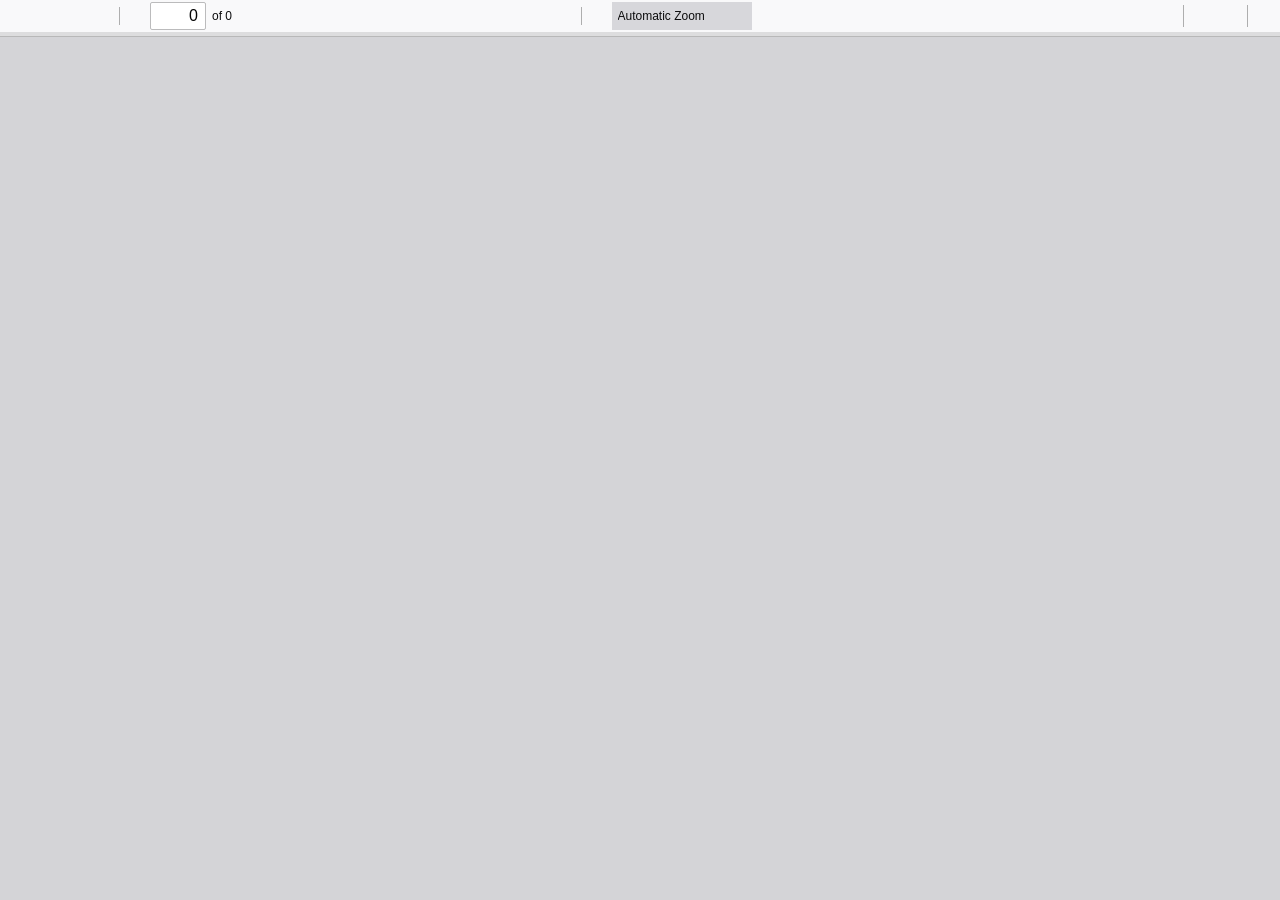
==== pdfjs-4.10.38-dist/web/viewer.html @ 03814161 "Add files via upload" ====
﻿<!DOCTYPE html>
<!--
Copyright 2012 Mozilla Foundation

Licensed under the Apache License, Version 2.0 (the "License");
you may not use this file except in compliance with the License.
You may obtain a copy of the License at

    http://www.apache.org/licenses/LICENSE-2.0

Unless required by applicable law or agreed to in writing, software
distributed under the License is distributed on an "AS IS" BASIS,
WITHOUT WARRANTIES OR CONDITIONS OF ANY KIND, either express or implied.
See the License for the specific language governing permissions and
limitations under the License.

Adobe CMap resources are covered by their own copyright but the same license:

    Copyright 1990-2015 Adobe Systems Incorporated.

See https://github.com/adobe-type-tools/cmap-resources
-->
<html dir="ltr" mozdisallowselectionprint>
  <head>
    <meta charset="utf-8">
    <meta name="viewport" content="width=device-width, initial-scale=1, maximum-scale=1">
    <meta name="google" content="notranslate">
    <title>PDF.js viewer</title>

<!-- This snippet is used in production (included from viewer.html) -->
<link rel="resource" type="application/l10n" href="locale/locale.json">
<script src="../build/pdf.mjs" type="module"></script>

    <link rel="stylesheet" href="viewer.css">

  <script src="viewer.mjs" type="module"></script>
  </head>

  <body tabindex="0">
    <div id="outerContainer">

      <div id="sidebarContainer">
        <div id="toolbarSidebar" class="toolbarHorizontalGroup">
          <div id="toolbarSidebarLeft">
            <div id="sidebarViewButtons" class="toolbarHorizontalGroup toggled" role="radiogroup">
              <button id="viewThumbnail" class="toolbarButton toggled" type="button" title="Show Thumbnails" tabindex="0" data-l10n-id="pdfjs-thumbs-button" role="radio" aria-checked="true" aria-controls="thumbnailView">
                 <span data-l10n-id="pdfjs-thumbs-button-label">Thumbnails</span>
              </button>
              <button id="viewOutline" class="toolbarButton" type="button" title="Show Document Outline (double-click to expand/collapse all items)" tabindex="0" data-l10n-id="pdfjs-document-outline-button" role="radio" aria-checked="false" aria-controls="outlineView">
                 <span data-l10n-id="pdfjs-document-outline-button-label">Document Outline</span>
              </button>
              <button id="viewAttachments" class="toolbarButton" type="button" title="Show Attachments" tabindex="0" data-l10n-id="pdfjs-attachments-button" role="radio" aria-checked="false" aria-controls="attachmentsView">
                 <span data-l10n-id="pdfjs-attachments-button-label">Attachments</span>
              </button>
              <button id="viewLayers" class="toolbarButton" type="button" title="Show Layers (double-click to reset all layers to the default state)" tabindex="0" data-l10n-id="pdfjs-layers-button" role="radio" aria-checked="false" aria-controls="layersView">
                 <span data-l10n-id="pdfjs-layers-button-label">Layers</span>
              </button>
            </div>
          </div>

          <div id="toolbarSidebarRight">
            <div id="outlineOptionsContainer" class="toolbarHorizontalGroup">
              <div class="verticalToolbarSeparator"></div>

              <button id="currentOutlineItem" class="toolbarButton" type="button" disabled="disabled" title="Find Current Outline Item" tabindex="0" data-l10n-id="pdfjs-current-outline-item-button">
                <span data-l10n-id="pdfjs-current-outline-item-button-label">Current Outline Item</span>
              </button>
            </div>
          </div>
        </div>
        <div id="sidebarContent">
          <div id="thumbnailView">
          </div>
          <div id="outlineView" class="hidden">
          </div>
          <div id="attachmentsView" class="hidden">
          </div>
          <div id="layersView" class="hidden">
          </div>
        </div>
        <div id="sidebarResizer"></div>
      </div>  <!-- sidebarContainer -->

      <div id="mainContainer">
        <div class="toolbar">
          <div id="toolbarContainer">
            <div id="toolbarViewer" class="toolbarHorizontalGroup">
              <div id="toolbarViewerLeft" class="toolbarHorizontalGroup">
                <button id="sidebarToggleButton" class="toolbarButton" type="button" title="Toggle Sidebar" tabindex="0" data-l10n-id="pdfjs-toggle-sidebar-button" aria-expanded="false" aria-haspopup="true" aria-controls="sidebarContainer">
                  <span data-l10n-id="pdfjs-toggle-sidebar-button-label">Toggle Sidebar</span>
                </button>
                <div class="toolbarButtonSpacer"></div>
                <div class="toolbarButtonWithContainer">
                  <button id="viewFindButton" class="toolbarButton" type="button" title="Find in Document" tabindex="0" data-l10n-id="pdfjs-findbar-button" aria-expanded="false" aria-controls="findbar">
                    <span data-l10n-id="pdfjs-findbar-button-label">Find</span>
                  </button>
                  <div class="hidden doorHanger toolbarHorizontalGroup" id="findbar">
                    <div id="findInputContainer" class="toolbarHorizontalGroup">
                      <span class="loadingInput end toolbarHorizontalGroup">
                        <input id="findInput" class="toolbarField" title="Find" placeholder="Find in document…" tabindex="0" data-l10n-id="pdfjs-find-input" aria-invalid="false">
                      </span>
                      <div class="toolbarHorizontalGroup">
                        <button id="findPreviousButton" class="toolbarButton" type="button" title="Find the previous occurrence of the phrase" tabindex="0" data-l10n-id="pdfjs-find-previous-button">
                          <span data-l10n-id="pdfjs-find-previous-button-label">Previous</span>
                        </button>
                        <div class="splitToolbarButtonSeparator"></div>
                        <button id="findNextButton" class="toolbarButton" type="button" title="Find the next occurrence of the phrase" tabindex="0" data-l10n-id="pdfjs-find-next-button">
                          <span data-l10n-id="pdfjs-find-next-button-label">Next</span>
                        </button>
                      </div>
                    </div>

                    <div id="findbarOptionsOneContainer" class="toolbarHorizontalGroup">
                      <div class="toggleButton toolbarLabel">
                        <input type="checkbox" id="findHighlightAll" tabindex="0" />
                        <label for="findHighlightAll" data-l10n-id="pdfjs-find-highlight-checkbox">Highlight All</label>
                      </div>
                      <div class="toggleButton toolbarLabel">
                        <input type="checkbox" id="findMatchCase" tabindex="0" />
                        <label for="findMatchCase" data-l10n-id="pdfjs-find-match-case-checkbox-label">Match Case</label>
                      </div>
                    </div>
                    <div id="findbarOptionsTwoContainer" class="toolbarHorizontalGroup">
                      <div class="toggleButton toolbarLabel">
                        <input type="checkbox" id="findMatchDiacritics" tabindex="0" />
                        <label for="findMatchDiacritics" data-l10n-id="pdfjs-find-match-diacritics-checkbox-label">Match Diacritics</label>
                      </div>
                      <div class="toggleButton toolbarLabel">
                        <input type="checkbox" id="findEntireWord" tabindex="0" />
                        <label for="findEntireWord" data-l10n-id="pdfjs-find-entire-word-checkbox-label">Whole Words</label>
                      </div>
                    </div>

                    <div id="findbarMessageContainer" class="toolbarHorizontalGroup" aria-live="polite">
                      <span id="findResultsCount" class="toolbarLabel"></span>
                      <span id="findMsg" class="toolbarLabel"></span>
                    </div>
                  </div>  <!-- findbar -->
                </div>
                <div class="toolbarHorizontalGroup hiddenSmallView">
                  <button class="toolbarButton" title="Previous Page" type="button" id="previous" tabindex="0" data-l10n-id="pdfjs-previous-button">
                    <span data-l10n-id="pdfjs-previous-button-label">Previous</span>
                  </button>
                  <div class="splitToolbarButtonSeparator"></div>
                  <button class="toolbarButton" type="button" title="Next Page" id="next" tabindex="0" data-l10n-id="pdfjs-next-button">
                    <span data-l10n-id="pdfjs-next-button-label">Next</span>
                  </button>
                </div>
                <div class="toolbarHorizontalGroup">
                  <span class="loadingInput start toolbarHorizontalGroup">
                    <input type="number" id="pageNumber" class="toolbarField" title="Page" value="1" min="1" tabindex="0" data-l10n-id="pdfjs-page-input" autocomplete="off">
                  </span>
                  <span id="numPages" class="toolbarLabel"></span>
                </div>
              </div>
              <div id="toolbarViewerMiddle" class="toolbarHorizontalGroup">
                <div class="toolbarHorizontalGroup">
                  <button id="zoomOutButton" class="toolbarButton" type="button" title="Zoom Out" tabindex="0" data-l10n-id="pdfjs-zoom-out-button">
                    <span data-l10n-id="pdfjs-zoom-out-button-label">Zoom Out</span>
                  </button>
                  <div class="splitToolbarButtonSeparator"></div>
                  <button id="zoomInButton" class="toolbarButton" type="button" title="Zoom In" tabindex="0" data-l10n-id="pdfjs-zoom-in-button">
                    <span data-l10n-id="pdfjs-zoom-in-button-label">Zoom In</span>
                  </button>
                </div>
                <span id="scaleSelectContainer" class="dropdownToolbarButton">
                  <select id="scaleSelect" title="Zoom" tabindex="0" data-l10n-id="pdfjs-zoom-select">
                    <option id="pageAutoOption" title="" value="auto" selected="selected" data-l10n-id="pdfjs-page-scale-auto">Automatic Zoom</option>
                    <option id="pageActualOption" title="" value="page-actual" data-l10n-id="pdfjs-page-scale-actual">Actual Size</option>
                    <option id="pageFitOption" title="" value="page-fit" data-l10n-id="pdfjs-page-scale-fit">Page Fit</option>
                    <option id="pageWidthOption" title="" value="page-width" data-l10n-id="pdfjs-page-scale-width">Page Width</option>
                    <option id="customScaleOption" title="" value="custom" disabled="disabled" hidden="true" data-l10n-id="pdfjs-page-scale-percent" data-l10n-args='{ "scale": 0 }'>0%</option>
                    <option title="" value="0.5" data-l10n-id="pdfjs-page-scale-percent" data-l10n-args='{ "scale": 50 }'>50%</option>
                    <option title="" value="0.75" data-l10n-id="pdfjs-page-scale-percent" data-l10n-args='{ "scale": 75 }'>75%</option>
                    <option title="" value="1" data-l10n-id="pdfjs-page-scale-percent" data-l10n-args='{ "scale": 100 }'>100%</option>
                    <option title="" value="1.25" data-l10n-id="pdfjs-page-scale-percent" data-l10n-args='{ "scale": 125 }'>125%</option>
                    <option title="" value="1.5" data-l10n-id="pdfjs-page-scale-percent" data-l10n-args='{ "scale": 150 }'>150%</option>
                    <option title="" value="2" data-l10n-id="pdfjs-page-scale-percent" data-l10n-args='{ "scale": 200 }'>200%</option>
                    <option title="" value="3" data-l10n-id="pdfjs-page-scale-percent" data-l10n-args='{ "scale": 300 }'>300%</option>
                    <option title="" value="4" data-l10n-id="pdfjs-page-scale-percent" data-l10n-args='{ "scale": 400 }'>400%</option>
                  </select>
                </span>
              </div>
              <div id="toolbarViewerRight" class="toolbarHorizontalGroup">
                <div id="editorModeButtons" class="toolbarHorizontalGroup" role="radiogroup">
                  <div id="editorHighlight" class="toolbarButtonWithContainer">
                    <button id="editorHighlightButton" class="toolbarButton" type="button" disabled="disabled" title="Highlight" role="radio" aria-expanded="false" aria-haspopup="true" aria-controls="editorHighlightParamsToolbar" tabindex="0" data-l10n-id="pdfjs-editor-highlight-button">
                      <span data-l10n-id="pdfjs-editor-highlight-button-label">Highlight</span>
                    </button>
                    <div class="editorParamsToolbar hidden doorHangerRight" id="editorHighlightParamsToolbar">
                      <div id="highlightParamsToolbarContainer" class="editorParamsToolbarContainer">
                        <div id="editorHighlightColorPicker" class="colorPicker">
                          <span id="highlightColorPickerLabel" class="editorParamsLabel" data-l10n-id="pdfjs-editor-highlight-colorpicker-label">Highlight color</span>
                        </div>
                        <div id="editorHighlightThickness">
                          <label for="editorFreeHighlightThickness" class="editorParamsLabel" data-l10n-id="pdfjs-editor-free-highlight-thickness-input">Thickness</label>
                          <div class="thicknessPicker">
                            <input type="range" id="editorFreeHighlightThickness" class="editorParamsSlider" data-l10n-id="pdfjs-editor-free-highlight-thickness-title" value="12" min="8" max="24" step="1" tabindex="0">
                          </div>
                        </div>
                        <div id="editorHighlightVisibility">
                          <div class="divider"></div>
                          <div class="toggler">
                            <label for="editorHighlightShowAll" class="editorParamsLabel" data-l10n-id="pdfjs-editor-highlight-show-all-button-label">Show all</label>
                            <button id="editorHighlightShowAll" class="toggle-button" type="button" data-l10n-id="pdfjs-editor-highlight-show-all-button" aria-pressed="true" tabindex="0"></button>
                          </div>
                        </div>
                      </div>
                    </div>
                  </div>
                  <div id="editorFreeText" class="toolbarButtonWithContainer">
                    <button id="editorFreeTextButton" class="toolbarButton" type="button" disabled="disabled" title="Text" role="radio" aria-expanded="false" aria-haspopup="true" aria-controls="editorFreeTextParamsToolbar" tabindex="0" data-l10n-id="pdfjs-editor-free-text-button">
                      <span data-l10n-id="pdfjs-editor-free-text-button-label">Text</span>
                    </button>
                    <div class="editorParamsToolbar hidden doorHangerRight" id="editorFreeTextParamsToolbar">
                      <div class="editorParamsToolbarContainer">
                        <div class="editorParamsSetter">
                          <label for="editorFreeTextColor" class="editorParamsLabel" data-l10n-id="pdfjs-editor-free-text-color-input">Color</label>
                          <input type="color" id="editorFreeTextColor" class="editorParamsColor" tabindex="0">
                        </div>
                        <div class="editorParamsSetter">
                          <label for="editorFreeTextFontSize" class="editorParamsLabel" data-l10n-id="pdfjs-editor-free-text-size-input">Size</label>
                          <input type="range" id="editorFreeTextFontSize" class="editorParamsSlider" value="10" min="5" max="100" step="1" tabindex="0">
                        </div>
                      </div>
                    </div>
                  </div>
                  <div id="editorInk" class="toolbarButtonWithContainer">
                    <button id="editorInkButton" class="toolbarButton" type="button" disabled="disabled" title="Draw" role="radio" aria-expanded="false" aria-haspopup="true" aria-controls="editorInkParamsToolbar" tabindex="0" data-l10n-id="pdfjs-editor-ink-button">
                      <span data-l10n-id="pdfjs-editor-ink-button-label">Draw</span>
                    </button>
                    <div class="editorParamsToolbar hidden doorHangerRight" id="editorInkParamsToolbar">
                      <div class="editorParamsToolbarContainer">
                        <div class="editorParamsSetter">
                          <label for="editorInkColor" class="editorParamsLabel" data-l10n-id="pdfjs-editor-ink-color-input">Color</label>
                          <input type="color" id="editorInkColor" class="editorParamsColor" tabindex="0">
                        </div>
                        <div class="editorParamsSetter">
                          <label for="editorInkThickness" class="editorParamsLabel" data-l10n-id="pdfjs-editor-ink-thickness-input">Thickness</label>
                          <input type="range" id="editorInkThickness" class="editorParamsSlider" value="1" min="1" max="20" step="1" tabindex="0">
                        </div>
                        <div class="editorParamsSetter">
                          <label for="editorInkOpacity" class="editorParamsLabel" data-l10n-id="pdfjs-editor-ink-opacity-input">Opacity</label>
                          <input type="range" id="editorInkOpacity" class="editorParamsSlider" value="1" min="0.05" max="1" step="0.05" tabindex="0">
                        </div>
                      </div>
                    </div>
                  </div>
                  <div id="editorStamp" class="toolbarButtonWithContainer">
                    <button id="editorStampButton" class="toolbarButton" type="button" disabled="disabled" title="Add or edit images" role="radio" aria-expanded="false" aria-haspopup="true" aria-controls="editorStampParamsToolbar" tabindex="0" data-l10n-id="pdfjs-editor-stamp-button">
                      <span data-l10n-id="pdfjs-editor-stamp-button-label">Add or edit images</span>
                    </button>
                    <div class="editorParamsToolbar hidden doorHangerRight menu" id="editorStampParamsToolbar">
                      <div class="menuContainer">
                        <button id="editorStampAddImage" class="toolbarButton labeled" type="button" title="Add image" tabindex="0" data-l10n-id="pdfjs-editor-stamp-add-image-button">
                          <span class="editorParamsLabel" data-l10n-id="pdfjs-editor-stamp-add-image-button-label">Add image</span>
                        </button>
                      </div>
                    </div>
                  </div>
                </div>

                <div id="editorModeSeparator" class="verticalToolbarSeparator"></div>

                <div class="toolbarHorizontalGroup hiddenMediumView">
                  <button id="printButton" class="toolbarButton" type="button" title="Print" tabindex="0" data-l10n-id="pdfjs-print-button">
                    <span data-l10n-id="pdfjs-print-button-label">Print</span>
                  </button>

                  <button id="downloadButton" class="toolbarButton" type="button" title="Save" tabindex="0" data-l10n-id="pdfjs-save-button">
                    <span data-l10n-id="pdfjs-save-button-label">Save</span>
                  </button>
                </div>

                <div class="verticalToolbarSeparator hiddenMediumView"></div>

                <div id="secondaryToolbarToggle" class="toolbarButtonWithContainer">
                  <button id="secondaryToolbarToggleButton" class="toolbarButton" type="button" title="Tools" tabindex="0" data-l10n-id="pdfjs-tools-button" aria-expanded="false" aria-haspopup="true" aria-controls="secondaryToolbar">
                    <span data-l10n-id="pdfjs-tools-button-label">Tools</span>
                  </button>
                  <div id="secondaryToolbar" class="hidden doorHangerRight menu">
                    <div id="secondaryToolbarButtonContainer" class="menuContainer">
                      <button id="secondaryOpenFile" class="toolbarButton labeled" type="button" title="Open File" tabindex="0" data-l10n-id="pdfjs-open-file-button">
                        <span data-l10n-id="pdfjs-open-file-button-label">Open</span>
                      </button>

                      <div class="visibleMediumView">
                        <button id="secondaryPrint" class="toolbarButton labeled" type="button" title="Print" tabindex="0" data-l10n-id="pdfjs-print-button">
                          <span data-l10n-id="pdfjs-print-button-label">Print</span>
                        </button>

                        <button id="secondaryDownload" class="toolbarButton labeled" type="button" title="Save" tabindex="0" data-l10n-id="pdfjs-save-button">
                          <span data-l10n-id="pdfjs-save-button-label">Save</span>
                        </button>

                      </div>

                      <div class="horizontalToolbarSeparator"></div>

                      <button id="presentationMode" class="toolbarButton labeled" type="button" title="Switch to Presentation Mode" tabindex="0" data-l10n-id="pdfjs-presentation-mode-button">
                        <span data-l10n-id="pdfjs-presentation-mode-button-label">Presentation Mode</span>
                      </button>

                      <a href="#" id="viewBookmark" class="toolbarButton labeled" title="Current Page (View URL from Current Page)" tabindex="0" data-l10n-id="pdfjs-bookmark-button">
                        <span data-l10n-id="pdfjs-bookmark-button-label">Current Page</span>
                      </a>

                      <div id="viewBookmarkSeparator" class="horizontalToolbarSeparator"></div>

                      <button id="firstPage" class="toolbarButton labeled" type="button" title="Go to First Page" tabindex="0" data-l10n-id="pdfjs-first-page-button">
                        <span data-l10n-id="pdfjs-first-page-button-label">Go to First Page</span>
                      </button>
                      <button id="lastPage" class="toolbarButton labeled" type="button" title="Go to Last Page" tabindex="0" data-l10n-id="pdfjs-last-page-button">
                        <span data-l10n-id="pdfjs-last-page-button-label">Go to Last Page</span>
                      </button>

                      <div class="horizontalToolbarSeparator"></div>

                      <button id="pageRotateCw" class="toolbarButton labeled" type="button" title="Rotate Clockwise" tabindex="0" data-l10n-id="pdfjs-page-rotate-cw-button">
                        <span data-l10n-id="pdfjs-page-rotate-cw-button-label">Rotate Clockwise</span>
                      </button>
                      <button id="pageRotateCcw" class="toolbarButton labeled" type="button" title="Rotate Counterclockwise" tabindex="0" data-l10n-id="pdfjs-page-rotate-ccw-button">
                        <span data-l10n-id="pdfjs-page-rotate-ccw-button-label">Rotate Counterclockwise</span>
                      </button>

                      <div class="horizontalToolbarSeparator"></div>

                      <div id="cursorToolButtons" role="radiogroup">
                        <button id="cursorSelectTool" class="toolbarButton labeled toggled" type="button" title="Enable Text Selection Tool" tabindex="0" data-l10n-id="pdfjs-cursor-text-select-tool-button" role="radio" aria-checked="true">
                          <span data-l10n-id="pdfjs-cursor-text-select-tool-button-label">Text Selection Tool</span>
                        </button>
                        <button id="cursorHandTool" class="toolbarButton labeled" type="button" title="Enable Hand Tool" tabindex="0" data-l10n-id="pdfjs-cursor-hand-tool-button" role="radio" aria-checked="false">
                          <span data-l10n-id="pdfjs-cursor-hand-tool-button-label">Hand Tool</span>
                        </button>
                      </div>

                      <div class="horizontalToolbarSeparator"></div>

                      <div id="scrollModeButtons" role="radiogroup">
                        <button id="scrollPage" class="toolbarButton labeled" type="button" title="Use Page Scrolling" tabindex="0" data-l10n-id="pdfjs-scroll-page-button" role="radio" aria-checked="false">
                          <span data-l10n-id="pdfjs-scroll-page-button-label">Page Scrolling</span>
                        </button>
                        <button id="scrollVertical" class="toolbarButton labeled toggled" type="button" title="Use Vertical Scrolling" tabindex="0" data-l10n-id="pdfjs-scroll-vertical-button" role="radio" aria-checked="true">
                          <span data-l10n-id="pdfjs-scroll-vertical-button-label">Vertical Scrolling</span>
                        </button>
                        <button id="scrollHorizontal" class="toolbarButton labeled" type="button" title="Use Horizontal Scrolling" tabindex="0" data-l10n-id="pdfjs-scroll-horizontal-button" role="radio" aria-checked="false">
                          <span data-l10n-id="pdfjs-scroll-horizontal-button-label">Horizontal Scrolling</span>
                        </button>
                        <button id="scrollWrapped" class="toolbarButton labeled" type="button" title="Use Wrapped Scrolling" tabindex="0" data-l10n-id="pdfjs-scroll-wrapped-button" role="radio" aria-checked="false">
                          <span data-l10n-id="pdfjs-scroll-wrapped-button-label">Wrapped Scrolling</span>
                        </button>
                      </div>

                      <div class="horizontalToolbarSeparator"></div>

                      <div id="spreadModeButtons" role="radiogroup">
                        <button id="spreadNone" class="toolbarButton labeled toggled" type="button" title="Do not join page spreads" tabindex="0" data-l10n-id="pdfjs-spread-none-button" role="radio" aria-checked="true">
                          <span data-l10n-id="pdfjs-spread-none-button-label">No Spreads</span>
                        </button>
                        <button id="spreadOdd" class="toolbarButton labeled" type="button" title="Join page spreads starting with odd-numbered pages" tabindex="0" data-l10n-id="pdfjs-spread-odd-button" role="radio" aria-checked="false">
                          <span data-l10n-id="pdfjs-spread-odd-button-label">Odd Spreads</span>
                        </button>
                        <button id="spreadEven" class="toolbarButton labeled" type="button" title="Join page spreads starting with even-numbered pages" tabindex="0" data-l10n-id="pdfjs-spread-even-button" role="radio" aria-checked="false">
                          <span data-l10n-id="pdfjs-spread-even-button-label">Even Spreads</span>
                        </button>
                      </div>

                      <div id="imageAltTextSettingsSeparator" class="horizontalToolbarSeparator hidden"></div>
                      <button id="imageAltTextSettings" type="button" class="toolbarButton labeled hidden" title="Image alt text settings" tabindex="0" data-l10n-id="pdfjs-image-alt-text-settings-button" aria-controls="altTextSettingsDialog">
                        <span data-l10n-id="pdfjs-image-alt-text-settings-button-label">Image alt text settings</span>
                      </button>

                      <div class="horizontalToolbarSeparator"></div>

                      <button id="documentProperties" class="toolbarButton labeled" type="button" title="Document Properties…" tabindex="0" data-l10n-id="pdfjs-document-properties-button" aria-controls="documentPropertiesDialog">
                        <span data-l10n-id="pdfjs-document-properties-button-label">Document Properties…</span>
                      </button>
                    </div>
                  </div>  <!-- secondaryToolbar -->
                </div>
              </div>
            </div>
            <div id="loadingBar">
              <div class="progress">
                <div class="glimmer">
                </div>
              </div>
            </div>
          </div>
        </div>

        <div id="viewerContainer" tabindex="0">
          <div id="viewer" class="pdfViewer"></div>
        </div>
      </div> <!-- mainContainer -->

      <div id="dialogContainer">
        <dialog id="passwordDialog">
          <div class="row">
            <label for="password" id="passwordText" data-l10n-id="pdfjs-password-label">Enter the password to open this PDF file:</label>
          </div>
          <div class="row">
            <input type="password" id="password" class="toolbarField">
          </div>
          <div class="buttonRow">
            <button id="passwordCancel" class="dialogButton" type="button"><span data-l10n-id="pdfjs-password-cancel-button">Cancel</span></button>
            <button id="passwordSubmit" class="dialogButton" type="button"><span data-l10n-id="pdfjs-password-ok-button">OK</span></button>
          </div>
        </dialog>
        <dialog id="documentPropertiesDialog">
          <div class="row">
            <span id="fileNameLabel" data-l10n-id="pdfjs-document-properties-file-name">File name:</span>
            <p id="fileNameField" aria-labelledby="fileNameLabel">-</p>
          </div>
          <div class="row">
            <span id="fileSizeLabel" data-l10n-id="pdfjs-document-properties-file-size">File size:</span>
            <p id="fileSizeField" aria-labelledby="fileSizeLabel">-</p>
          </div>
          <div class="separator"></div>
          <div class="row">
            <span id="titleLabel" data-l10n-id="pdfjs-document-properties-title">Title:</span>
            <p id="titleField" aria-labelledby="titleLabel">-</p>
          </div>
          <div class="row">
            <span id="authorLabel" data-l10n-id="pdfjs-document-properties-author">Author:</span>
            <p id="authorField" aria-labelledby="authorLabel">-</p>
          </div>
          <div class="row">
            <span id="subjectLabel" data-l10n-id="pdfjs-document-properties-subject">Subject:</span>
            <p id="subjectField" aria-labelledby="subjectLabel">-</p>
          </div>
          <div class="row">
            <span id="keywordsLabel" data-l10n-id="pdfjs-document-properties-keywords">Keywords:</span>
            <p id="keywordsField" aria-labelledby="keywordsLabel">-</p>
          </div>
          <div class="row">
            <span id="creationDateLabel" data-l10n-id="pdfjs-document-properties-creation-date">Creation Date:</span>
            <p id="creationDateField" aria-labelledby="creationDateLabel">-</p>
          </div>
          <div class="row">
            <span id="modificationDateLabel" data-l10n-id="pdfjs-document-properties-modification-date">Modification Date:</span>
            <p id="modificationDateField" aria-labelledby="modificationDateLabel">-</p>
          </div>
          <div class="row">
            <span id="creatorLabel" data-l10n-id="pdfjs-document-properties-creator">Creator:</span>
            <p id="creatorField" aria-labelledby="creatorLabel">-</p>
          </div>
          <div class="separator"></div>
          <div class="row">
            <span id="producerLabel" data-l10n-id="pdfjs-document-properties-producer">PDF Producer:</span>
            <p id="producerField" aria-labelledby="producerLabel">-</p>
          </div>
          <div class="row">
            <span id="versionLabel" data-l10n-id="pdfjs-document-properties-version">PDF Version:</span>
            <p id="versionField" aria-labelledby="versionLabel">-</p>
          </div>
          <div class="row">
            <span id="pageCountLabel" data-l10n-id="pdfjs-document-properties-page-count">Page Count:</span>
            <p id="pageCountField" aria-labelledby="pageCountLabel">-</p>
          </div>
          <div class="row">
            <span id="pageSizeLabel" data-l10n-id="pdfjs-document-properties-page-size">Page Size:</span>
            <p id="pageSizeField" aria-labelledby="pageSizeLabel">-</p>
          </div>
          <div class="separator"></div>
          <div class="row">
            <span id="linearizedLabel" data-l10n-id="pdfjs-document-properties-linearized">Fast Web View:</span>
            <p id="linearizedField" aria-labelledby="linearizedLabel">-</p>
          </div>
          <div class="buttonRow">
            <button id="documentPropertiesClose" class="dialogButton" type="button"><span data-l10n-id="pdfjs-document-properties-close-button">Close</span></button>
          </div>
        </dialog>
        <dialog class="dialog altText" id="altTextDialog" aria-labelledby="dialogLabel" aria-describedby="dialogDescription">
          <div id="altTextContainer" class="mainContainer">
            <div id="overallDescription">
              <span id="dialogLabel" data-l10n-id="pdfjs-editor-alt-text-dialog-label" class="title">Choose an option</span>
              <span id="dialogDescription" data-l10n-id="pdfjs-editor-alt-text-dialog-description">
                Alt text (alternative text) helps when people can’t see the image or when it doesn’t load.
              </span>
            </div>
            <div id="addDescription">
              <div class="radio">
                <div class="radioButton">
                  <input type="radio" id="descriptionButton" name="altTextOption" tabindex="0" aria-describedby="descriptionAreaLabel" checked>
                  <label for="descriptionButton" data-l10n-id="pdfjs-editor-alt-text-add-description-label">Add a description</label>
                </div>
                <div class="radioLabel">
                  <span id="descriptionAreaLabel" data-l10n-id="pdfjs-editor-alt-text-add-description-description">
                    Aim for 1-2 sentences that describe the subject, setting, or actions.
                  </span>
                </div>
              </div>
              <div class="descriptionArea">
                <textarea id="descriptionTextarea" placeholder="For example, “A young man sits down at a table to eat a meal”" aria-labelledby="descriptionAreaLabel" data-l10n-id="pdfjs-editor-alt-text-textarea" tabindex="0"></textarea>
              </div>
            </div>
            <div id="markAsDecorative">
              <div class="radio">
                <div class="radioButton">
                  <input type="radio" id="decorativeButton" name="altTextOption" aria-describedby="decorativeLabel">
                  <label for="decorativeButton" data-l10n-id="pdfjs-editor-alt-text-mark-decorative-label">Mark as decorative</label>
                </div>
                <div class="radioLabel">
                  <span id="decorativeLabel" data-l10n-id="pdfjs-editor-alt-text-mark-decorative-description">
                    This is used for ornamental images, like borders or watermarks.
                  </span>
                </div>
              </div>
            </div>
            <div id="buttons">
              <button id="altTextCancel" class="secondaryButton" type="button" tabindex="0"><span data-l10n-id="pdfjs-editor-alt-text-cancel-button">Cancel</span></button>
              <button id="altTextSave" class="primaryButton" type="button" tabindex="0"><span data-l10n-id="pdfjs-editor-alt-text-save-button">Save</span></button>
            </div>
          </div>
        </dialog>
        <dialog class="dialog newAltText" id="newAltTextDialog" aria-labelledby="newAltTextTitle" aria-describedby="newAltTextDescription" tabindex="0">
          <div id="newAltTextContainer" class="mainContainer">
            <div class="title">
              <span id="newAltTextTitle" data-l10n-id="pdfjs-editor-new-alt-text-dialog-edit-label" role="sectionhead" tabindex="0">Edit alt text (image description)</span>
            </div>
            <div id="mainContent">
              <div id="descriptionAndSettings">
                <div id="descriptionInstruction">
                  <div id="newAltTextDescriptionContainer">
                    <div class="altTextSpinner" role="status" aria-live="polite"></div>
                    <textarea id="newAltTextDescriptionTextarea" placeholder="Write your description here…" aria-labelledby="descriptionAreaLabel" data-l10n-id="pdfjs-editor-new-alt-text-textarea" tabindex="0"></textarea>
                  </div>
                  <span id="newAltTextDescription" role="note" data-l10n-id="pdfjs-editor-new-alt-text-description">Short description for people who can’t see the image or when the image doesn’t load.</span>
                  <div id="newAltTextDisclaimer" role="note"><div><span data-l10n-id="pdfjs-editor-new-alt-text-disclaimer1">This alt text was created automatically and may be inaccurate.</span> <a href="https://support.mozilla.org/en-US/kb/pdf-alt-text" target="_blank" rel="noopener noreferrer" id="newAltTextLearnMore" data-l10n-id="pdfjs-editor-new-alt-text-disclaimer-learn-more-url" tabindex="0">Learn more</a></div></div>
                </div>
                <div id="newAltTextCreateAutomatically" class="toggler">
                  <button id="newAltTextCreateAutomaticallyButton" class="toggle-button" type="button" aria-pressed="true" tabindex="0"></button>
                  <label for="newAltTextCreateAutomaticallyButton" class="togglerLabel" data-l10n-id="pdfjs-editor-new-alt-text-create-automatically-button-label">Create alt text automatically</label>
                </div>
                <div id="newAltTextDownloadModel" class="hidden">
                  <span id="newAltTextDownloadModelDescription" data-l10n-id="pdfjs-editor-new-alt-text-ai-model-downloading-progress" aria-valuemin="0" data-l10n-args='{ "totalSize": 0, "downloadedSize": 0 }'>Downloading alt text AI model (0 of 0 MB)</span>
                </div>
              </div>
              <div id="newAltTextImagePreview"></div>
            </div>
            <div id="newAltTextError" class="messageBar">
              <div>
                <div>
                  <span class="title" data-l10n-id="pdfjs-editor-new-alt-text-error-title">Couldn’t create alt text automatically</span>
                  <span  class="description" data-l10n-id="pdfjs-editor-new-alt-text-error-description">Please write your own alt text or try again later.</span>
                </div>
                <button id="newAltTextCloseButton" class="closeButton" type="button" tabindex="0" title="Close"><span data-l10n-id="pdfjs-editor-new-alt-text-error-close-button">Close</span></button>
              </div>
            </div>
            <div id="newAltTextButtons" class="dialogButtonsGroup">
              <button id="newAltTextCancel" type="button" class="secondaryButton hidden" tabindex="0"><span data-l10n-id="pdfjs-editor-alt-text-cancel-button">Cancel</span></button>
              <button id="newAltTextNotNow" type="button" class="secondaryButton" tabindex="0"><span data-l10n-id="pdfjs-editor-new-alt-text-not-now-button">Not now</span></button>
              <button id="newAltTextSave" type="button" class="primaryButton" tabindex="0"><span data-l10n-id="pdfjs-editor-alt-text-save-button">Save</span></button>
            </div>
          </div>
        </dialog>

        <dialog class="dialog" id="altTextSettingsDialog" aria-labelledby="altTextSettingsTitle">
          <div id="altTextSettingsContainer" class="mainContainer">
            <div class="title">
              <span id="altTextSettingsTitle" data-l10n-id="pdfjs-editor-alt-text-settings-dialog-label" role="sectionhead" tabindex="0" class="title">Image alt text settings</span>
            </div>
            <div id="automaticAltText">
              <span data-l10n-id="pdfjs-editor-alt-text-settings-automatic-title">Automatic alt text</span>
              <div id="automaticSettings">
                <div id="createModelSetting">
                  <div class="toggler">
                    <button id="createModelButton" type="button" class="toggle-button" aria-pressed="true" tabindex="0"></button>
                    <label for="createModelButton" class="togglerLabel" data-l10n-id="pdfjs-editor-alt-text-settings-create-model-button-label">Create alt text automatically</label>
                  </div>
                  <div id="createModelDescription" class="description">
                    <span data-l10n-id="pdfjs-editor-alt-text-settings-create-model-description">Suggests descriptions to help people who can’t see the image or when the image doesn’t load.</span> <a href="https://support.mozilla.org/en-US/kb/pdf-alt-text" target="_blank" rel="noopener noreferrer" id="altTextSettingsLearnMore" data-l10n-id="pdfjs-editor-new-alt-text-disclaimer-learn-more-url" tabindex="0">Learn more</a>
                  </div>
                </div>
                <div id="aiModelSettings">
                  <div>
                    <span data-l10n-id="pdfjs-editor-alt-text-settings-download-model-label" data-l10n-args='{ "totalSize": 180 }'>Alt text AI model (180MB)</span>
                    <div id="aiModelDescription" class="description">
                      <span data-l10n-id="pdfjs-editor-alt-text-settings-ai-model-description">Runs locally on your device so your data stays private. Required for automatic alt text.</span>
                    </div>
                  </div>
                  <button id="deleteModelButton" type="button" class="secondaryButton" tabindex="0"><span data-l10n-id="pdfjs-editor-alt-text-settings-delete-model-button">Delete</span></button>
                  <button id="downloadModelButton" type="button" class="secondaryButton" tabindex="0"><span data-l10n-id="pdfjs-editor-alt-text-settings-download-model-button">Download</span></button>
                </div>
              </div>
            </div>
            <div class="dialogSeparator"></div>
            <div id="altTextEditor">
              <span data-l10n-id="pdfjs-editor-alt-text-settings-editor-title">Alt text editor</span>
              <div id="showAltTextEditor">
                <div class="toggler">
                  <button id="showAltTextDialogButton" type="button" class="toggle-button" aria-pressed="true" tabindex="0"></button>
                  <label for="showAltTextDialogButton" class="togglerLabel" data-l10n-id="pdfjs-editor-alt-text-settings-show-dialog-button-label">Show alt text editor right away when adding an image</label>
                </div>
                <div id="showAltTextDialogDescription" class="description">
                  <span data-l10n-id="pdfjs-editor-alt-text-settings-show-dialog-description">Helps you make sure all your images have alt text.</span>
                </div>
              </div>
            </div>
            <div id="buttons" class="dialogButtonsGroup">
              <button id="altTextSettingsCloseButton" type="button" class="primaryButton" tabindex="0"><span data-l10n-id="pdfjs-editor-alt-text-settings-close-button">Close</span></button>
            </div>
          </div>
        </dialog>
        <dialog id="printServiceDialog" style="min-width: 200px;">
          <div class="row">
            <span data-l10n-id="pdfjs-print-progress-message">Preparing document for printing…</span>
          </div>
          <div class="row">
            <progress value="0" max="100"></progress>
            <span data-l10n-id="pdfjs-print-progress-percent" data-l10n-args='{ "progress": 0 }' class="relative-progress">0%</span>
          </div>
          <div class="buttonRow">
            <button id="printCancel" class="dialogButton" type="button"><span data-l10n-id="pdfjs-print-progress-close-button">Cancel</span></button>
          </div>
        </dialog>
      </div>  <!-- dialogContainer -->

      <div id="editorUndoBar" class="messageBar" role="status" aria-labelledby="editorUndoBarMessage" tabindex="-1" hidden>
        <div>
          <div>
            <span id="editorUndoBarMessage" class="description"></span>
          </div>
          <button id="editorUndoBarUndoButton" class="undoButton" type="button" tabindex="0" title="Undo" data-l10n-id="pdfjs-editor-undo-bar-undo-button">
            <span data-l10n-id="pdfjs-editor-undo-bar-undo-button-label">Undo</span>
          </button>
          <button id="editorUndoBarCloseButton" class="closeButton" type="button" tabindex="0" title="Close" data-l10n-id="pdfjs-editor-undo-bar-close-button">
            <span data-l10n-id="pdfjs-editor-undo-bar-close-button-label">Close</span>
          </button>
        </div>
      </div> <!-- editorUndoBar -->

    </div> <!-- outerContainer -->
    <div id="printContainer"></div>
  </body>
</html>
---- pdfjs-4.10.38-dist/web/viewer.css ----
/* Copyright 2014 Mozilla Foundation
 *
 * Licensed under the Apache License, Version 2.0 (the "License");
 * you may not use this file except in compliance with the License.
 * You may obtain a copy of the License at
 *
 *     http://www.apache.org/licenses/LICENSE-2.0
 *
 * Unless required by applicable law or agreed to in writing, software
 * distributed under the License is distributed on an "AS IS" BASIS,
 * WITHOUT WARRANTIES OR CONDITIONS OF ANY KIND, either express or implied.
 * See the License for the specific language governing permissions and
 * limitations under the License.
 */

.messageBar{
  --closing-button-icon:url(images/messageBar_closingButton.svg);
  --message-bar-close-button-color:var(--text-primary-color);
  --message-bar-close-button-color-hover:var(--text-primary-color);
  --message-bar-close-button-border-radius:4px;
  --message-bar-close-button-border:none;
  --message-bar-close-button-hover-bg-color:rgb(21 20 26 / 0.14);
  --message-bar-close-button-active-bg-color:rgb(21 20 26 / 0.21);
  --message-bar-close-button-focus-bg-color:rgb(21 20 26 / 0.07);
}

@media (prefers-color-scheme: dark){

:where(html:not(.is-light)) .messageBar{
    --message-bar-close-button-hover-bg-color:rgb(251 251 254 / 0.14);
    --message-bar-close-button-active-bg-color:rgb(251 251 254 / 0.21);
    --message-bar-close-button-focus-bg-color:rgb(251 251 254 / 0.07);
}
  }

:where(html.is-dark) .messageBar{
    --message-bar-close-button-hover-bg-color:rgb(251 251 254 / 0.14);
    --message-bar-close-button-active-bg-color:rgb(251 251 254 / 0.21);
    --message-bar-close-button-focus-bg-color:rgb(251 251 254 / 0.07);
}

@media screen and (forced-colors: active){

.messageBar{
    --message-bar-close-button-color:ButtonText;
    --message-bar-close-button-border:1px solid ButtonText;
    --message-bar-close-button-hover-bg-color:ButtonText;
    --message-bar-close-button-active-bg-color:ButtonText;
    --message-bar-close-button-focus-bg-color:ButtonText;
    --message-bar-close-button-color-hover:HighlightText;
}
  }

.messageBar{

  display:flex;
  position:relative;
  padding:8px 8px 8px 16px;
  flex-direction:column;
  justify-content:center;
  align-items:center;
  gap:8px;
  -webkit-user-select:none;
     -moz-user-select:none;
          user-select:none;

  border-radius:4px;

  border:1px solid var(--message-bar-border-color);
  background:var(--message-bar-bg-color);
  color:var(--message-bar-fg-color);
}

.messageBar  > div{
    display:flex;
    align-items:flex-start;
    gap:8px;
    align-self:stretch;
  }

:is(.messageBar > div)::before{
      content:"";
      display:inline-block;
      width:16px;
      height:16px;
      -webkit-mask-image:var(--message-bar-icon);
              mask-image:var(--message-bar-icon);
      -webkit-mask-size:cover;
              mask-size:cover;
      background-color:var(--message-bar-icon-color);
      flex-shrink:0;
    }

.messageBar button{
    cursor:pointer;
  }

:is(.messageBar button):focus-visible{
      outline:var(--focus-ring-outline);
      outline-offset:2px;
    }

.messageBar .closeButton{
    width:32px;
    height:32px;
    background:none;
    border-radius:var(--message-bar-close-button-border-radius);
    border:var(--message-bar-close-button-border);

    display:flex;
    align-items:center;
    justify-content:center;
  }

:is(.messageBar .closeButton)::before{
      content:"";
      display:inline-block;
      width:16px;
      height:16px;
      -webkit-mask-image:var(--closing-button-icon);
              mask-image:var(--closing-button-icon);
      -webkit-mask-size:cover;
              mask-size:cover;
      background-color:var(--message-bar-close-button-color);
    }

:is(.messageBar .closeButton):is(:hover,:active,:focus)::before{
      background-color:var(--message-bar-close-button-color-hover);
    }

:is(.messageBar .closeButton):hover{
      background-color:var(--message-bar-close-button-hover-bg-color);
    }

:is(.messageBar .closeButton):active{
      background-color:var(--message-bar-close-button-active-bg-color);
    }

:is(.messageBar .closeButton):focus{
      background-color:var(--message-bar-close-button-focus-bg-color);
    }

:is(.messageBar .closeButton)  > span{
      display:inline-block;
      width:0;
      height:0;
      overflow:hidden;
    }

#editorUndoBar{
  --text-primary-color:#15141a;

  --message-bar-icon:url(images/secondaryToolbarButton-documentProperties.svg);
  --message-bar-icon-color:#0060df;
  --message-bar-bg-color:#deeafc;
  --message-bar-fg-color:var(--text-primary-color);
  --message-bar-border-color:rgb(0 0 0 / 0.08);

  --undo-button-bg-color:rgb(21 20 26 / 0.07);
  --undo-button-bg-color-hover:rgb(21 20 26 / 0.14);
  --undo-button-bg-color-active:rgb(21 20 26 / 0.21);

  --undo-button-fg-color:var(--message-bar-fg-color);
  --undo-button-fg-color-hover:var(--undo-button-fg-color);
  --undo-button-fg-color-active:var(--undo-button-fg-color);

  --focus-ring-color:#0060df;
  --focus-ring-outline:2px solid var(--focus-ring-color);
}

@media (prefers-color-scheme: dark){

:where(html:not(.is-light)) #editorUndoBar{
    --text-primary-color:#fbfbfe;

    --message-bar-icon-color:#73a7f3;
    --message-bar-bg-color:#003070;
    --message-bar-border-color:rgb(255 255 255 / 0.08);

    --undo-button-bg-color:rgb(255 255 255 / 0.08);
    --undo-button-bg-color-hover:rgb(255 255 255 / 0.14);
    --undo-button-bg-color-active:rgb(255 255 255 / 0.21);
}
  }

:where(html.is-dark) #editorUndoBar{
    --text-primary-color:#fbfbfe;

    --message-bar-icon-color:#73a7f3;
    --message-bar-bg-color:#003070;
    --message-bar-border-color:rgb(255 255 255 / 0.08);

    --undo-button-bg-color:rgb(255 255 255 / 0.08);
    --undo-button-bg-color-hover:rgb(255 255 255 / 0.14);
    --undo-button-bg-color-active:rgb(255 255 255 / 0.21);
}

@media screen and (forced-colors: active){

#editorUndoBar{
    --text-primary-color:CanvasText;

    --message-bar-icon-color:CanvasText;
    --message-bar-bg-color:Canvas;
    --message-bar-border-color:CanvasText;

    --undo-button-bg-color:ButtonText;
    --undo-button-bg-color-hover:SelectedItem;
    --undo-button-bg-color-active:SelectedItem;

    --undo-button-fg-color:ButtonFace;
    --undo-button-fg-color-hover:SelectedItemText;
    --undo-button-fg-color-active:SelectedItemText;

    --focus-ring-color:CanvasText;
}
  }

#editorUndoBar{

  position:fixed;
  top:50px;
  left:50%;
  transform:translateX(-50%);
  z-index:10;

  padding-block:8px;
  padding-inline:16px 8px;

  font:menu;
  font-size:15px;

  cursor:default;
}

#editorUndoBar button{
    cursor:pointer;
  }

#editorUndoBar #editorUndoBarUndoButton{
    border-radius:4px;
    font-weight:590;
    line-height:19.5px;
    color:var(--undo-button-fg-color);
    border:none;
    padding:4px 16px;
    margin-inline-start:8px;
    height:32px;

    background-color:var(--undo-button-bg-color);
  }

:is(#editorUndoBar #editorUndoBarUndoButton):hover{
      background-color:var(--undo-button-bg-color-hover);
      color:var(--undo-button-fg-color-hover);
    }

:is(#editorUndoBar #editorUndoBarUndoButton):active{
      background-color:var(--undo-button-bg-color-active);
      color:var(--undo-button-fg-color-active);
    }

#editorUndoBar  > div{
    align-items:center;
  }

.dialog{
  --dialog-bg-color:white;
  --dialog-border-color:white;
  --dialog-shadow:0 2px 14px 0 rgb(58 57 68 / 0.2);
  --text-primary-color:#15141a;
  --text-secondary-color:#5b5b66;
  --hover-filter:brightness(0.9);
  --focus-ring-color:#0060df;
  --focus-ring-outline:2px solid var(--focus-ring-color);
  --link-fg-color:#0060df;
  --link-hover-fg-color:#0250bb;
  --separator-color:#f0f0f4;

  --textarea-border-color:#8f8f9d;
  --textarea-bg-color:white;
  --textarea-fg-color:var(--text-secondary-color);

  --radio-bg-color:#f0f0f4;
  --radio-checked-bg-color:#fbfbfe;
  --radio-border-color:#8f8f9d;
  --radio-checked-border-color:#0060df;

  --button-secondary-bg-color:#f0f0f4;
  --button-secondary-fg-color:var(--text-primary-color);
  --button-secondary-border-color:var(--button-secondary-bg-color);
  --button-secondary-hover-bg-color:var(--button-secondary-bg-color);
  --button-secondary-hover-fg-color:var(--button-secondary-fg-color);
  --button-secondary-hover-border-color:var(--button-secondary-hover-bg-color);

  --button-primary-bg-color:#0060df;
  --button-primary-fg-color:#fbfbfe;
  --button-primary-border-color:var(--button-primary-bg-color);
  --button-primary-hover-bg-color:var(--button-primary-bg-color);
  --button-primary-hover-fg-color:var(--button-primary-fg-color);
  --button-primary-hover-border-color:var(--button-primary-hover-bg-color);
}

@media (prefers-color-scheme: dark){

:where(html:not(.is-light)) .dialog{
    --dialog-bg-color:#1c1b22;
    --dialog-border-color:#1c1b22;
    --dialog-shadow:0 2px 14px 0 #15141a;
    --text-primary-color:#fbfbfe;
    --text-secondary-color:#cfcfd8;
    --focus-ring-color:#0df;
    --hover-filter:brightness(1.4);
    --link-fg-color:#0df;
    --link-hover-fg-color:#80ebff;
    --separator-color:#52525e;

    --textarea-bg-color:#42414d;

    --radio-bg-color:#2b2a33;
    --radio-checked-bg-color:#15141a;
    --radio-checked-border-color:#0df;

    --button-secondary-bg-color:#2b2a33;
    --button-primary-bg-color:#0df;
    --button-primary-fg-color:#15141a;
}
  }

:where(html.is-dark) .dialog{
    --dialog-bg-color:#1c1b22;
    --dialog-border-color:#1c1b22;
    --dialog-shadow:0 2px 14px 0 #15141a;
    --text-primary-color:#fbfbfe;
    --text-secondary-color:#cfcfd8;
    --focus-ring-color:#0df;
    --hover-filter:brightness(1.4);
    --link-fg-color:#0df;
    --link-hover-fg-color:#80ebff;
    --separator-color:#52525e;

    --textarea-bg-color:#42414d;

    --radio-bg-color:#2b2a33;
    --radio-checked-bg-color:#15141a;
    --radio-checked-border-color:#0df;

    --button-secondary-bg-color:#2b2a33;
    --button-primary-bg-color:#0df;
    --button-primary-fg-color:#15141a;
}

@media screen and (forced-colors: active){

.dialog{
    --dialog-bg-color:Canvas;
    --dialog-border-color:CanvasText;
    --dialog-shadow:none;
    --text-primary-color:CanvasText;
    --text-secondary-color:CanvasText;
    --hover-filter:none;
    --focus-ring-color:ButtonBorder;
    --link-fg-color:LinkText;
    --link-hover-fg-color:LinkText;
    --separator-color:CanvasText;

    --textarea-border-color:ButtonBorder;
    --textarea-bg-color:Field;
    --textarea-fg-color:ButtonText;

    --radio-bg-color:ButtonFace;
    --radio-checked-bg-color:ButtonFace;
    --radio-border-color:ButtonText;
    --radio-checked-border-color:ButtonText;

    --button-secondary-bg-color:ButtonFace;
    --button-secondary-fg-color:ButtonText;
    --button-secondary-border-color:ButtonText;
    --button-secondary-hover-bg-color:AccentColor;
    --button-secondary-hover-fg-color:AccentColorText;

    --button-primary-bg-color:ButtonText;
    --button-primary-fg-color:ButtonFace;
    --button-primary-hover-bg-color:AccentColor;
    --button-primary-hover-fg-color:AccentColorText;
}
  }

.dialog{

  font:message-box;
  font-size:13px;
  font-weight:400;
  line-height:150%;
  border-radius:4px;
  padding:12px 16px;
  border:1px solid var(--dialog-border-color);
  background:var(--dialog-bg-color);
  color:var(--text-primary-color);
  box-shadow:var(--dialog-shadow);
}

:is(.dialog .mainContainer) *:focus-visible{
      outline:var(--focus-ring-outline);
      outline-offset:2px;
    }

:is(.dialog .mainContainer) .title{
      display:flex;
      width:auto;
      flex-direction:column;
      justify-content:flex-end;
      align-items:flex-start;
      gap:12px;
    }

:is(:is(.dialog .mainContainer) .title)  > span{
        font-size:13px;
        font-style:normal;
        font-weight:590;
        line-height:150%;
      }

:is(.dialog .mainContainer) .dialogSeparator{
      width:100%;
      height:0;
      margin-block:4px;
      border-top:1px solid var(--separator-color);
      border-bottom:none;
    }

:is(.dialog .mainContainer) .dialogButtonsGroup{
      display:flex;
      gap:12px;
      align-self:flex-end;
    }

:is(.dialog .mainContainer) .radio{
      display:flex;
      flex-direction:column;
      align-items:flex-start;
      gap:4px;
    }

:is(:is(.dialog .mainContainer) .radio)  > .radioButton{
        display:flex;
        gap:8px;
        align-self:stretch;
        align-items:center;
      }

:is(:is(:is(.dialog .mainContainer) .radio) > .radioButton) input{
          -webkit-appearance:none;
             -moz-appearance:none;
                  appearance:none;
          box-sizing:border-box;
          width:16px;
          height:16px;
          border-radius:50%;
          background-color:var(--radio-bg-color);
          border:1px solid var(--radio-border-color);
        }

:is(:is(:is(:is(.dialog .mainContainer) .radio) > .radioButton) input):hover{
            filter:var(--hover-filter);
          }

:is(:is(:is(:is(.dialog .mainContainer) .radio) > .radioButton) input):checked{
            background-color:var(--radio-checked-bg-color);
            border:4px solid var(--radio-checked-border-color);
          }

:is(:is(.dialog .mainContainer) .radio)  > .radioLabel{
        display:flex;
        padding-inline-start:24px;
        align-items:flex-start;
        gap:10px;
        align-self:stretch;
      }

:is(:is(:is(.dialog .mainContainer) .radio) > .radioLabel)  > span{
          flex:1 0 0;
          font-size:11px;
          color:var(--text-secondary-color);
        }

:is(.dialog .mainContainer) button:not(:is(.toggle-button,.closeButton)){
      border-radius:4px;
      border:1px solid;
      font:menu;
      font-weight:600;
      padding:4px 16px;
      width:auto;
      height:32px;
    }

:is(:is(.dialog .mainContainer) button:not(:is(.toggle-button,.closeButton))):hover{
        cursor:pointer;
        filter:var(--hover-filter);
      }

.secondaryButton:is(:is(.dialog .mainContainer) button:not(:is(.toggle-button,.closeButton))){
        color:var(--button-secondary-fg-color);
        background-color:var(--button-secondary-bg-color);
        border-color:var(--button-secondary-border-color);
      }

.secondaryButton:is(:is(.dialog .mainContainer) button:not(:is(.toggle-button,.closeButton))):hover{
          color:var(--button-secondary-hover-fg-color);
          background-color:var(--button-secondary-hover-bg-color);
          border-color:var(--button-secondary-hover-border-color);
        }

.primaryButton:is(:is(.dialog .mainContainer) button:not(:is(.toggle-button,.closeButton))){
        color:var(--button-primary-fg-color);
        background-color:var(--button-primary-bg-color);
        border-color:var(--button-primary-border-color);
        opacity:1;
      }

.primaryButton:is(:is(.dialog .mainContainer) button:not(:is(.toggle-button,.closeButton))):hover{
          color:var(--button-primary-hover-fg-color);
          background-color:var(--button-primary-hover-bg-color);
          border-color:var(--button-primary-hover-border-color);
        }

:is(.dialog .mainContainer) a{
      color:var(--link-fg-color);
    }

:is(:is(.dialog .mainContainer) a):hover{
        color:var(--link-hover-fg-color);
      }

:is(.dialog .mainContainer) textarea{
      font:inherit;
      padding:8px;
      resize:none;
      margin:0;
      box-sizing:border-box;
      border-radius:4px;
      border:1px solid var(--textarea-border-color);
      background:var(--textarea-bg-color);
      color:var(--textarea-fg-color);
    }

:is(:is(.dialog .mainContainer) textarea):focus{
        outline-offset:0;
        border-color:transparent;
      }

:is(:is(.dialog .mainContainer) textarea):disabled{
        pointer-events:none;
        opacity:0.4;
      }

:is(.dialog .mainContainer) .messageBar{
      --message-bar-bg-color:#ffebcd;
      --message-bar-fg-color:#15141a;
      --message-bar-border-color:rgb(0 0 0 / 0.08);
      --message-bar-icon:url(images/messageBar_warning.svg);
      --message-bar-icon-color:#cd411e;
    }

@media (prefers-color-scheme: dark){

:where(html:not(.is-light)) :is(.dialog .mainContainer) .messageBar{
        --message-bar-bg-color:#5a3100;
        --message-bar-fg-color:#fbfbfe;
        --message-bar-border-color:rgb(255 255 255 / 0.08);
        --message-bar-icon-color:#e49c49;
    }
      }

:where(html.is-dark) :is(.dialog .mainContainer) .messageBar{
        --message-bar-bg-color:#5a3100;
        --message-bar-fg-color:#fbfbfe;
        --message-bar-border-color:rgb(255 255 255 / 0.08);
        --message-bar-icon-color:#e49c49;
    }

@media screen and (forced-colors: active){

:is(.dialog .mainContainer) .messageBar{
        --message-bar-bg-color:HighlightText;
        --message-bar-fg-color:CanvasText;
        --message-bar-border-color:CanvasText;
        --message-bar-icon-color:CanvasText;
    }
      }

:is(.dialog .mainContainer) .messageBar{

      align-self:stretch;
    }

:is(:is(:is(.dialog .mainContainer) .messageBar) > div)::before,:is(:is(:is(.dialog .mainContainer) .messageBar) > div)  > div{
          margin-block:4px;
        }

:is(:is(:is(.dialog .mainContainer) .messageBar) > div)  > div{
          display:flex;
          flex-direction:column;
          align-items:flex-start;
          gap:8px;
          flex:1 0 0;
        }

:is(:is(:is(:is(.dialog .mainContainer) .messageBar) > div) > div) .title{
            font-size:13px;
            font-weight:590;
          }

:is(:is(:is(:is(.dialog .mainContainer) .messageBar) > div) > div) .description{
            font-size:13px;
          }

:is(.dialog .mainContainer) .toggler{
      display:flex;
      align-items:center;
      gap:8px;
      align-self:stretch;
    }

:is(:is(.dialog .mainContainer) .toggler)  > .togglerLabel{
        -webkit-user-select:none;
           -moz-user-select:none;
                user-select:none;
      }

.textLayer{
  position:absolute;
  text-align:initial;
  inset:0;
  overflow:clip;
  opacity:1;
  line-height:1;
  -webkit-text-size-adjust:none;
     -moz-text-size-adjust:none;
          text-size-adjust:none;
  forced-color-adjust:none;
  transform-origin:0 0;
  caret-color:CanvasText;
  z-index:0;
}

.textLayer.highlighting{
    touch-action:none;
  }

.textLayer :is(span,br){
    color:transparent;
    position:absolute;
    white-space:pre;
    cursor:text;
    transform-origin:0% 0%;
  }

.textLayer  > :not(.markedContent),.textLayer .markedContent span:not(.markedContent){
    z-index:1;
  }

.textLayer span.markedContent{
    top:0;
    height:0;
  }

.textLayer span[role="img"]{
    -webkit-user-select:none;
       -moz-user-select:none;
            user-select:none;
    cursor:default;
  }

.textLayer .highlight{
    --highlight-bg-color:rgb(180 0 170 / 0.25);
    --highlight-selected-bg-color:rgb(0 100 0 / 0.25);
    --highlight-backdrop-filter:none;
    --highlight-selected-backdrop-filter:none;
  }

@media screen and (forced-colors: active){

.textLayer .highlight{
      --highlight-bg-color:transparent;
      --highlight-selected-bg-color:transparent;
      --highlight-backdrop-filter:var(--hcm-highlight-filter);
      --highlight-selected-backdrop-filter:var(
        --hcm-highlight-selected-filter
      );
  }
    }

.textLayer .highlight{

    margin:-1px;
    padding:1px;
    background-color:var(--highlight-bg-color);
    -webkit-backdrop-filter:var(--highlight-backdrop-filter);
            backdrop-filter:var(--highlight-backdrop-filter);
    border-radius:4px;
  }

.appended:is(.textLayer .highlight){
      position:initial;
    }

.begin:is(.textLayer .highlight){
      border-radius:4px 0 0 4px;
    }

.end:is(.textLayer .highlight){
      border-radius:0 4px 4px 0;
    }

.middle:is(.textLayer .highlight){
      border-radius:0;
    }

.selected:is(.textLayer .highlight){
      background-color:var(--highlight-selected-bg-color);
      -webkit-backdrop-filter:var(--highlight-selected-backdrop-filter);
              backdrop-filter:var(--highlight-selected-backdrop-filter);
    }

.textLayer ::-moz-selection{
    background:rgba(0 0 255 / 0.25);
    background:color-mix(in srgb, AccentColor, transparent 75%);
  }

.textLayer ::selection{
    background:rgba(0 0 255 / 0.25);
    background:color-mix(in srgb, AccentColor, transparent 75%);
  }

.textLayer br::-moz-selection{
    background:transparent;
  }

.textLayer br::selection{
    background:transparent;
  }

.textLayer .endOfContent{
    display:block;
    position:absolute;
    inset:100% 0 0;
    z-index:0;
    cursor:default;
    -webkit-user-select:none;
       -moz-user-select:none;
            user-select:none;
  }

.textLayer.selecting .endOfContent{
    top:0;
  }

.annotationLayer{
  --annotation-unfocused-field-background:url("data:image/svg+xml;charset=UTF-8,<svg width='1px' height='1px' xmlns='http://www.w3.org/2000/svg'><rect width='100%' height='100%' style='fill:rgba(0, 54, 255, 0.13);'/></svg>");
  --input-focus-border-color:Highlight;
  --input-focus-outline:1px solid Canvas;
  --input-unfocused-border-color:transparent;
  --input-disabled-border-color:transparent;
  --input-hover-border-color:black;
  --link-outline:none;
}

@media screen and (forced-colors: active){

.annotationLayer{
    --input-focus-border-color:CanvasText;
    --input-unfocused-border-color:ActiveText;
    --input-disabled-border-color:GrayText;
    --input-hover-border-color:Highlight;
    --link-outline:1.5px solid LinkText;
}

    .annotationLayer .textWidgetAnnotation :is(input,textarea):required,.annotationLayer .choiceWidgetAnnotation select:required,.annotationLayer .buttonWidgetAnnotation:is(.checkBox,.radioButton) input:required{
      outline:1.5px solid selectedItem;
    }

    .annotationLayer .linkAnnotation{
      outline:var(--link-outline);
    }

      :is(.annotationLayer .linkAnnotation):hover{
        -webkit-backdrop-filter:var(--hcm-highlight-filter);
                backdrop-filter:var(--hcm-highlight-filter);
      }

      :is(.annotationLayer .linkAnnotation) > a:hover{
        opacity:0 !important;
        background:none !important;
        box-shadow:none;
      }

    .annotationLayer .popupAnnotation .popup{
      outline:calc(1.5px * var(--scale-factor)) solid CanvasText !important;
      background-color:ButtonFace !important;
      color:ButtonText !important;
    }

    .annotationLayer .highlightArea:hover::after{
      position:absolute;
      top:0;
      left:0;
      width:100%;
      height:100%;
      -webkit-backdrop-filter:var(--hcm-highlight-filter);
              backdrop-filter:var(--hcm-highlight-filter);
      content:"";
      pointer-events:none;
    }

    .annotationLayer .popupAnnotation.focused .popup{
      outline:calc(3px * var(--scale-factor)) solid Highlight !important;
    }
  }

.annotationLayer{

  position:absolute;
  top:0;
  left:0;
  pointer-events:none;
  transform-origin:0 0;
}

.annotationLayer[data-main-rotation="90"] .norotate{
    transform:rotate(270deg) translateX(-100%);
  }

.annotationLayer[data-main-rotation="180"] .norotate{
    transform:rotate(180deg) translate(-100%, -100%);
  }

.annotationLayer[data-main-rotation="270"] .norotate{
    transform:rotate(90deg) translateY(-100%);
  }

.annotationLayer.disabled section,.annotationLayer.disabled .popup{
      pointer-events:none;
    }

.annotationLayer .annotationContent{
    position:absolute;
    width:100%;
    height:100%;
    pointer-events:none;
  }

.freetext:is(.annotationLayer .annotationContent){
      background:transparent;
      border:none;
      inset:0;
      overflow:visible;
      white-space:nowrap;
      font:10px sans-serif;
      line-height:1.35;
      -webkit-user-select:none;
         -moz-user-select:none;
              user-select:none;
    }

.annotationLayer section{
    position:absolute;
    text-align:initial;
    pointer-events:auto;
    box-sizing:border-box;
    transform-origin:0 0;
  }

:is(.annotationLayer section):has(div.annotationContent) canvas.annotationContent{
        display:none;
      }

.textLayer.selecting ~ .annotationLayer section{
    pointer-events:none;
  }

.annotationLayer :is(.linkAnnotation,.buttonWidgetAnnotation.pushButton) > a{
    position:absolute;
    font-size:1em;
    top:0;
    left:0;
    width:100%;
    height:100%;
  }

.annotationLayer :is(.linkAnnotation,.buttonWidgetAnnotation.pushButton):not(.hasBorder) > a:hover{
    opacity:0.2;
    background-color:rgb(255 255 0);
    box-shadow:0 2px 10px rgb(255 255 0);
  }

.annotationLayer .linkAnnotation.hasBorder:hover{
    background-color:rgb(255 255 0 / 0.2);
  }

.annotationLayer .hasBorder{
    background-size:100% 100%;
  }

.annotationLayer .textAnnotation img{
    position:absolute;
    cursor:pointer;
    width:100%;
    height:100%;
    top:0;
    left:0;
  }

.annotationLayer .textWidgetAnnotation :is(input,textarea),.annotationLayer .choiceWidgetAnnotation select,.annotationLayer .buttonWidgetAnnotation:is(.checkBox,.radioButton) input{
    background-image:var(--annotation-unfocused-field-background);
    border:2px solid var(--input-unfocused-border-color);
    box-sizing:border-box;
    font:calc(9px * var(--scale-factor)) sans-serif;
    height:100%;
    margin:0;
    vertical-align:top;
    width:100%;
  }

.annotationLayer .textWidgetAnnotation :is(input,textarea):required,.annotationLayer .choiceWidgetAnnotation select:required,.annotationLayer .buttonWidgetAnnotation:is(.checkBox,.radioButton) input:required{
    outline:1.5px solid red;
  }

.annotationLayer .choiceWidgetAnnotation select option{
    padding:0;
  }

.annotationLayer .buttonWidgetAnnotation.radioButton input{
    border-radius:50%;
  }

.annotationLayer .textWidgetAnnotation textarea{
    resize:none;
  }

.annotationLayer .textWidgetAnnotation [disabled]:is(input,textarea),.annotationLayer .choiceWidgetAnnotation select[disabled],.annotationLayer .buttonWidgetAnnotation:is(.checkBox,.radioButton) input[disabled]{
    background:none;
    border:2px solid var(--input-disabled-border-color);
    cursor:not-allowed;
  }

.annotationLayer .textWidgetAnnotation :is(input,textarea):hover,.annotationLayer .choiceWidgetAnnotation select:hover,.annotationLayer .buttonWidgetAnnotation:is(.checkBox,.radioButton) input:hover{
    border:2px solid var(--input-hover-border-color);
  }

.annotationLayer .textWidgetAnnotation :is(input,textarea):hover,.annotationLayer .choiceWidgetAnnotation select:hover,.annotationLayer .buttonWidgetAnnotation.checkBox input:hover{
    border-radius:2px;
  }

.annotationLayer .textWidgetAnnotation :is(input,textarea):focus,.annotationLayer .choiceWidgetAnnotation select:focus{
    background:none;
    border:2px solid var(--input-focus-border-color);
    border-radius:2px;
    outline:var(--input-focus-outline);
  }

.annotationLayer .buttonWidgetAnnotation:is(.checkBox,.radioButton) :focus{
    background-image:none;
    background-color:transparent;
  }

.annotationLayer .buttonWidgetAnnotation.checkBox :focus{
    border:2px solid var(--input-focus-border-color);
    border-radius:2px;
    outline:var(--input-focus-outline);
  }

.annotationLayer .buttonWidgetAnnotation.radioButton :focus{
    border:2px solid var(--input-focus-border-color);
    outline:var(--input-focus-outline);
  }

.annotationLayer .buttonWidgetAnnotation.checkBox input:checked::before,.annotationLayer .buttonWidgetAnnotation.checkBox input:checked::after,.annotationLayer .buttonWidgetAnnotation.radioButton input:checked::before{
    background-color:CanvasText;
    content:"";
    display:block;
    position:absolute;
  }

.annotationLayer .buttonWidgetAnnotation.checkBox input:checked::before,.annotationLayer .buttonWidgetAnnotation.checkBox input:checked::after{
    height:80%;
    left:45%;
    width:1px;
  }

.annotationLayer .buttonWidgetAnnotation.checkBox input:checked::before{
    transform:rotate(45deg);
  }

.annotationLayer .buttonWidgetAnnotation.checkBox input:checked::after{
    transform:rotate(-45deg);
  }

.annotationLayer .buttonWidgetAnnotation.radioButton input:checked::before{
    border-radius:50%;
    height:50%;
    left:25%;
    top:25%;
    width:50%;
  }

.annotationLayer .textWidgetAnnotation input.comb{
    font-family:monospace;
    padding-left:2px;
    padding-right:0;
  }

.annotationLayer .textWidgetAnnotation input.comb:focus{
    width:103%;
  }

.annotationLayer .buttonWidgetAnnotation:is(.checkBox,.radioButton) input{
    -webkit-appearance:none;
       -moz-appearance:none;
            appearance:none;
  }

.annotationLayer .fileAttachmentAnnotation .popupTriggerArea{
    height:100%;
    width:100%;
  }

.annotationLayer .popupAnnotation{
    position:absolute;
    font-size:calc(9px * var(--scale-factor));
    pointer-events:none;
    width:-moz-max-content;
    width:max-content;
    max-width:45%;
    height:auto;
  }

.annotationLayer .popup{
    background-color:rgb(255 255 153);
    box-shadow:0 calc(2px * var(--scale-factor)) calc(5px * var(--scale-factor)) rgb(136 136 136);
    border-radius:calc(2px * var(--scale-factor));
    outline:1.5px solid rgb(255 255 74);
    padding:calc(6px * var(--scale-factor));
    cursor:pointer;
    font:message-box;
    white-space:normal;
    word-wrap:break-word;
    pointer-events:auto;
  }

.annotationLayer .popupAnnotation.focused .popup{
    outline-width:3px;
  }

.annotationLayer .popup *{
    font-size:calc(9px * var(--scale-factor));
  }

.annotationLayer .popup > .header{
    display:inline-block;
  }

.annotationLayer .popup > .header h1{
    display:inline;
  }

.annotationLayer .popup > .header .popupDate{
    display:inline-block;
    margin-left:calc(5px * var(--scale-factor));
    width:-moz-fit-content;
    width:fit-content;
  }

.annotationLayer .popupContent{
    border-top:1px solid rgb(51 51 51);
    margin-top:calc(2px * var(--scale-factor));
    padding-top:calc(2px * var(--scale-factor));
  }

.annotationLayer .richText > *{
    white-space:pre-wrap;
    font-size:calc(9px * var(--scale-factor));
  }

.annotationLayer .popupTriggerArea{
    cursor:pointer;
  }

.annotationLayer section svg{
    position:absolute;
    width:100%;
    height:100%;
    top:0;
    left:0;
  }

.annotationLayer .annotationTextContent{
    position:absolute;
    width:100%;
    height:100%;
    opacity:0;
    color:transparent;
    -webkit-user-select:none;
       -moz-user-select:none;
            user-select:none;
    pointer-events:none;
  }

:is(.annotationLayer .annotationTextContent) span{
      width:100%;
      display:inline-block;
    }

.annotationLayer svg.quadrilateralsContainer{
    contain:strict;
    width:0;
    height:0;
    position:absolute;
    top:0;
    left:0;
    z-index:-1;
  }

:root{
  --xfa-unfocused-field-background:url("data:image/svg+xml;charset=UTF-8,<svg width='1px' height='1px' xmlns='http://www.w3.org/2000/svg'><rect width='100%' height='100%' style='fill:rgba(0, 54, 255, 0.13);'/></svg>");
  --xfa-focus-outline:auto;
}

@media screen and (forced-colors: active){
  :root{
    --xfa-focus-outline:2px solid CanvasText;
  }
  .xfaLayer *:required{
    outline:1.5px solid selectedItem;
  }
}

.xfaLayer{
  background-color:transparent;
}

.xfaLayer .highlight{
  margin:-1px;
  padding:1px;
  background-color:rgb(239 203 237);
  border-radius:4px;
}

.xfaLayer .highlight.appended{
  position:initial;
}

.xfaLayer .highlight.begin{
  border-radius:4px 0 0 4px;
}

.xfaLayer .highlight.end{
  border-radius:0 4px 4px 0;
}

.xfaLayer .highlight.middle{
  border-radius:0;
}

.xfaLayer .highlight.selected{
  background-color:rgb(203 223 203);
}

.xfaPage{
  overflow:hidden;
  position:relative;
}

.xfaContentarea{
  position:absolute;
}

.xfaPrintOnly{
  display:none;
}

.xfaLayer{
  position:absolute;
  text-align:initial;
  top:0;
  left:0;
  transform-origin:0 0;
  line-height:1.2;
}

.xfaLayer *{
  color:inherit;
  font:inherit;
  font-style:inherit;
  font-weight:inherit;
  font-kerning:inherit;
  letter-spacing:-0.01px;
  text-align:inherit;
  text-decoration:inherit;
  box-sizing:border-box;
  background-color:transparent;
  padding:0;
  margin:0;
  pointer-events:auto;
  line-height:inherit;
}

.xfaLayer *:required{
  outline:1.5px solid red;
}

.xfaLayer div,
.xfaLayer svg,
.xfaLayer svg *{
  pointer-events:none;
}

.xfaLayer a{
  color:blue;
}

.xfaRich li{
  margin-left:3em;
}

.xfaFont{
  color:black;
  font-weight:normal;
  font-kerning:none;
  font-size:10px;
  font-style:normal;
  letter-spacing:0;
  text-decoration:none;
  vertical-align:0;
}

.xfaCaption{
  overflow:hidden;
  flex:0 0 auto;
}

.xfaCaptionForCheckButton{
  overflow:hidden;
  flex:1 1 auto;
}

.xfaLabel{
  height:100%;
  width:100%;
}

.xfaLeft{
  display:flex;
  flex-direction:row;
  align-items:center;
}

.xfaRight{
  display:flex;
  flex-direction:row-reverse;
  align-items:center;
}

:is(.xfaLeft, .xfaRight) > :is(.xfaCaption, .xfaCaptionForCheckButton){
  max-height:100%;
}

.xfaTop{
  display:flex;
  flex-direction:column;
  align-items:flex-start;
}

.xfaBottom{
  display:flex;
  flex-direction:column-reverse;
  align-items:flex-start;
}

:is(.xfaTop, .xfaBottom) > :is(.xfaCaption, .xfaCaptionForCheckButton){
  width:100%;
}

.xfaBorder{
  background-color:transparent;
  position:absolute;
  pointer-events:none;
}

.xfaWrapped{
  width:100%;
  height:100%;
}

:is(.xfaTextfield, .xfaSelect):focus{
  background-image:none;
  background-color:transparent;
  outline:var(--xfa-focus-outline);
  outline-offset:-1px;
}

:is(.xfaCheckbox, .xfaRadio):focus{
  outline:var(--xfa-focus-outline);
}

.xfaTextfield,
.xfaSelect{
  height:100%;
  width:100%;
  flex:1 1 auto;
  border:none;
  resize:none;
  background-image:var(--xfa-unfocused-field-background);
}

.xfaSelect{
  padding-inline:2px;
}

:is(.xfaTop, .xfaBottom) > :is(.xfaTextfield, .xfaSelect){
  flex:0 1 auto;
}

.xfaButton{
  cursor:pointer;
  width:100%;
  height:100%;
  border:none;
  text-align:center;
}

.xfaLink{
  width:100%;
  height:100%;
  position:absolute;
  top:0;
  left:0;
}

.xfaCheckbox,
.xfaRadio{
  width:100%;
  height:100%;
  flex:0 0 auto;
  border:none;
}

.xfaRich{
  white-space:pre-wrap;
  width:100%;
  height:100%;
}

.xfaImage{
  -o-object-position:left top;
     object-position:left top;
  -o-object-fit:contain;
     object-fit:contain;
  width:100%;
  height:100%;
}

.xfaLrTb,
.xfaRlTb,
.xfaTb{
  display:flex;
  flex-direction:column;
  align-items:stretch;
}

.xfaLr{
  display:flex;
  flex-direction:row;
  align-items:stretch;
}

.xfaRl{
  display:flex;
  flex-direction:row-reverse;
  align-items:stretch;
}

.xfaTb > div{
  justify-content:left;
}

.xfaPosition{
  position:relative;
}

.xfaArea{
  position:relative;
}

.xfaValignMiddle{
  display:flex;
  align-items:center;
}

.xfaTable{
  display:flex;
  flex-direction:column;
  align-items:stretch;
}

.xfaTable .xfaRow{
  display:flex;
  flex-direction:row;
  align-items:stretch;
}

.xfaTable .xfaRlRow{
  display:flex;
  flex-direction:row-reverse;
  align-items:stretch;
  flex:1;
}

.xfaTable .xfaRlRow > div{
  flex:1;
}

:is(.xfaNonInteractive, .xfaDisabled, .xfaReadOnly) :is(input, textarea){
  background:initial;
}

@media print{
  .xfaTextfield,
  .xfaSelect{
    background:transparent;
  }

  .xfaSelect{
    -webkit-appearance:none;
       -moz-appearance:none;
            appearance:none;
    text-indent:1px;
    text-overflow:"";
  }
}

.canvasWrapper svg{
    transform:none;
  }

.moving:is(.canvasWrapper svg){
      z-index:100000;
    }

[data-main-rotation="90"]:is(.highlight:is(.canvasWrapper svg),.highlightOutline:is(.canvasWrapper svg)) mask,[data-main-rotation="90"]:is(.highlight:is(.canvasWrapper svg),.highlightOutline:is(.canvasWrapper svg)) use:not(.clip,.mask){
          transform:matrix(0, 1, -1, 0, 1, 0);
        }

[data-main-rotation="180"]:is(.highlight:is(.canvasWrapper svg),.highlightOutline:is(.canvasWrapper svg)) mask,[data-main-rotation="180"]:is(.highlight:is(.canvasWrapper svg),.highlightOutline:is(.canvasWrapper svg)) use:not(.clip,.mask){
          transform:matrix(-1, 0, 0, -1, 1, 1);
        }

[data-main-rotation="270"]:is(.highlight:is(.canvasWrapper svg),.highlightOutline:is(.canvasWrapper svg)) mask,[data-main-rotation="270"]:is(.highlight:is(.canvasWrapper svg),.highlightOutline:is(.canvasWrapper svg)) use:not(.clip,.mask){
          transform:matrix(0, -1, 1, 0, 0, 1);
        }

.draw:is(.canvasWrapper svg){
      position:absolute;
      mix-blend-mode:normal;
    }

.draw[data-draw-rotation="90"]:is(.canvasWrapper svg){
        transform:rotate(90deg);
      }

.draw[data-draw-rotation="180"]:is(.canvasWrapper svg){
        transform:rotate(180deg);
      }

.draw[data-draw-rotation="270"]:is(.canvasWrapper svg){
        transform:rotate(270deg);
      }

.highlight:is(.canvasWrapper svg){
      --blend-mode:multiply;
    }

@media screen and (forced-colors: active){

.highlight:is(.canvasWrapper svg){
        --blend-mode:difference;
    }
      }

.highlight:is(.canvasWrapper svg){

      position:absolute;
      mix-blend-mode:var(--blend-mode);
    }

.highlight:is(.canvasWrapper svg):not(.free){
        fill-rule:evenodd;
      }

.highlightOutline:is(.canvasWrapper svg){
      position:absolute;
      mix-blend-mode:normal;
      fill-rule:evenodd;
      fill:none;
    }

.highlightOutline.hovered:is(.canvasWrapper svg):not(.free):not(.selected){
          stroke:var(--hover-outline-color);
          stroke-width:var(--outline-width);
        }

.highlightOutline.selected:is(.canvasWrapper svg):not(.free) .mainOutline{
            stroke:var(--outline-around-color);
            stroke-width:calc(
              var(--outline-width) + 2 * var(--outline-around-width)
            );
          }

.highlightOutline.selected:is(.canvasWrapper svg):not(.free) .secondaryOutline{
            stroke:var(--outline-color);
            stroke-width:var(--outline-width);
          }

.highlightOutline.free.hovered:is(.canvasWrapper svg):not(.selected){
          stroke:var(--hover-outline-color);
          stroke-width:calc(2 * var(--outline-width));
        }

.highlightOutline.free.selected:is(.canvasWrapper svg) .mainOutline{
            stroke:var(--outline-around-color);
            stroke-width:calc(
              2 * (var(--outline-width) + var(--outline-around-width))
            );
          }

.highlightOutline.free.selected:is(.canvasWrapper svg) .secondaryOutline{
            stroke:var(--outline-color);
            stroke-width:calc(2 * var(--outline-width));
          }

.toggle-button{
  --button-background-color:#f0f0f4;
  --button-background-color-hover:#e0e0e6;
  --button-background-color-active:#cfcfd8;
  --color-accent-primary:#0060df;
  --color-accent-primary-hover:#0250bb;
  --color-accent-primary-active:#054096;
  --border-interactive-color:#8f8f9d;
  --border-radius-circle:9999px;
  --border-width:1px;
  --size-item-small:16px;
  --size-item-large:32px;
  --color-canvas:white;
}

@media (prefers-color-scheme: dark){

:where(html:not(.is-light)) .toggle-button{
    --button-background-color:color-mix(in srgb, currentColor 7%, transparent);
    --button-background-color-hover:color-mix(
      in srgb,
      currentColor 14%,
      transparent
    );
    --button-background-color-active:color-mix(
      in srgb,
      currentColor 21%,
      transparent
    );
    --color-accent-primary:#0df;
    --color-accent-primary-hover:#80ebff;
    --color-accent-primary-active:#aaf2ff;
    --border-interactive-color:#bfbfc9;
    --color-canvas:#1c1b22;
}
  }

:where(html.is-dark) .toggle-button{
    --button-background-color:color-mix(in srgb, currentColor 7%, transparent);
    --button-background-color-hover:color-mix(
      in srgb,
      currentColor 14%,
      transparent
    );
    --button-background-color-active:color-mix(
      in srgb,
      currentColor 21%,
      transparent
    );
    --color-accent-primary:#0df;
    --color-accent-primary-hover:#80ebff;
    --color-accent-primary-active:#aaf2ff;
    --border-interactive-color:#bfbfc9;
    --color-canvas:#1c1b22;
}

@media (forced-colors: active){

.toggle-button{
    --color-accent-primary:ButtonText;
    --color-accent-primary-hover:SelectedItem;
    --color-accent-primary-active:SelectedItem;
    --border-interactive-color:ButtonText;
    --button-background-color:ButtonFace;
    --border-interactive-color-hover:SelectedItem;
    --border-interactive-color-active:SelectedItem;
    --border-interactive-color-disabled:GrayText;
    --color-canvas:ButtonText;
}
  }

.toggle-button{

  --toggle-background-color:var(--button-background-color);
  --toggle-background-color-hover:var(--button-background-color-hover);
  --toggle-background-color-active:var(--button-background-color-active);
  --toggle-background-color-pressed:var(--color-accent-primary);
  --toggle-background-color-pressed-hover:var(--color-accent-primary-hover);
  --toggle-background-color-pressed-active:var(--color-accent-primary-active);
  --toggle-border-color:var(--border-interactive-color);
  --toggle-border-color-hover:var(--toggle-border-color);
  --toggle-border-color-active:var(--toggle-border-color);
  --toggle-border-radius:var(--border-radius-circle);
  --toggle-border-width:var(--border-width);
  --toggle-height:var(--size-item-small);
  --toggle-width:var(--size-item-large);
  --toggle-dot-background-color:var(--toggle-border-color);
  --toggle-dot-background-color-hover:var(--toggle-dot-background-color);
  --toggle-dot-background-color-active:var(--toggle-dot-background-color);
  --toggle-dot-background-color-on-pressed:var(--color-canvas);
  --toggle-dot-margin:1px;
  --toggle-dot-height:calc(
    var(--toggle-height) - 2 * var(--toggle-dot-margin) - 2 *
      var(--toggle-border-width)
  );
  --toggle-dot-width:var(--toggle-dot-height);
  --toggle-dot-transform-x:calc(
    var(--toggle-width) - 4 * var(--toggle-dot-margin) - var(--toggle-dot-width)
  );

  -webkit-appearance:none;

     -moz-appearance:none;

          appearance:none;
  padding:0;
  margin:0;
  border:var(--toggle-border-width) solid var(--toggle-border-color);
  height:var(--toggle-height);
  width:var(--toggle-width);
  border-radius:var(--toggle-border-radius);
  background:var(--toggle-background-color);
  box-sizing:border-box;
  flex-shrink:0;
}

.toggle-button:focus-visible{
    outline:var(--focus-outline);
    outline-offset:var(--focus-outline-offset);
  }

.toggle-button:enabled:hover{
    background:var(--toggle-background-color-hover);
    border-color:var(--toggle-border-color);
  }

.toggle-button:enabled:active{
    background:var(--toggle-background-color-active);
    border-color:var(--toggle-border-color);
  }

.toggle-button[aria-pressed="true"]{
    background:var(--toggle-background-color-pressed);
    border-color:transparent;
  }

.toggle-button[aria-pressed="true"]:enabled:hover{
    background:var(--toggle-background-color-pressed-hover);
    border-color:transparent;
  }

.toggle-button[aria-pressed="true"]:enabled:active{
    background:var(--toggle-background-color-pressed-active);
    border-color:transparent;
  }

.toggle-button::before{
    display:block;
    content:"";
    background-color:var(--toggle-dot-background-color);
    height:var(--toggle-dot-height);
    width:var(--toggle-dot-width);
    margin:var(--toggle-dot-margin);
    border-radius:var(--toggle-border-radius);
    translate:0;
  }

.toggle-button[aria-pressed="true"]::before{
    translate:var(--toggle-dot-transform-x);
    background-color:var(--toggle-dot-background-color-on-pressed);
  }

.toggle-button[aria-pressed="true"]:enabled:hover::before,.toggle-button[aria-pressed="true"]:enabled:active::before{
    background-color:var(--toggle-dot-background-color-on-pressed);
  }

[dir="rtl"] .toggle-button[aria-pressed="true"]::before{
    translate:calc(-1 * var(--toggle-dot-transform-x));
  }

@media (prefers-reduced-motion: no-preference){
    .toggle-button::before{
      transition:translate 100ms;
    }
  }

@media (prefers-contrast){
    .toggle-button:enabled:hover{
      border-color:var(--toggle-border-color-hover);
    }

    .toggle-button:enabled:active{
      border-color:var(--toggle-border-color-active);
    }

    .toggle-button[aria-pressed="true"]:enabled{
      border-color:var(--toggle-border-color);
      position:relative;
    }

    .toggle-button[aria-pressed="true"]:enabled:hover,.toggle-button[aria-pressed="true"]:enabled:hover:active{
      border-color:var(--toggle-border-color-hover);
    }

    .toggle-button[aria-pressed="true"]:enabled:active{
      background-color:var(--toggle-dot-background-color-active);
      border-color:var(--toggle-dot-background-color-hover);
    }

    .toggle-button:hover::before,.toggle-button:active::before{
      background-color:var(--toggle-dot-background-color-hover);
    }
  }

@media (forced-colors){

.toggle-button{
    --toggle-dot-background-color:var(--color-accent-primary);
    --toggle-dot-background-color-hover:var(--color-accent-primary-hover);
    --toggle-dot-background-color-active:var(--color-accent-primary-active);
    --toggle-dot-background-color-on-pressed:var(--button-background-color);
    --toggle-background-color-disabled:var(--button-background-color-disabled);
    --toggle-border-color-hover:var(--border-interactive-color-hover);
    --toggle-border-color-active:var(--border-interactive-color-active);
    --toggle-border-color-disabled:var(--border-interactive-color-disabled);
}

    .toggle-button[aria-pressed="true"]:enabled::after{
      border:1px solid var(--button-background-color);
      content:"";
      position:absolute;
      height:var(--toggle-height);
      width:var(--toggle-width);
      display:block;
      border-radius:var(--toggle-border-radius);
      inset:-2px;
    }

    .toggle-button[aria-pressed="true"]:enabled:active::after{
      border-color:var(--toggle-border-color-active);
    }
  }

:root{
  --outline-width:2px;
  --outline-color:#0060df;
  --outline-around-width:1px;
  --outline-around-color:#f0f0f4;
  --hover-outline-around-color:var(--outline-around-color);
  --focus-outline:solid var(--outline-width) var(--outline-color);
  --unfocus-outline:solid var(--outline-width) transparent;
  --focus-outline-around:solid var(--outline-around-width) var(--outline-around-color);
  --hover-outline-color:#8f8f9d;
  --hover-outline:solid var(--outline-width) var(--hover-outline-color);
  --hover-outline-around:solid var(--outline-around-width) var(--hover-outline-around-color);
  --freetext-line-height:1.35;
  --freetext-padding:2px;
  --resizer-bg-color:var(--outline-color);
  --resizer-size:6px;
  --resizer-shift:calc(
    0px - (var(--outline-width) + var(--resizer-size)) / 2 -
      var(--outline-around-width)
  );
  --editorFreeText-editing-cursor:text;
  --editorInk-editing-cursor:url(images/cursor-editorInk.svg) 0 16, pointer;
  --editorHighlight-editing-cursor:url(images/cursor-editorTextHighlight.svg) 24 24, text;
  --editorFreeHighlight-editing-cursor:url(images/cursor-editorFreeHighlight.svg) 1 18, pointer;

  --new-alt-text-warning-image:url(images/altText_warning.svg);
}
.visuallyHidden{
  position:absolute;
  top:0;
  left:0;
  border:0;
  margin:0;
  padding:0;
  width:0;
  height:0;
  overflow:hidden;
  white-space:nowrap;
  font-size:0;
}

.textLayer.highlighting{
    cursor:var(--editorFreeHighlight-editing-cursor);
  }

.textLayer.highlighting:not(.free) span{
      cursor:var(--editorHighlight-editing-cursor);
    }

[role="img"]:is(.textLayer.highlighting:not(.free) span){
        cursor:var(--editorFreeHighlight-editing-cursor);
      }

.textLayer.highlighting.free span{
      cursor:var(--editorFreeHighlight-editing-cursor);
    }

:is(#viewerContainer.pdfPresentationMode:fullscreen,.annotationEditorLayer.disabled) .noAltTextBadge{
    display:none !important;
  }

@media (min-resolution: 1.1dppx){
  :root{
    --editorFreeText-editing-cursor:url(images/cursor-editorFreeText.svg) 0 16, text;
  }
}

@media screen and (forced-colors: active){
  :root{
    --outline-color:CanvasText;
    --outline-around-color:ButtonFace;
    --resizer-bg-color:ButtonText;
    --hover-outline-color:Highlight;
    --hover-outline-around-color:SelectedItemText;
  }
}

[data-editor-rotation="90"]{
  transform:rotate(90deg);
}

[data-editor-rotation="180"]{
  transform:rotate(180deg);
}

[data-editor-rotation="270"]{
  transform:rotate(270deg);
}

.annotationEditorLayer{
  background:transparent;
  position:absolute;
  inset:0;
  font-size:calc(100px * var(--scale-factor));
  transform-origin:0 0;
  cursor:auto;
}

.annotationEditorLayer .selectedEditor{
    z-index:100000 !important;
  }

.annotationEditorLayer.drawing *{
    pointer-events:none !important;
  }

.annotationEditorLayer.waiting{
  content:"";
  cursor:wait;
  position:absolute;
  inset:0;
  width:100%;
  height:100%;
}

.annotationEditorLayer.disabled{
  pointer-events:none;
}

.annotationEditorLayer.freetextEditing{
  cursor:var(--editorFreeText-editing-cursor);
}

.annotationEditorLayer.inkEditing{
  cursor:var(--editorInk-editing-cursor);
}

.annotationEditorLayer .draw{
  box-sizing:border-box;
}

.annotationEditorLayer :is(.freeTextEditor, .inkEditor, .stampEditor){
  position:absolute;
  background:transparent;
  z-index:1;
  transform-origin:0 0;
  cursor:auto;
  max-width:100%;
  max-height:100%;
  border:var(--unfocus-outline);
}

.draggable.selectedEditor:is(.annotationEditorLayer :is(.freeTextEditor,.inkEditor,.stampEditor)){
    cursor:move;
  }

.selectedEditor:is(.annotationEditorLayer :is(.freeTextEditor,.inkEditor,.stampEditor)){
    border:var(--focus-outline);
    outline:var(--focus-outline-around);
  }

.selectedEditor:is(.annotationEditorLayer :is(.freeTextEditor,.inkEditor,.stampEditor))::before{
      content:"";
      position:absolute;
      inset:0;
      border:var(--focus-outline-around);
      pointer-events:none;
    }

:is(.annotationEditorLayer :is(.freeTextEditor,.inkEditor,.stampEditor)):hover:not(.selectedEditor){
    border:var(--hover-outline);
    outline:var(--hover-outline-around);
  }

:is(.annotationEditorLayer :is(.freeTextEditor,.inkEditor,.stampEditor)):hover:not(.selectedEditor)::before{
      content:"";
      position:absolute;
      inset:0;
      border:var(--focus-outline-around);
    }

:is(.annotationEditorLayer :is(.freeTextEditor,.inkEditor,.stampEditor,.highlightEditor),.textLayer) .editToolbar{
    --editor-toolbar-delete-image:url(images/editor-toolbar-delete.svg);
    --editor-toolbar-bg-color:#f0f0f4;
    --editor-toolbar-highlight-image:url(images/toolbarButton-editorHighlight.svg);
    --editor-toolbar-fg-color:#2e2e56;
    --editor-toolbar-border-color:#8f8f9d;
    --editor-toolbar-hover-border-color:var(--editor-toolbar-border-color);
    --editor-toolbar-hover-bg-color:#e0e0e6;
    --editor-toolbar-hover-fg-color:var(--editor-toolbar-fg-color);
    --editor-toolbar-hover-outline:none;
    --editor-toolbar-focus-outline-color:#0060df;
    --editor-toolbar-shadow:0 2px 6px 0 rgb(58 57 68 / 0.2);
    --editor-toolbar-vert-offset:6px;
    --editor-toolbar-height:28px;
    --editor-toolbar-padding:2px;
    --alt-text-done-color:#2ac3a2;
    --alt-text-warning-color:#0090ed;
    --alt-text-hover-done-color:var(--alt-text-done-color);
    --alt-text-hover-warning-color:var(--alt-text-warning-color);
  }

@media (prefers-color-scheme: dark){

:where(html:not(.is-light)) :is(.annotationEditorLayer :is(.freeTextEditor,.inkEditor,.stampEditor,.highlightEditor),.textLayer) .editToolbar{
      --editor-toolbar-bg-color:#2b2a33;
      --editor-toolbar-fg-color:#fbfbfe;
      --editor-toolbar-hover-bg-color:#52525e;
      --editor-toolbar-focus-outline-color:#0df;
      --alt-text-done-color:#54ffbd;
      --alt-text-warning-color:#80ebff;
  }
    }

:where(html.is-dark) :is(.annotationEditorLayer :is(.freeTextEditor,.inkEditor,.stampEditor,.highlightEditor),.textLayer) .editToolbar{
      --editor-toolbar-bg-color:#2b2a33;
      --editor-toolbar-fg-color:#fbfbfe;
      --editor-toolbar-hover-bg-color:#52525e;
      --editor-toolbar-focus-outline-color:#0df;
      --alt-text-done-color:#54ffbd;
      --alt-text-warning-color:#80ebff;
  }

@media screen and (forced-colors: active){

:is(.annotationEditorLayer :is(.freeTextEditor,.inkEditor,.stampEditor,.highlightEditor),.textLayer) .editToolbar{
      --editor-toolbar-bg-color:ButtonFace;
      --editor-toolbar-fg-color:ButtonText;
      --editor-toolbar-border-color:ButtonText;
      --editor-toolbar-hover-border-color:AccentColor;
      --editor-toolbar-hover-bg-color:ButtonFace;
      --editor-toolbar-hover-fg-color:AccentColor;
      --editor-toolbar-hover-outline:2px solid var(--editor-toolbar-hover-border-color);
      --editor-toolbar-focus-outline-color:ButtonBorder;
      --editor-toolbar-shadow:none;
      --alt-text-done-color:var(--editor-toolbar-fg-color);
      --alt-text-warning-color:var(--editor-toolbar-fg-color);
      --alt-text-hover-done-color:var(--editor-toolbar-hover-fg-color);
      --alt-text-hover-warning-color:var(--editor-toolbar-hover-fg-color);
  }
    }

:is(.annotationEditorLayer :is(.freeTextEditor,.inkEditor,.stampEditor,.highlightEditor),.textLayer) .editToolbar{

    display:flex;
    width:-moz-fit-content;
    width:fit-content;
    height:var(--editor-toolbar-height);
    flex-direction:column;
    justify-content:center;
    align-items:center;
    cursor:default;
    pointer-events:auto;
    box-sizing:content-box;
    padding:var(--editor-toolbar-padding);

    position:absolute;
    inset-inline-end:0;
    inset-block-start:calc(100% + var(--editor-toolbar-vert-offset));

    border-radius:6px;
    background-color:var(--editor-toolbar-bg-color);
    border:1px solid var(--editor-toolbar-border-color);
    box-shadow:var(--editor-toolbar-shadow);
  }

.hidden:is(:is(.annotationEditorLayer :is(.freeTextEditor,.inkEditor,.stampEditor,.highlightEditor),.textLayer) .editToolbar){
      display:none;
    }

:is(:is(.annotationEditorLayer :is(.freeTextEditor,.inkEditor,.stampEditor,.highlightEditor),.textLayer) .editToolbar):has(:focus-visible){
      border-color:transparent;
    }

[dir="ltr"] :is(:is(.annotationEditorLayer :is(.freeTextEditor,.inkEditor,.stampEditor,.highlightEditor),.textLayer) .editToolbar){
      transform-origin:100% 0;
    }

[dir="rtl"] :is(:is(.annotationEditorLayer :is(.freeTextEditor,.inkEditor,.stampEditor,.highlightEditor),.textLayer) .editToolbar){
      transform-origin:0 0;
    }

:is(:is(.annotationEditorLayer :is(.freeTextEditor,.inkEditor,.stampEditor,.highlightEditor),.textLayer) .editToolbar) .buttons{
      display:flex;
      justify-content:center;
      align-items:center;
      gap:0;
      height:100%;
    }

:is(:is(:is(.annotationEditorLayer :is(.freeTextEditor,.inkEditor,.stampEditor,.highlightEditor),.textLayer) .editToolbar) .buttons) button{
        padding:0;
      }

:is(:is(:is(.annotationEditorLayer :is(.freeTextEditor,.inkEditor,.stampEditor,.highlightEditor),.textLayer) .editToolbar) .buttons) .divider{
        width:0;
        height:calc(
          2 * var(--editor-toolbar-padding) + var(--editor-toolbar-height)
        );
        border-left:1px solid var(--editor-toolbar-border-color);
        border-right:none;
        display:inline-block;
        margin-inline:2px;
      }

:is(:is(:is(.annotationEditorLayer :is(.freeTextEditor,.inkEditor,.stampEditor,.highlightEditor),.textLayer) .editToolbar) .buttons) .highlightButton{
        width:var(--editor-toolbar-height);
      }

:is(:is(:is(:is(.annotationEditorLayer :is(.freeTextEditor,.inkEditor,.stampEditor,.highlightEditor),.textLayer) .editToolbar) .buttons) .highlightButton)::before{
          content:"";
          -webkit-mask-image:var(--editor-toolbar-highlight-image);
                  mask-image:var(--editor-toolbar-highlight-image);
          -webkit-mask-repeat:no-repeat;
                  mask-repeat:no-repeat;
          -webkit-mask-position:center;
                  mask-position:center;
          display:inline-block;
          background-color:var(--editor-toolbar-fg-color);
          width:100%;
          height:100%;
        }

:is(:is(:is(:is(.annotationEditorLayer :is(.freeTextEditor,.inkEditor,.stampEditor,.highlightEditor),.textLayer) .editToolbar) .buttons) .highlightButton):hover::before{
          background-color:var(--editor-toolbar-hover-fg-color);
        }

:is(:is(:is(.annotationEditorLayer :is(.freeTextEditor,.inkEditor,.stampEditor,.highlightEditor),.textLayer) .editToolbar) .buttons) .delete{
        width:var(--editor-toolbar-height);
      }

:is(:is(:is(:is(.annotationEditorLayer :is(.freeTextEditor,.inkEditor,.stampEditor,.highlightEditor),.textLayer) .editToolbar) .buttons) .delete)::before{
          content:"";
          -webkit-mask-image:var(--editor-toolbar-delete-image);
                  mask-image:var(--editor-toolbar-delete-image);
          -webkit-mask-repeat:no-repeat;
                  mask-repeat:no-repeat;
          -webkit-mask-position:center;
                  mask-position:center;
          display:inline-block;
          background-color:var(--editor-toolbar-fg-color);
          width:100%;
          height:100%;
        }

:is(:is(:is(:is(.annotationEditorLayer :is(.freeTextEditor,.inkEditor,.stampEditor,.highlightEditor),.textLayer) .editToolbar) .buttons) .delete):hover::before{
          background-color:var(--editor-toolbar-hover-fg-color);
        }

:is(:is(:is(.annotationEditorLayer :is(.freeTextEditor,.inkEditor,.stampEditor,.highlightEditor),.textLayer) .editToolbar) .buttons)  > *{
        height:var(--editor-toolbar-height);
      }

:is(:is(:is(.annotationEditorLayer :is(.freeTextEditor,.inkEditor,.stampEditor,.highlightEditor),.textLayer) .editToolbar) .buttons)  > :not(.divider){
        border:none;
        background-color:transparent;
        cursor:pointer;
      }

:is(:is(:is(:is(.annotationEditorLayer :is(.freeTextEditor,.inkEditor,.stampEditor,.highlightEditor),.textLayer) .editToolbar) .buttons) > :not(.divider)):hover{
          border-radius:2px;
          background-color:var(--editor-toolbar-hover-bg-color);
          color:var(--editor-toolbar-hover-fg-color);
          outline:var(--editor-toolbar-hover-outline);
          outline-offset:1px;
        }

:is(:is(:is(:is(.annotationEditorLayer :is(.freeTextEditor,.inkEditor,.stampEditor,.highlightEditor),.textLayer) .editToolbar) .buttons) > :not(.divider)):hover:active{
            outline:none;
          }

:is(:is(:is(:is(.annotationEditorLayer :is(.freeTextEditor,.inkEditor,.stampEditor,.highlightEditor),.textLayer) .editToolbar) .buttons) > :not(.divider)):focus-visible{
          border-radius:2px;
          outline:2px solid var(--editor-toolbar-focus-outline-color);
        }

:is(:is(:is(.annotationEditorLayer :is(.freeTextEditor,.inkEditor,.stampEditor,.highlightEditor),.textLayer) .editToolbar) .buttons) .altText{
        --alt-text-add-image:url(images/altText_add.svg);
        --alt-text-done-image:url(images/altText_done.svg);

        display:flex;
        align-items:center;
        justify-content:center;
        width:-moz-max-content;
        width:max-content;
        padding-inline:8px;
        pointer-events:all;
        font:menu;
        font-weight:590;
        font-size:12px;
        color:var(--editor-toolbar-fg-color);
      }

:is(:is(:is(:is(.annotationEditorLayer :is(.freeTextEditor,.inkEditor,.stampEditor,.highlightEditor),.textLayer) .editToolbar) .buttons) .altText):disabled{
          pointer-events:none;
        }

:is(:is(:is(:is(.annotationEditorLayer :is(.freeTextEditor,.inkEditor,.stampEditor,.highlightEditor),.textLayer) .editToolbar) .buttons) .altText)::before{
          content:"";
          -webkit-mask-image:var(--alt-text-add-image);
                  mask-image:var(--alt-text-add-image);
          -webkit-mask-repeat:no-repeat;
                  mask-repeat:no-repeat;
          -webkit-mask-position:center;
                  mask-position:center;
          display:inline-block;
          width:12px;
          height:13px;
          background-color:var(--editor-toolbar-fg-color);
          margin-inline-end:4px;
        }

:is(:is(:is(:is(.annotationEditorLayer :is(.freeTextEditor,.inkEditor,.stampEditor,.highlightEditor),.textLayer) .editToolbar) .buttons) .altText):hover::before{
          background-color:var(--editor-toolbar-hover-fg-color);
        }

.done:is(:is(:is(:is(.annotationEditorLayer :is(.freeTextEditor,.inkEditor,.stampEditor,.highlightEditor),.textLayer) .editToolbar) .buttons) .altText)::before{
          -webkit-mask-image:var(--alt-text-done-image);
                  mask-image:var(--alt-text-done-image);
        }

.new:is(:is(:is(:is(.annotationEditorLayer :is(.freeTextEditor,.inkEditor,.stampEditor,.highlightEditor),.textLayer) .editToolbar) .buttons) .altText)::before{
            width:16px;
            height:16px;
            -webkit-mask-image:var(--new-alt-text-warning-image);
                    mask-image:var(--new-alt-text-warning-image);
            background-color:var(--alt-text-warning-color);
            -webkit-mask-size:cover;
                    mask-size:cover;
          }

.new:is(:is(:is(:is(.annotationEditorLayer :is(.freeTextEditor,.inkEditor,.stampEditor,.highlightEditor),.textLayer) .editToolbar) .buttons) .altText):hover::before{
            background-color:var(--alt-text-hover-warning-color);
          }

.new.done:is(:is(:is(:is(.annotationEditorLayer :is(.freeTextEditor,.inkEditor,.stampEditor,.highlightEditor),.textLayer) .editToolbar) .buttons) .altText)::before{
              -webkit-mask-image:var(--alt-text-done-image);
                      mask-image:var(--alt-text-done-image);
              background-color:var(--alt-text-done-color);
            }

.new.done:is(:is(:is(:is(.annotationEditorLayer :is(.freeTextEditor,.inkEditor,.stampEditor,.highlightEditor),.textLayer) .editToolbar) .buttons) .altText):hover::before{
              background-color:var(--alt-text-hover-done-color);
            }

:is(:is(:is(:is(.annotationEditorLayer :is(.freeTextEditor,.inkEditor,.stampEditor,.highlightEditor),.textLayer) .editToolbar) .buttons) .altText) .tooltip{
          display:none;
          word-wrap:anywhere;
        }

.show:is(:is(:is(:is(:is(.annotationEditorLayer :is(.freeTextEditor,.inkEditor,.stampEditor,.highlightEditor),.textLayer) .editToolbar) .buttons) .altText) .tooltip){
            --alt-text-tooltip-bg:#f0f0f4;
            --alt-text-tooltip-fg:#15141a;
            --alt-text-tooltip-border:#8f8f9d;
            --alt-text-tooltip-shadow:0px 2px 6px 0px rgb(58 57 68 / 0.2);
          }

@media (prefers-color-scheme: dark){

:where(html:not(.is-light)) .show:is(:is(:is(:is(:is(.annotationEditorLayer :is(.freeTextEditor,.inkEditor,.stampEditor,.highlightEditor),.textLayer) .editToolbar) .buttons) .altText) .tooltip){
              --alt-text-tooltip-bg:#1c1b22;
              --alt-text-tooltip-fg:#fbfbfe;
              --alt-text-tooltip-shadow:0px 2px 6px 0px #15141a;
          }
            }

:where(html.is-dark) .show:is(:is(:is(:is(:is(.annotationEditorLayer :is(.freeTextEditor,.inkEditor,.stampEditor,.highlightEditor),.textLayer) .editToolbar) .buttons) .altText) .tooltip){
              --alt-text-tooltip-bg:#1c1b22;
              --alt-text-tooltip-fg:#fbfbfe;
              --alt-text-tooltip-shadow:0px 2px 6px 0px #15141a;
          }

@media screen and (forced-colors: active){

.show:is(:is(:is(:is(:is(.annotationEditorLayer :is(.freeTextEditor,.inkEditor,.stampEditor,.highlightEditor),.textLayer) .editToolbar) .buttons) .altText) .tooltip){
              --alt-text-tooltip-bg:Canvas;
              --alt-text-tooltip-fg:CanvasText;
              --alt-text-tooltip-border:CanvasText;
              --alt-text-tooltip-shadow:none;
          }
            }

.show:is(:is(:is(:is(:is(.annotationEditorLayer :is(.freeTextEditor,.inkEditor,.stampEditor,.highlightEditor),.textLayer) .editToolbar) .buttons) .altText) .tooltip){

            display:inline-flex;
            flex-direction:column;
            align-items:center;
            justify-content:center;
            position:absolute;
            top:calc(100% + 2px);
            inset-inline-start:0;
            padding-block:2px 3px;
            padding-inline:3px;
            max-width:300px;
            width:-moz-max-content;
            width:max-content;
            height:auto;
            font-size:12px;

            border:0.5px solid var(--alt-text-tooltip-border);
            background:var(--alt-text-tooltip-bg);
            box-shadow:var(--alt-text-tooltip-shadow);
            color:var(--alt-text-tooltip-fg);

            pointer-events:none;
          }

.annotationEditorLayer .freeTextEditor{
  padding:calc(var(--freetext-padding) * var(--scale-factor));
  width:auto;
  height:auto;
  touch-action:none;
}

.annotationEditorLayer .freeTextEditor .internal{
  background:transparent;
  border:none;
  inset:0;
  overflow:visible;
  white-space:nowrap;
  font:10px sans-serif;
  line-height:var(--freetext-line-height);
  -webkit-user-select:none;
     -moz-user-select:none;
          user-select:none;
}

.annotationEditorLayer .freeTextEditor .overlay{
  position:absolute;
  display:none;
  background:transparent;
  inset:0;
  width:100%;
  height:100%;
}

.annotationEditorLayer freeTextEditor .overlay.enabled{
  display:block;
}

.annotationEditorLayer .freeTextEditor .internal:empty::before{
  content:attr(default-content);
  color:gray;
}

.annotationEditorLayer .freeTextEditor .internal:focus{
  outline:none;
  -webkit-user-select:auto;
     -moz-user-select:auto;
          user-select:auto;
}

.annotationEditorLayer .inkEditor{
  width:100%;
  height:100%;
}

.annotationEditorLayer .inkEditor.editing{
  cursor:inherit;
}

.annotationEditorLayer .inkEditor .inkEditorCanvas{
  position:absolute;
  inset:0;
  width:100%;
  height:100%;
  touch-action:none;
}

.annotationEditorLayer .stampEditor{
  width:auto;
  height:auto;
}

:is(.annotationEditorLayer .stampEditor) canvas{
    position:absolute;
    width:100%;
    height:100%;
    margin:0;
    top:0;
    left:0;
  }

:is(.annotationEditorLayer .stampEditor) .noAltTextBadge{
    --no-alt-text-badge-border-color:#f0f0f4;
    --no-alt-text-badge-bg-color:#cfcfd8;
    --no-alt-text-badge-fg-color:#5b5b66;
  }

@media (prefers-color-scheme: dark){

:where(html:not(.is-light)) :is(.annotationEditorLayer .stampEditor) .noAltTextBadge{
      --no-alt-text-badge-border-color:#52525e;
      --no-alt-text-badge-bg-color:#fbfbfe;
      --no-alt-text-badge-fg-color:#15141a;
  }
    }

:where(html.is-dark) :is(.annotationEditorLayer .stampEditor) .noAltTextBadge{
      --no-alt-text-badge-border-color:#52525e;
      --no-alt-text-badge-bg-color:#fbfbfe;
      --no-alt-text-badge-fg-color:#15141a;
  }

@media screen and (forced-colors: active){

:is(.annotationEditorLayer .stampEditor) .noAltTextBadge{
      --no-alt-text-badge-border-color:ButtonText;
      --no-alt-text-badge-bg-color:ButtonFace;
      --no-alt-text-badge-fg-color:ButtonText;
  }
    }

:is(.annotationEditorLayer .stampEditor) .noAltTextBadge{

    position:absolute;
    inset-inline-end:5px;
    inset-block-end:5px;
    display:inline-flex;
    width:32px;
    height:32px;
    padding:3px;
    justify-content:center;
    align-items:center;
    pointer-events:none;
    z-index:1;

    border-radius:2px;
    border:1px solid var(--no-alt-text-badge-border-color);
    background:var(--no-alt-text-badge-bg-color);
  }

:is(:is(.annotationEditorLayer .stampEditor) .noAltTextBadge)::before{
      content:"";
      display:inline-block;
      width:16px;
      height:16px;
      -webkit-mask-image:var(--new-alt-text-warning-image);
              mask-image:var(--new-alt-text-warning-image);
      -webkit-mask-size:cover;
              mask-size:cover;
      background-color:var(--no-alt-text-badge-fg-color);
    }

:is(.annotationEditorLayer :is(.freeTextEditor,.inkEditor,.stampEditor)) > .resizers{
      position:absolute;
      inset:0;
    }

.hidden:is(:is(.annotationEditorLayer :is(.freeTextEditor,.inkEditor,.stampEditor)) > .resizers){
        display:none;
      }

:is(:is(.annotationEditorLayer :is(.freeTextEditor,.inkEditor,.stampEditor)) > .resizers) > .resizer{
        width:var(--resizer-size);
        height:var(--resizer-size);
        background:content-box var(--resizer-bg-color);
        border:var(--focus-outline-around);
        border-radius:2px;
        position:absolute;
      }

.topLeft:is(:is(:is(.annotationEditorLayer :is(.freeTextEditor,.inkEditor,.stampEditor)) > .resizers) > .resizer){
          top:var(--resizer-shift);
          left:var(--resizer-shift);
        }

.topMiddle:is(:is(:is(.annotationEditorLayer :is(.freeTextEditor,.inkEditor,.stampEditor)) > .resizers) > .resizer){
          top:var(--resizer-shift);
          left:calc(50% + var(--resizer-shift));
        }

.topRight:is(:is(:is(.annotationEditorLayer :is(.freeTextEditor,.inkEditor,.stampEditor)) > .resizers) > .resizer){
          top:var(--resizer-shift);
          right:var(--resizer-shift);
        }

.middleRight:is(:is(:is(.annotationEditorLayer :is(.freeTextEditor,.inkEditor,.stampEditor)) > .resizers) > .resizer){
          top:calc(50% + var(--resizer-shift));
          right:var(--resizer-shift);
        }

.bottomRight:is(:is(:is(.annotationEditorLayer :is(.freeTextEditor,.inkEditor,.stampEditor)) > .resizers) > .resizer){
          bottom:var(--resizer-shift);
          right:var(--resizer-shift);
        }

.bottomMiddle:is(:is(:is(.annotationEditorLayer :is(.freeTextEditor,.inkEditor,.stampEditor)) > .resizers) > .resizer){
          bottom:var(--resizer-shift);
          left:calc(50% + var(--resizer-shift));
        }

.bottomLeft:is(:is(:is(.annotationEditorLayer :is(.freeTextEditor,.inkEditor,.stampEditor)) > .resizers) > .resizer){
          bottom:var(--resizer-shift);
          left:var(--resizer-shift);
        }

.middleLeft:is(:is(:is(.annotationEditorLayer :is(.freeTextEditor,.inkEditor,.stampEditor)) > .resizers) > .resizer){
          top:calc(50% + var(--resizer-shift));
          left:var(--resizer-shift);
        }

.topLeft:is(:is(.annotationEditorLayer[data-main-rotation="0"] :is([data-editor-rotation="0"],[data-editor-rotation="180"]),.annotationEditorLayer[data-main-rotation="90"] :is([data-editor-rotation="270"],[data-editor-rotation="90"]),.annotationEditorLayer[data-main-rotation="180"] :is([data-editor-rotation="180"],[data-editor-rotation="0"]),.annotationEditorLayer[data-main-rotation="270"] :is([data-editor-rotation="90"],[data-editor-rotation="270"])) > .resizers > .resizer),.bottomRight:is(:is(.annotationEditorLayer[data-main-rotation="0"] :is([data-editor-rotation="0"],[data-editor-rotation="180"]),.annotationEditorLayer[data-main-rotation="90"] :is([data-editor-rotation="270"],[data-editor-rotation="90"]),.annotationEditorLayer[data-main-rotation="180"] :is([data-editor-rotation="180"],[data-editor-rotation="0"]),.annotationEditorLayer[data-main-rotation="270"] :is([data-editor-rotation="90"],[data-editor-rotation="270"])) > .resizers > .resizer){
        cursor:nwse-resize;
      }

.topMiddle:is(:is(.annotationEditorLayer[data-main-rotation="0"] :is([data-editor-rotation="0"],[data-editor-rotation="180"]),.annotationEditorLayer[data-main-rotation="90"] :is([data-editor-rotation="270"],[data-editor-rotation="90"]),.annotationEditorLayer[data-main-rotation="180"] :is([data-editor-rotation="180"],[data-editor-rotation="0"]),.annotationEditorLayer[data-main-rotation="270"] :is([data-editor-rotation="90"],[data-editor-rotation="270"])) > .resizers > .resizer),.bottomMiddle:is(:is(.annotationEditorLayer[data-main-rotation="0"] :is([data-editor-rotation="0"],[data-editor-rotation="180"]),.annotationEditorLayer[data-main-rotation="90"] :is([data-editor-rotation="270"],[data-editor-rotation="90"]),.annotationEditorLayer[data-main-rotation="180"] :is([data-editor-rotation="180"],[data-editor-rotation="0"]),.annotationEditorLayer[data-main-rotation="270"] :is([data-editor-rotation="90"],[data-editor-rotation="270"])) > .resizers > .resizer){
        cursor:ns-resize;
      }

.topRight:is(:is(.annotationEditorLayer[data-main-rotation="0"] :is([data-editor-rotation="0"],[data-editor-rotation="180"]),.annotationEditorLayer[data-main-rotation="90"] :is([data-editor-rotation="270"],[data-editor-rotation="90"]),.annotationEditorLayer[data-main-rotation="180"] :is([data-editor-rotation="180"],[data-editor-rotation="0"]),.annotationEditorLayer[data-main-rotation="270"] :is([data-editor-rotation="90"],[data-editor-rotation="270"])) > .resizers > .resizer),.bottomLeft:is(:is(.annotationEditorLayer[data-main-rotation="0"] :is([data-editor-rotation="0"],[data-editor-rotation="180"]),.annotationEditorLayer[data-main-rotation="90"] :is([data-editor-rotation="270"],[data-editor-rotation="90"]),.annotationEditorLayer[data-main-rotation="180"] :is([data-editor-rotation="180"],[data-editor-rotation="0"]),.annotationEditorLayer[data-main-rotation="270"] :is([data-editor-rotation="90"],[data-editor-rotation="270"])) > .resizers > .resizer){
        cursor:nesw-resize;
      }

.middleRight:is(:is(.annotationEditorLayer[data-main-rotation="0"] :is([data-editor-rotation="0"],[data-editor-rotation="180"]),.annotationEditorLayer[data-main-rotation="90"] :is([data-editor-rotation="270"],[data-editor-rotation="90"]),.annotationEditorLayer[data-main-rotation="180"] :is([data-editor-rotation="180"],[data-editor-rotation="0"]),.annotationEditorLayer[data-main-rotation="270"] :is([data-editor-rotation="90"],[data-editor-rotation="270"])) > .resizers > .resizer),.middleLeft:is(:is(.annotationEditorLayer[data-main-rotation="0"] :is([data-editor-rotation="0"],[data-editor-rotation="180"]),.annotationEditorLayer[data-main-rotation="90"] :is([data-editor-rotation="270"],[data-editor-rotation="90"]),.annotationEditorLayer[data-main-rotation="180"] :is([data-editor-rotation="180"],[data-editor-rotation="0"]),.annotationEditorLayer[data-main-rotation="270"] :is([data-editor-rotation="90"],[data-editor-rotation="270"])) > .resizers > .resizer){
        cursor:ew-resize;
      }

.topLeft:is(:is(.annotationEditorLayer[data-main-rotation="0"] :is([data-editor-rotation="90"],[data-editor-rotation="270"]),.annotationEditorLayer[data-main-rotation="90"] :is([data-editor-rotation="0"],[data-editor-rotation="180"]),.annotationEditorLayer[data-main-rotation="180"] :is([data-editor-rotation="270"],[data-editor-rotation="90"]),.annotationEditorLayer[data-main-rotation="270"] :is([data-editor-rotation="180"],[data-editor-rotation="0"])) > .resizers > .resizer),.bottomRight:is(:is(.annotationEditorLayer[data-main-rotation="0"] :is([data-editor-rotation="90"],[data-editor-rotation="270"]),.annotationEditorLayer[data-main-rotation="90"] :is([data-editor-rotation="0"],[data-editor-rotation="180"]),.annotationEditorLayer[data-main-rotation="180"] :is([data-editor-rotation="270"],[data-editor-rotation="90"]),.annotationEditorLayer[data-main-rotation="270"] :is([data-editor-rotation="180"],[data-editor-rotation="0"])) > .resizers > .resizer){
        cursor:nesw-resize;
      }

.topMiddle:is(:is(.annotationEditorLayer[data-main-rotation="0"] :is([data-editor-rotation="90"],[data-editor-rotation="270"]),.annotationEditorLayer[data-main-rotation="90"] :is([data-editor-rotation="0"],[data-editor-rotation="180"]),.annotationEditorLayer[data-main-rotation="180"] :is([data-editor-rotation="270"],[data-editor-rotation="90"]),.annotationEditorLayer[data-main-rotation="270"] :is([data-editor-rotation="180"],[data-editor-rotation="0"])) > .resizers > .resizer),.bottomMiddle:is(:is(.annotationEditorLayer[data-main-rotation="0"] :is([data-editor-rotation="90"],[data-editor-rotation="270"]),.annotationEditorLayer[data-main-rotation="90"] :is([data-editor-rotation="0"],[data-editor-rotation="180"]),.annotationEditorLayer[data-main-rotation="180"] :is([data-editor-rotation="270"],[data-editor-rotation="90"]),.annotationEditorLayer[data-main-rotation="270"] :is([data-editor-rotation="180"],[data-editor-rotation="0"])) > .resizers > .resizer){
        cursor:ew-resize;
      }

.topRight:is(:is(.annotationEditorLayer[data-main-rotation="0"] :is([data-editor-rotation="90"],[data-editor-rotation="270"]),.annotationEditorLayer[data-main-rotation="90"] :is([data-editor-rotation="0"],[data-editor-rotation="180"]),.annotationEditorLayer[data-main-rotation="180"] :is([data-editor-rotation="270"],[data-editor-rotation="90"]),.annotationEditorLayer[data-main-rotation="270"] :is([data-editor-rotation="180"],[data-editor-rotation="0"])) > .resizers > .resizer),.bottomLeft:is(:is(.annotationEditorLayer[data-main-rotation="0"] :is([data-editor-rotation="90"],[data-editor-rotation="270"]),.annotationEditorLayer[data-main-rotation="90"] :is([data-editor-rotation="0"],[data-editor-rotation="180"]),.annotationEditorLayer[data-main-rotation="180"] :is([data-editor-rotation="270"],[data-editor-rotation="90"]),.annotationEditorLayer[data-main-rotation="270"] :is([data-editor-rotation="180"],[data-editor-rotation="0"])) > .resizers > .resizer){
        cursor:nwse-resize;
      }

.middleRight:is(:is(.annotationEditorLayer[data-main-rotation="0"] :is([data-editor-rotation="90"],[data-editor-rotation="270"]),.annotationEditorLayer[data-main-rotation="90"] :is([data-editor-rotation="0"],[data-editor-rotation="180"]),.annotationEditorLayer[data-main-rotation="180"] :is([data-editor-rotation="270"],[data-editor-rotation="90"]),.annotationEditorLayer[data-main-rotation="270"] :is([data-editor-rotation="180"],[data-editor-rotation="0"])) > .resizers > .resizer),.middleLeft:is(:is(.annotationEditorLayer[data-main-rotation="0"] :is([data-editor-rotation="90"],[data-editor-rotation="270"]),.annotationEditorLayer[data-main-rotation="90"] :is([data-editor-rotation="0"],[data-editor-rotation="180"]),.annotationEditorLayer[data-main-rotation="180"] :is([data-editor-rotation="270"],[data-editor-rotation="90"]),.annotationEditorLayer[data-main-rotation="270"] :is([data-editor-rotation="180"],[data-editor-rotation="0"])) > .resizers > .resizer){
        cursor:ns-resize;
      }

:is(.annotationEditorLayer :is([data-main-rotation="0"] [data-editor-rotation="90"],[data-main-rotation="90"] [data-editor-rotation="0"],[data-main-rotation="180"] [data-editor-rotation="270"],[data-main-rotation="270"] [data-editor-rotation="180"])) .editToolbar{
      rotate:270deg;
    }

[dir="ltr"] :is(:is(.annotationEditorLayer :is([data-main-rotation="0"] [data-editor-rotation="90"],[data-main-rotation="90"] [data-editor-rotation="0"],[data-main-rotation="180"] [data-editor-rotation="270"],[data-main-rotation="270"] [data-editor-rotation="180"])) .editToolbar){
        inset-inline-end:calc(0px - var(--editor-toolbar-vert-offset));
        inset-block-start:0;
      }

[dir="rtl"] :is(:is(.annotationEditorLayer :is([data-main-rotation="0"] [data-editor-rotation="90"],[data-main-rotation="90"] [data-editor-rotation="0"],[data-main-rotation="180"] [data-editor-rotation="270"],[data-main-rotation="270"] [data-editor-rotation="180"])) .editToolbar){
        inset-inline-end:calc(100% + var(--editor-toolbar-vert-offset));
        inset-block-start:0;
      }

:is(.annotationEditorLayer :is([data-main-rotation="0"] [data-editor-rotation="180"],[data-main-rotation="90"] [data-editor-rotation="90"],[data-main-rotation="180"] [data-editor-rotation="0"],[data-main-rotation="270"] [data-editor-rotation="270"])) .editToolbar{
      rotate:180deg;
      inset-inline-end:100%;
      inset-block-start:calc(0pc - var(--editor-toolbar-vert-offset));
    }

:is(.annotationEditorLayer :is([data-main-rotation="0"] [data-editor-rotation="270"],[data-main-rotation="90"] [data-editor-rotation="180"],[data-main-rotation="180"] [data-editor-rotation="90"],[data-main-rotation="270"] [data-editor-rotation="0"])) .editToolbar{
      rotate:90deg;
    }

[dir="ltr"] :is(:is(.annotationEditorLayer :is([data-main-rotation="0"] [data-editor-rotation="270"],[data-main-rotation="90"] [data-editor-rotation="180"],[data-main-rotation="180"] [data-editor-rotation="90"],[data-main-rotation="270"] [data-editor-rotation="0"])) .editToolbar){
        inset-inline-end:calc(100% + var(--editor-toolbar-vert-offset));
        inset-block-start:100%;
      }

[dir="rtl"] :is(:is(.annotationEditorLayer :is([data-main-rotation="0"] [data-editor-rotation="270"],[data-main-rotation="90"] [data-editor-rotation="180"],[data-main-rotation="180"] [data-editor-rotation="90"],[data-main-rotation="270"] [data-editor-rotation="0"])) .editToolbar){
        inset-inline-start:calc(0px - var(--editor-toolbar-vert-offset));
        inset-block-start:0;
      }

.dialog.altText::backdrop{
    -webkit-mask:url(#alttext-manager-mask);
            mask:url(#alttext-manager-mask);
  }

.dialog.altText.positioned{
    margin:0;
  }

.dialog.altText #altTextContainer{
    width:300px;
    height:-moz-fit-content;
    height:fit-content;
    display:inline-flex;
    flex-direction:column;
    align-items:flex-start;
    gap:16px;
  }

:is(.dialog.altText #altTextContainer) #overallDescription{
      display:flex;
      flex-direction:column;
      align-items:flex-start;
      gap:4px;
      align-self:stretch;
    }

:is(:is(.dialog.altText #altTextContainer) #overallDescription) span{
        align-self:stretch;
      }

:is(:is(.dialog.altText #altTextContainer) #overallDescription) .title{
        font-size:13px;
        font-style:normal;
        font-weight:590;
      }

:is(.dialog.altText #altTextContainer) #addDescription{
      display:flex;
      flex-direction:column;
      align-items:stretch;
      gap:8px;
    }

:is(:is(.dialog.altText #altTextContainer) #addDescription) .descriptionArea{
        flex:1;
        padding-inline:24px 10px;
      }

:is(:is(:is(.dialog.altText #altTextContainer) #addDescription) .descriptionArea) textarea{
          width:100%;
          min-height:75px;
        }

:is(.dialog.altText #altTextContainer) #buttons{
      display:flex;
      justify-content:flex-end;
      align-items:flex-start;
      gap:8px;
      align-self:stretch;
    }

.dialog.newAltText{
  --new-alt-text-ai-disclaimer-icon:url(images/altText_disclaimer.svg);
  --new-alt-text-spinner-icon:url(images/altText_spinner.svg);
  --preview-image-bg-color:#f0f0f4;
  --preview-image-border:none;
}

@media (prefers-color-scheme: dark){

:where(html:not(.is-light)) .dialog.newAltText{
    --preview-image-bg-color:#2b2a33;
}
  }

:where(html.is-dark) .dialog.newAltText{
    --preview-image-bg-color:#2b2a33;
}

@media screen and (forced-colors: active){

.dialog.newAltText{
    --preview-image-bg-color:ButtonFace;
    --preview-image-border:1px solid ButtonText;
}
  }

.dialog.newAltText{

  width:80%;
  max-width:570px;
  min-width:300px;
  padding:0;
}

.dialog.newAltText.noAi #newAltTextDisclaimer,.dialog.newAltText.noAi #newAltTextCreateAutomatically{
      display:none !important;
    }

.dialog.newAltText.aiInstalling #newAltTextCreateAutomatically{
      display:none !important;
    }

.dialog.newAltText.aiInstalling #newAltTextDownloadModel{
      display:flex !important;
    }

.dialog.newAltText.error #newAltTextNotNow{
      display:none !important;
    }

.dialog.newAltText.error #newAltTextCancel{
      display:inline-block !important;
    }

.dialog.newAltText:not(.error) #newAltTextError{
    display:none !important;
  }

.dialog.newAltText #newAltTextContainer{
    display:flex;
    width:auto;
    padding:16px;
    flex-direction:column;
    justify-content:flex-end;
    align-items:flex-start;
    gap:12px;
    flex:0 1 auto;
    line-height:normal;
  }

:is(.dialog.newAltText #newAltTextContainer) #mainContent{
      display:flex;
      justify-content:flex-end;
      align-items:flex-start;
      gap:12px;
      align-self:stretch;
      flex:1 1 auto;
    }

:is(:is(.dialog.newAltText #newAltTextContainer) #mainContent) #descriptionAndSettings{
        display:flex;
        flex-direction:column;
        align-items:flex-start;
        gap:16px;
        flex:1 0 0;
        align-self:stretch;
      }

:is(:is(.dialog.newAltText #newAltTextContainer) #mainContent) #descriptionInstruction{
        display:flex;
        flex-direction:column;
        align-items:flex-start;
        gap:8px;
        align-self:stretch;
        flex:1 1 auto;
      }

:is(:is(:is(.dialog.newAltText #newAltTextContainer) #mainContent) #descriptionInstruction) #newAltTextDescriptionContainer{
          width:100%;
          height:70px;
          position:relative;
        }

:is(:is(:is(:is(.dialog.newAltText #newAltTextContainer) #mainContent) #descriptionInstruction) #newAltTextDescriptionContainer) textarea{
            width:100%;
            height:100%;
            padding:8px;
          }

:is(:is(:is(:is(:is(.dialog.newAltText #newAltTextContainer) #mainContent) #descriptionInstruction) #newAltTextDescriptionContainer) textarea)::-moz-placeholder{
              color:var(--text-secondary-color);
            }

:is(:is(:is(:is(:is(.dialog.newAltText #newAltTextContainer) #mainContent) #descriptionInstruction) #newAltTextDescriptionContainer) textarea)::placeholder{
              color:var(--text-secondary-color);
            }

:is(:is(:is(:is(.dialog.newAltText #newAltTextContainer) #mainContent) #descriptionInstruction) #newAltTextDescriptionContainer) .altTextSpinner{
            display:none;
            position:absolute;
            width:16px;
            height:16px;
            inset-inline-start:8px;
            inset-block-start:8px;
            -webkit-mask-size:cover;
                    mask-size:cover;
            background-color:var(--text-secondary-color);
            pointer-events:none;
          }

.loading:is(:is(:is(:is(.dialog.newAltText #newAltTextContainer) #mainContent) #descriptionInstruction) #newAltTextDescriptionContainer) textarea::-moz-placeholder{
              color:transparent;
            }

.loading:is(:is(:is(:is(.dialog.newAltText #newAltTextContainer) #mainContent) #descriptionInstruction) #newAltTextDescriptionContainer) textarea::placeholder{
              color:transparent;
            }

.loading:is(:is(:is(:is(.dialog.newAltText #newAltTextContainer) #mainContent) #descriptionInstruction) #newAltTextDescriptionContainer) .altTextSpinner{
              display:inline-block;
              -webkit-mask-image:var(--new-alt-text-spinner-icon);
                      mask-image:var(--new-alt-text-spinner-icon);
            }

:is(:is(:is(.dialog.newAltText #newAltTextContainer) #mainContent) #descriptionInstruction) #newAltTextDescription{
          font-size:11px;
        }

:is(:is(:is(.dialog.newAltText #newAltTextContainer) #mainContent) #descriptionInstruction) #newAltTextDisclaimer{
          display:flex;
          flex-direction:row;
          align-items:flex-start;
          gap:4px;
          font-size:11px;
        }

:is(:is(:is(:is(.dialog.newAltText #newAltTextContainer) #mainContent) #descriptionInstruction) #newAltTextDisclaimer)::before{
            content:"";
            display:inline-block;
            width:17px;
            height:16px;
            -webkit-mask-image:var(--new-alt-text-ai-disclaimer-icon);
                    mask-image:var(--new-alt-text-ai-disclaimer-icon);
            -webkit-mask-size:cover;
                    mask-size:cover;
            background-color:var(--text-secondary-color);
            flex:1 0 auto;
          }

:is(:is(.dialog.newAltText #newAltTextContainer) #mainContent) #newAltTextDownloadModel{
        display:flex;
        align-items:center;
        gap:4px;
        align-self:stretch;
      }

:is(:is(:is(.dialog.newAltText #newAltTextContainer) #mainContent) #newAltTextDownloadModel)::before{
          content:"";
          display:inline-block;
          width:16px;
          height:16px;
          -webkit-mask-image:var(--new-alt-text-spinner-icon);
                  mask-image:var(--new-alt-text-spinner-icon);
          -webkit-mask-size:cover;
                  mask-size:cover;
          background-color:var(--text-secondary-color);
        }

:is(:is(.dialog.newAltText #newAltTextContainer) #mainContent) #newAltTextImagePreview{
        width:180px;
        aspect-ratio:1;
        display:flex;
        justify-content:center;
        align-items:center;
        flex:0 0 auto;
        background-color:var(--preview-image-bg-color);
        border:var(--preview-image-border);
      }

:is(:is(:is(.dialog.newAltText #newAltTextContainer) #mainContent) #newAltTextImagePreview)  > canvas{
          max-width:100%;
          max-height:100%;
        }

.colorPicker{
  --hover-outline-color:#0250bb;
  --selected-outline-color:#0060df;
  --swatch-border-color:#cfcfd8;
}

@media (prefers-color-scheme: dark){

:where(html:not(.is-light)) .colorPicker{
    --hover-outline-color:#80ebff;
    --selected-outline-color:#aaf2ff;
    --swatch-border-color:#52525e;
}
  }

:where(html.is-dark) .colorPicker{
    --hover-outline-color:#80ebff;
    --selected-outline-color:#aaf2ff;
    --swatch-border-color:#52525e;
}

@media screen and (forced-colors: active){

.colorPicker{
    --hover-outline-color:Highlight;
    --selected-outline-color:var(--hover-outline-color);
    --swatch-border-color:ButtonText;
}
  }

.colorPicker .swatch{
    width:16px;
    height:16px;
    border:1px solid var(--swatch-border-color);
    border-radius:100%;
    outline-offset:2px;
    box-sizing:border-box;
    forced-color-adjust:none;
  }

.colorPicker button:is(:hover,.selected) > .swatch{
    border:none;
  }

.annotationEditorLayer[data-main-rotation="0"] .highlightEditor:not(.free) > .editToolbar{
      rotate:0deg;
    }

.annotationEditorLayer[data-main-rotation="90"] .highlightEditor:not(.free) > .editToolbar{
      rotate:270deg;
    }

.annotationEditorLayer[data-main-rotation="180"] .highlightEditor:not(.free) > .editToolbar{
      rotate:180deg;
    }

.annotationEditorLayer[data-main-rotation="270"] .highlightEditor:not(.free) > .editToolbar{
      rotate:90deg;
    }

.annotationEditorLayer .highlightEditor{
    position:absolute;
    background:transparent;
    z-index:1;
    cursor:auto;
    max-width:100%;
    max-height:100%;
    border:none;
    outline:none;
    pointer-events:none;
    transform-origin:0 0;
  }

:is(.annotationEditorLayer .highlightEditor):not(.free){
      transform:none;
    }

:is(.annotationEditorLayer .highlightEditor) .internal{
      position:absolute;
      top:0;
      left:0;
      width:100%;
      height:100%;
      pointer-events:auto;
    }

.disabled:is(.annotationEditorLayer .highlightEditor) .internal{
      pointer-events:none;
    }

.selectedEditor:is(.annotationEditorLayer .highlightEditor) .internal{
        cursor:pointer;
      }

:is(.annotationEditorLayer .highlightEditor) .editToolbar{
      --editor-toolbar-colorpicker-arrow-image:url(images/toolbarButton-menuArrow.svg);

      transform-origin:center !important;
    }

:is(:is(:is(.annotationEditorLayer .highlightEditor) .editToolbar) .buttons) .colorPicker{
          position:relative;
          width:auto;
          display:flex;
          justify-content:center;
          align-items:center;
          gap:4px;
          padding:4px;
        }

:is(:is(:is(:is(.annotationEditorLayer .highlightEditor) .editToolbar) .buttons) .colorPicker)::after{
            content:"";
            -webkit-mask-image:var(--editor-toolbar-colorpicker-arrow-image);
                    mask-image:var(--editor-toolbar-colorpicker-arrow-image);
            -webkit-mask-repeat:no-repeat;
                    mask-repeat:no-repeat;
            -webkit-mask-position:center;
                    mask-position:center;
            display:inline-block;
            background-color:var(--editor-toolbar-fg-color);
            width:12px;
            height:12px;
          }

:is(:is(:is(:is(.annotationEditorLayer .highlightEditor) .editToolbar) .buttons) .colorPicker):hover::after{
            background-color:var(--editor-toolbar-hover-fg-color);
          }

:is(:is(:is(:is(.annotationEditorLayer .highlightEditor) .editToolbar) .buttons) .colorPicker):has(.dropdown:not(.hidden)){
            background-color:var(--editor-toolbar-hover-bg-color);
          }

:is(:is(:is(:is(.annotationEditorLayer .highlightEditor) .editToolbar) .buttons) .colorPicker):has(.dropdown:not(.hidden))::after{
              scale:-1;
            }

:is(:is(:is(:is(.annotationEditorLayer .highlightEditor) .editToolbar) .buttons) .colorPicker) .dropdown{
            position:absolute;
            display:flex;
            justify-content:center;
            align-items:center;
            flex-direction:column;
            gap:11px;
            padding-block:8px;
            border-radius:6px;
            background-color:var(--editor-toolbar-bg-color);
            border:1px solid var(--editor-toolbar-border-color);
            box-shadow:var(--editor-toolbar-shadow);
            inset-block-start:calc(100% + 4px);
            width:calc(100% + 2 * var(--editor-toolbar-padding));
          }

:is(:is(:is(:is(:is(.annotationEditorLayer .highlightEditor) .editToolbar) .buttons) .colorPicker) .dropdown) button{
              width:100%;
              height:auto;
              border:none;
              cursor:pointer;
              display:flex;
              justify-content:center;
              align-items:center;
              background:none;
            }

:is(:is(:is(:is(:is(:is(.annotationEditorLayer .highlightEditor) .editToolbar) .buttons) .colorPicker) .dropdown) button):is(:active,:focus-visible){
                outline:none;
              }

:is(:is(:is(:is(:is(:is(.annotationEditorLayer .highlightEditor) .editToolbar) .buttons) .colorPicker) .dropdown) button)  > .swatch{
                outline-offset:2px;
              }

[aria-selected="true"]:is(:is(:is(:is(:is(:is(.annotationEditorLayer .highlightEditor) .editToolbar) .buttons) .colorPicker) .dropdown) button) > .swatch{
                outline:2px solid var(--selected-outline-color);
              }

:is(:is(:is(:is(:is(:is(.annotationEditorLayer .highlightEditor) .editToolbar) .buttons) .colorPicker) .dropdown) button):is(:hover,:active,:focus-visible) > .swatch{
                outline:2px solid var(--hover-outline-color);
              }

.editorParamsToolbar:has(#highlightParamsToolbarContainer){
  padding:unset;
}

#highlightParamsToolbarContainer{
  gap:16px;
  padding-inline:10px;
  padding-block-end:12px;
}

#highlightParamsToolbarContainer .colorPicker{
    display:flex;
    flex-direction:column;
    gap:8px;
  }

:is(#highlightParamsToolbarContainer .colorPicker) .dropdown{
      display:flex;
      justify-content:space-between;
      align-items:center;
      flex-direction:row;
      height:auto;
    }

:is(:is(#highlightParamsToolbarContainer .colorPicker) .dropdown) button{
        width:auto;
        height:auto;
        border:none;
        cursor:pointer;
        display:flex;
        justify-content:center;
        align-items:center;
        background:none;
        flex:0 0 auto;
        padding:0;
      }

:is(:is(:is(#highlightParamsToolbarContainer .colorPicker) .dropdown) button) .swatch{
          width:24px;
          height:24px;
        }

:is(:is(:is(#highlightParamsToolbarContainer .colorPicker) .dropdown) button):is(:active,:focus-visible){
          outline:none;
        }

[aria-selected="true"]:is(:is(:is(#highlightParamsToolbarContainer .colorPicker) .dropdown) button) > .swatch{
          outline:2px solid var(--selected-outline-color);
        }

:is(:is(:is(#highlightParamsToolbarContainer .colorPicker) .dropdown) button):is(:hover,:active,:focus-visible) > .swatch{
          outline:2px solid var(--hover-outline-color);
        }

#highlightParamsToolbarContainer #editorHighlightThickness{
    display:flex;
    flex-direction:column;
    align-items:center;
    gap:4px;
    align-self:stretch;
  }

:is(#highlightParamsToolbarContainer #editorHighlightThickness) .editorParamsLabel{
      height:auto;
      align-self:stretch;
    }

:is(#highlightParamsToolbarContainer #editorHighlightThickness) .thicknessPicker{
      display:flex;
      justify-content:space-between;
      align-items:center;
      align-self:stretch;

      --example-color:#bfbfc9;
    }

@media (prefers-color-scheme: dark){

:where(html:not(.is-light)) :is(#highlightParamsToolbarContainer #editorHighlightThickness) .thicknessPicker{
        --example-color:#80808e;
    }
      }

:where(html.is-dark) :is(#highlightParamsToolbarContainer #editorHighlightThickness) .thicknessPicker{
        --example-color:#80808e;
    }

@media screen and (forced-colors: active){

:is(#highlightParamsToolbarContainer #editorHighlightThickness) .thicknessPicker{
        --example-color:CanvasText;
    }
      }

:is(:is(:is(#highlightParamsToolbarContainer #editorHighlightThickness) .thicknessPicker) > .editorParamsSlider[disabled]){
        opacity:0.4;
      }

:is(:is(#highlightParamsToolbarContainer #editorHighlightThickness) .thicknessPicker)::before,:is(:is(#highlightParamsToolbarContainer #editorHighlightThickness) .thicknessPicker)::after{
        content:"";
        width:8px;
        aspect-ratio:1;
        display:block;
        border-radius:100%;
        background-color:var(--example-color);
      }

:is(:is(#highlightParamsToolbarContainer #editorHighlightThickness) .thicknessPicker)::after{
        width:24px;
      }

:is(:is(#highlightParamsToolbarContainer #editorHighlightThickness) .thicknessPicker) .editorParamsSlider{
        width:unset;
        height:14px;
      }

#highlightParamsToolbarContainer #editorHighlightVisibility{
    display:flex;
    flex-direction:column;
    align-items:flex-start;
    gap:8px;
    align-self:stretch;
  }

:is(#highlightParamsToolbarContainer #editorHighlightVisibility) .divider{
      --divider-color:#d7d7db;
    }

@media (prefers-color-scheme: dark){

:where(html:not(.is-light)) :is(#highlightParamsToolbarContainer #editorHighlightVisibility) .divider{
        --divider-color:#8f8f9d;
    }
      }

:where(html.is-dark) :is(#highlightParamsToolbarContainer #editorHighlightVisibility) .divider{
        --divider-color:#8f8f9d;
    }

@media screen and (forced-colors: active){

:is(#highlightParamsToolbarContainer #editorHighlightVisibility) .divider{
        --divider-color:CanvasText;
    }
      }

:is(#highlightParamsToolbarContainer #editorHighlightVisibility) .divider{

      margin-block:4px;
      width:100%;
      height:1px;
      background-color:var(--divider-color);
    }

:is(#highlightParamsToolbarContainer #editorHighlightVisibility) .toggler{
      display:flex;
      justify-content:space-between;
      align-items:center;
      align-self:stretch;
    }

#altTextSettingsDialog{
  padding:16px;
}

#altTextSettingsDialog #altTextSettingsContainer{
    display:flex;
    width:573px;
    flex-direction:column;
    gap:16px;
  }

:is(#altTextSettingsDialog #altTextSettingsContainer) .mainContainer{
      gap:16px;
    }

:is(#altTextSettingsDialog #altTextSettingsContainer) .description{
      color:var(--text-secondary-color);
    }

:is(#altTextSettingsDialog #altTextSettingsContainer) #aiModelSettings{
      display:flex;
      flex-direction:column;
      gap:12px;
    }

:is(:is(#altTextSettingsDialog #altTextSettingsContainer) #aiModelSettings) button{
        width:-moz-fit-content;
        width:fit-content;
      }

.download:is(:is(#altTextSettingsDialog #altTextSettingsContainer) #aiModelSettings) #deleteModelButton{
          display:none;
        }

:is(:is(#altTextSettingsDialog #altTextSettingsContainer) #aiModelSettings):not(.download) #downloadModelButton{
          display:none;
        }

:is(#altTextSettingsDialog #altTextSettingsContainer) #automaticAltText,:is(#altTextSettingsDialog #altTextSettingsContainer) #altTextEditor{
      display:flex;
      flex-direction:column;
      gap:8px;
    }

:is(#altTextSettingsDialog #altTextSettingsContainer) #createModelDescription,:is(#altTextSettingsDialog #altTextSettingsContainer) #aiModelSettings,:is(#altTextSettingsDialog #altTextSettingsContainer) #showAltTextDialogDescription{
      padding-inline-start:40px;
    }

:is(#altTextSettingsDialog #altTextSettingsContainer) #automaticSettings{
      display:flex;
      flex-direction:column;
      gap:16px;
    }

:root{
  --viewer-container-height:0;
  --pdfViewer-padding-bottom:0;
  --page-margin:1px auto -8px;
  --page-border:9px solid transparent;
  --spreadHorizontalWrapped-margin-LR:-3.5px;
  --loading-icon-delay:400ms;
}

@media screen and (forced-colors: active){
  :root{
    --pdfViewer-padding-bottom:9px;
    --page-margin:8px auto -1px;
    --page-border:1px solid CanvasText;
    --spreadHorizontalWrapped-margin-LR:3.5px;
  }
}

[data-main-rotation="90"]{
  transform:rotate(90deg) translateY(-100%);
}
[data-main-rotation="180"]{
  transform:rotate(180deg) translate(-100%, -100%);
}
[data-main-rotation="270"]{
  transform:rotate(270deg) translateX(-100%);
}

#hiddenCopyElement,
.hiddenCanvasElement{
  position:absolute;
  top:0;
  left:0;
  width:0;
  height:0;
  display:none;
}

.pdfViewer{
  --scale-factor:1;
  --page-bg-color:unset;

  padding-bottom:var(--pdfViewer-padding-bottom);

  --hcm-highlight-filter:none;
  --hcm-highlight-selected-filter:none;
}

@media screen and (forced-colors: active){

.pdfViewer{
    --hcm-highlight-filter:invert(100%);
}
  }

.pdfViewer.copyAll{
    cursor:wait;
  }

.pdfViewer .canvasWrapper{
    overflow:hidden;
    width:100%;
    height:100%;
  }

:is(.pdfViewer .canvasWrapper) canvas{
      position:absolute;
      top:0;
      left:0;
      margin:0;
      display:block;
      width:100%;
      height:100%;
      contain:content;
    }

:is(:is(.pdfViewer .canvasWrapper) canvas) .structTree{
        contain:strict;
      }

.pdfViewer .page{
  --scale-round-x:1px;
  --scale-round-y:1px;

  direction:ltr;
  width:816px;
  height:1056px;
  margin:var(--page-margin);
  position:relative;
  overflow:visible;
  border:var(--page-border);
  background-clip:content-box;
  background-color:var(--page-bg-color, rgb(255 255 255));
}

.pdfViewer .dummyPage{
  position:relative;
  width:0;
  height:var(--viewer-container-height);
}

.pdfViewer.noUserSelect{
  -webkit-user-select:none;
     -moz-user-select:none;
          user-select:none;
}

.pdfViewer.removePageBorders .page{
  margin:0 auto 10px;
  border:none;
}

.pdfViewer:is(.scrollHorizontal, .scrollWrapped),
.spread{
  margin-inline:3.5px;
  text-align:center;
}

.pdfViewer.scrollHorizontal,
.spread{
  white-space:nowrap;
}

.pdfViewer.removePageBorders,
.pdfViewer:is(.scrollHorizontal, .scrollWrapped) .spread{
  margin-inline:0;
}

.spread :is(.page, .dummyPage),
.pdfViewer:is(.scrollHorizontal, .scrollWrapped) :is(.page, .spread){
  display:inline-block;
  vertical-align:middle;
}

.spread .page,
.pdfViewer:is(.scrollHorizontal, .scrollWrapped) .page{
  margin-inline:var(--spreadHorizontalWrapped-margin-LR);
}

.pdfViewer.removePageBorders .spread .page,
.pdfViewer.removePageBorders:is(.scrollHorizontal, .scrollWrapped) .page{
  margin-inline:5px;
}

.pdfViewer .page.loadingIcon::after{
  position:absolute;
  top:0;
  left:0;
  content:"";
  width:100%;
  height:100%;
  background:url("images/loading-icon.gif") center no-repeat;
  display:none;
  transition-property:display;
  transition-delay:var(--loading-icon-delay);
  z-index:5;
  contain:strict;
}

.pdfViewer .page.loading::after{
  display:block;
}

.pdfViewer .page:not(.loading)::after{
  transition-property:none;
  display:none;
}

.pdfPresentationMode .pdfViewer{
  padding-bottom:0;
}

.pdfPresentationMode .spread{
  margin:0;
}

.pdfPresentationMode .pdfViewer .page{
  margin:0 auto;
  border:2px solid transparent;
}

:root{
  --dir-factor:1;
  --inline-start:left;
  --inline-end:right;

  --sidebar-width:200px;
  --sidebar-transition-duration:200ms;
  --sidebar-transition-timing-function:ease;

  --toolbar-height:32px;
  --toolbar-horizontal-padding:1px;
  --toolbar-vertical-padding:2px;
  --icon-size:16px;

  --toolbar-icon-opacity:0.7;
  --doorhanger-icon-opacity:0.9;
  --doorhanger-height:8px;

  --main-color:rgb(12 12 13);
  --body-bg-color:rgb(212 212 215);
  --progressBar-color:rgb(10 132 255);
  --progressBar-bg-color:rgb(221 221 222);
  --progressBar-blend-color:rgb(116 177 239);
  --scrollbar-color:auto;
  --scrollbar-bg-color:auto;
  --toolbar-icon-bg-color:rgb(0 0 0);
  --toolbar-icon-hover-bg-color:rgb(0 0 0);

  --sidebar-narrow-bg-color:rgb(212 212 215 / 0.9);
  --sidebar-toolbar-bg-color:rgb(245 246 247);
  --toolbar-bg-color:rgb(249 249 250);
  --toolbar-border-color:rgb(184 184 184);
  --toolbar-box-shadow:0 1px 0 var(--toolbar-border-color);
  --toolbar-border-bottom:none;
  --toolbarSidebar-box-shadow:inset calc(-1px * var(--dir-factor)) 0 0 rgb(0 0 0 / 0.25), 0 1px 0 rgb(0 0 0 / 0.15), 0 0 1px rgb(0 0 0 / 0.1);
  --toolbarSidebar-border-bottom:none;
  --button-hover-color:rgb(221 222 223);
  --toggled-btn-color:rgb(0 0 0);
  --toggled-btn-bg-color:rgb(0 0 0 / 0.3);
  --toggled-hover-active-btn-color:rgb(0 0 0 / 0.4);
  --toggled-hover-btn-outline:none;
  --dropdown-btn-bg-color:rgb(215 215 219);
  --dropdown-btn-border:none;
  --separator-color:rgb(0 0 0 / 0.3);
  --field-color:rgb(6 6 6);
  --field-bg-color:rgb(255 255 255);
  --field-border-color:rgb(187 187 188);
  --treeitem-color:rgb(0 0 0 / 0.8);
  --treeitem-bg-color:rgb(0 0 0 / 0.15);
  --treeitem-hover-color:rgb(0 0 0 / 0.9);
  --treeitem-selected-color:rgb(0 0 0 / 0.9);
  --treeitem-selected-bg-color:rgb(0 0 0 / 0.25);
  --thumbnail-hover-color:rgb(0 0 0 / 0.1);
  --thumbnail-selected-color:rgb(0 0 0 / 0.2);
  --doorhanger-bg-color:rgb(255 255 255);
  --doorhanger-border-color:rgb(12 12 13 / 0.2);
  --doorhanger-hover-color:rgb(12 12 13);
  --doorhanger-hover-bg-color:rgb(237 237 237);
  --doorhanger-separator-color:rgb(222 222 222);
  --dialog-button-border:none;
  --dialog-button-bg-color:rgb(12 12 13 / 0.1);
  --dialog-button-hover-bg-color:rgb(12 12 13 / 0.3);

  --loading-icon:url(images/loading.svg);
  --treeitem-expanded-icon:url(images/treeitem-expanded.svg);
  --treeitem-collapsed-icon:url(images/treeitem-collapsed.svg);
  --toolbarButton-editorFreeText-icon:url(images/toolbarButton-editorFreeText.svg);
  --toolbarButton-editorHighlight-icon:url(images/toolbarButton-editorHighlight.svg);
  --toolbarButton-editorInk-icon:url(images/toolbarButton-editorInk.svg);
  --toolbarButton-editorStamp-icon:url(images/toolbarButton-editorStamp.svg);
  --toolbarButton-menuArrow-icon:url(images/toolbarButton-menuArrow.svg);
  --toolbarButton-sidebarToggle-icon:url(images/toolbarButton-sidebarToggle.svg);
  --toolbarButton-secondaryToolbarToggle-icon:url(images/toolbarButton-secondaryToolbarToggle.svg);
  --toolbarButton-pageUp-icon:url(images/toolbarButton-pageUp.svg);
  --toolbarButton-pageDown-icon:url(images/toolbarButton-pageDown.svg);
  --toolbarButton-zoomOut-icon:url(images/toolbarButton-zoomOut.svg);
  --toolbarButton-zoomIn-icon:url(images/toolbarButton-zoomIn.svg);
  --toolbarButton-presentationMode-icon:url(images/toolbarButton-presentationMode.svg);
  --toolbarButton-print-icon:url(images/toolbarButton-print.svg);
  --toolbarButton-openFile-icon:url(images/toolbarButton-openFile.svg);
  --toolbarButton-download-icon:url(images/toolbarButton-download.svg);
  --toolbarButton-bookmark-icon:url(images/toolbarButton-bookmark.svg);
  --toolbarButton-viewThumbnail-icon:url(images/toolbarButton-viewThumbnail.svg);
  --toolbarButton-viewOutline-icon:url(images/toolbarButton-viewOutline.svg);
  --toolbarButton-viewAttachments-icon:url(images/toolbarButton-viewAttachments.svg);
  --toolbarButton-viewLayers-icon:url(images/toolbarButton-viewLayers.svg);
  --toolbarButton-currentOutlineItem-icon:url(images/toolbarButton-currentOutlineItem.svg);
  --toolbarButton-search-icon:url(images/toolbarButton-search.svg);
  --findbarButton-previous-icon:url(images/findbarButton-previous.svg);
  --findbarButton-next-icon:url(images/findbarButton-next.svg);
  --secondaryToolbarButton-firstPage-icon:url(images/secondaryToolbarButton-firstPage.svg);
  --secondaryToolbarButton-lastPage-icon:url(images/secondaryToolbarButton-lastPage.svg);
  --secondaryToolbarButton-rotateCcw-icon:url(images/secondaryToolbarButton-rotateCcw.svg);
  --secondaryToolbarButton-rotateCw-icon:url(images/secondaryToolbarButton-rotateCw.svg);
  --secondaryToolbarButton-selectTool-icon:url(images/secondaryToolbarButton-selectTool.svg);
  --secondaryToolbarButton-handTool-icon:url(images/secondaryToolbarButton-handTool.svg);
  --secondaryToolbarButton-scrollPage-icon:url(images/secondaryToolbarButton-scrollPage.svg);
  --secondaryToolbarButton-scrollVertical-icon:url(images/secondaryToolbarButton-scrollVertical.svg);
  --secondaryToolbarButton-scrollHorizontal-icon:url(images/secondaryToolbarButton-scrollHorizontal.svg);
  --secondaryToolbarButton-scrollWrapped-icon:url(images/secondaryToolbarButton-scrollWrapped.svg);
  --secondaryToolbarButton-spreadNone-icon:url(images/secondaryToolbarButton-spreadNone.svg);
  --secondaryToolbarButton-spreadOdd-icon:url(images/secondaryToolbarButton-spreadOdd.svg);
  --secondaryToolbarButton-spreadEven-icon:url(images/secondaryToolbarButton-spreadEven.svg);
  --secondaryToolbarButton-imageAltTextSettings-icon:var(
    --toolbarButton-editorStamp-icon
  );
  --secondaryToolbarButton-documentProperties-icon:url(images/secondaryToolbarButton-documentProperties.svg);
  --editorParams-stampAddImage-icon:url(images/toolbarButton-zoomIn.svg);
}

[dir="rtl"]:root{
  --dir-factor:-1;
  --inline-start:right;
  --inline-end:left;
}

@media (prefers-color-scheme: dark){
  :root:where(:not(.is-light)){
    --main-color:rgb(249 249 250);
    --body-bg-color:rgb(42 42 46);
    --progressBar-color:rgb(0 96 223);
    --progressBar-bg-color:rgb(40 40 43);
    --progressBar-blend-color:rgb(20 68 133);
    --scrollbar-color:rgb(121 121 123);
    --scrollbar-bg-color:rgb(35 35 39);
    --toolbar-icon-bg-color:rgb(255 255 255);
    --toolbar-icon-hover-bg-color:rgb(255 255 255);

    --sidebar-narrow-bg-color:rgb(42 42 46 / 0.9);
    --sidebar-toolbar-bg-color:rgb(50 50 52);
    --toolbar-bg-color:rgb(56 56 61);
    --toolbar-border-color:rgb(12 12 13);
    --button-hover-color:rgb(102 102 103);
    --toggled-btn-color:rgb(255 255 255);
    --toggled-btn-bg-color:rgb(0 0 0 / 0.3);
    --toggled-hover-active-btn-color:rgb(0 0 0 / 0.4);
    --dropdown-btn-bg-color:rgb(74 74 79);
    --separator-color:rgb(0 0 0 / 0.3);
    --field-color:rgb(250 250 250);
    --field-bg-color:rgb(64 64 68);
    --field-border-color:rgb(115 115 115);
    --treeitem-color:rgb(255 255 255 / 0.8);
    --treeitem-bg-color:rgb(255 255 255 / 0.15);
    --treeitem-hover-color:rgb(255 255 255 / 0.9);
    --treeitem-selected-color:rgb(255 255 255 / 0.9);
    --treeitem-selected-bg-color:rgb(255 255 255 / 0.25);
    --thumbnail-hover-color:rgb(255 255 255 / 0.1);
    --thumbnail-selected-color:rgb(255 255 255 / 0.2);
    --doorhanger-bg-color:rgb(74 74 79);
    --doorhanger-border-color:rgb(39 39 43);
    --doorhanger-hover-color:rgb(249 249 250);
    --doorhanger-hover-bg-color:rgb(93 94 98);
    --doorhanger-separator-color:rgb(92 92 97);
    --dialog-button-bg-color:rgb(92 92 97);
    --dialog-button-hover-bg-color:rgb(115 115 115);
  }
}

:root:where(.is-dark){
    --main-color:rgb(249 249 250);
    --body-bg-color:rgb(42 42 46);
    --progressBar-color:rgb(0 96 223);
    --progressBar-bg-color:rgb(40 40 43);
    --progressBar-blend-color:rgb(20 68 133);
    --scrollbar-color:rgb(121 121 123);
    --scrollbar-bg-color:rgb(35 35 39);
    --toolbar-icon-bg-color:rgb(255 255 255);
    --toolbar-icon-hover-bg-color:rgb(255 255 255);

    --sidebar-narrow-bg-color:rgb(42 42 46 / 0.9);
    --sidebar-toolbar-bg-color:rgb(50 50 52);
    --toolbar-bg-color:rgb(56 56 61);
    --toolbar-border-color:rgb(12 12 13);
    --button-hover-color:rgb(102 102 103);
    --toggled-btn-color:rgb(255 255 255);
    --toggled-btn-bg-color:rgb(0 0 0 / 0.3);
    --toggled-hover-active-btn-color:rgb(0 0 0 / 0.4);
    --dropdown-btn-bg-color:rgb(74 74 79);
    --separator-color:rgb(0 0 0 / 0.3);
    --field-color:rgb(250 250 250);
    --field-bg-color:rgb(64 64 68);
    --field-border-color:rgb(115 115 115);
    --treeitem-color:rgb(255 255 255 / 0.8);
    --treeitem-bg-color:rgb(255 255 255 / 0.15);
    --treeitem-hover-color:rgb(255 255 255 / 0.9);
    --treeitem-selected-color:rgb(255 255 255 / 0.9);
    --treeitem-selected-bg-color:rgb(255 255 255 / 0.25);
    --thumbnail-hover-color:rgb(255 255 255 / 0.1);
    --thumbnail-selected-color:rgb(255 255 255 / 0.2);
    --doorhanger-bg-color:rgb(74 74 79);
    --doorhanger-border-color:rgb(39 39 43);
    --doorhanger-hover-color:rgb(249 249 250);
    --doorhanger-hover-bg-color:rgb(93 94 98);
    --doorhanger-separator-color:rgb(92 92 97);
    --dialog-button-bg-color:rgb(92 92 97);
    --dialog-button-hover-bg-color:rgb(115 115 115);
  }

@media screen and (forced-colors: active){
  :root{
    --button-hover-color:Highlight;
    --doorhanger-hover-bg-color:Highlight;
    --toolbar-icon-opacity:1;
    --toolbar-icon-bg-color:ButtonText;
    --toolbar-icon-hover-bg-color:ButtonFace;
    --toggled-hover-active-btn-color:ButtonText;
    --toggled-hover-btn-outline:2px solid ButtonBorder;
    --toolbar-border-color:CanvasText;
    --toolbar-border-bottom:1px solid var(--toolbar-border-color);
    --toolbar-box-shadow:none;
    --toggled-btn-color:HighlightText;
    --toggled-btn-bg-color:LinkText;
    --doorhanger-hover-color:ButtonFace;
    --doorhanger-border-color-whcm:1px solid ButtonText;
    --doorhanger-triangle-opacity-whcm:0;
    --dialog-button-border:1px solid Highlight;
    --dialog-button-hover-bg-color:Highlight;
    --dialog-button-hover-color:ButtonFace;
    --dropdown-btn-border:1px solid ButtonText;
    --field-border-color:ButtonText;
    --main-color:CanvasText;
    --separator-color:GrayText;
    --doorhanger-separator-color:GrayText;
    --toolbarSidebar-box-shadow:none;
    --toolbarSidebar-border-bottom:1px solid var(--toolbar-border-color);
  }
}

@media screen and (prefers-reduced-motion: reduce){
  :root{
    --sidebar-transition-duration:0;
  }
}

@keyframes progressIndeterminate{
  0%{
    transform:translateX(calc(-142px * var(--dir-factor)));
  }

  100%{
    transform:translateX(0);
  }
}

html[data-toolbar-density="compact"]{
    --toolbar-height:30px;
  }

html[data-toolbar-density="touch"]{
    --toolbar-height:44px;
  }

html,
body{
  height:100%;
  width:100%;
}

body{
  margin:0;
  background-color:var(--body-bg-color);
  scrollbar-color:var(--scrollbar-color) var(--scrollbar-bg-color);
}

body.wait::before{
    content:"";
    position:fixed;
    width:100%;
    height:100%;
    z-index:100000;
    cursor:wait;
  }

.hidden,
[hidden]{
  display:none !important;
}

#viewerContainer.pdfPresentationMode:fullscreen{
  top:0;
  background-color:rgb(0 0 0);
  width:100%;
  height:100%;
  overflow:hidden;
  cursor:none;
  -webkit-user-select:none;
     -moz-user-select:none;
          user-select:none;
}

.pdfPresentationMode:fullscreen section:not([data-internal-link]){
  pointer-events:none;
}

.pdfPresentationMode:fullscreen .textLayer span{
  cursor:none;
}

.pdfPresentationMode.pdfPresentationModeControls > *,
.pdfPresentationMode.pdfPresentationModeControls .textLayer span{
  cursor:default;
}

#outerContainer{
  width:100%;
  height:100%;
  position:relative;
  margin:0;
}

#sidebarContainer{
  position:absolute;
  inset-block:var(--toolbar-height) 0;
  inset-inline-start:calc(-1 * var(--sidebar-width));
  width:var(--sidebar-width);
  visibility:hidden;
  z-index:1;
  font:message-box;
  border-top:1px solid transparent;
  border-inline-end:var(--doorhanger-border-color-whcm);
  transition-property:inset-inline-start;
  transition-duration:var(--sidebar-transition-duration);
  transition-timing-function:var(--sidebar-transition-timing-function);
}

#outerContainer:is(.sidebarMoving, .sidebarOpen) #sidebarContainer{
  visibility:visible;
}

#outerContainer.sidebarOpen #sidebarContainer{
  inset-inline-start:0;
}

#mainContainer{
  position:absolute;
  inset:0;
  min-width:350px;
  margin:0;
  display:flex;
  flex-direction:column;
}

#sidebarContent{
  inset-block:var(--toolbar-height) 0;
  inset-inline-start:0;
  overflow:auto;
  position:absolute;
  width:100%;
  box-shadow:inset calc(-1px * var(--dir-factor)) 0 0 rgb(0 0 0 / 0.25);
}

#viewerContainer{
  overflow:auto;
  position:absolute;
  inset:var(--toolbar-height) 0 0;
  outline:none;
  z-index:0;
}

#viewerContainer:not(.pdfPresentationMode){
  transition-duration:var(--sidebar-transition-duration);
  transition-timing-function:var(--sidebar-transition-timing-function);
}

#outerContainer.sidebarOpen #viewerContainer:not(.pdfPresentationMode){
  inset-inline-start:var(--sidebar-width);
  transition-property:inset-inline-start;
}

#sidebarContainer :is(input, button, select){
  font:message-box;
}

.toolbar{
  z-index:2;
}

#toolbarSidebar{
  width:100%;
  height:var(--toolbar-height);
  background-color:var(--sidebar-toolbar-bg-color);
  box-shadow:var(--toolbarSidebar-box-shadow);
  border-bottom:var(--toolbarSidebar-border-bottom);
  padding:var(--toolbar-vertical-padding) var(--toolbar-horizontal-padding);
  justify-content:space-between;
}

#toolbarSidebar #toolbarSidebarLeft{
    width:auto;
    height:100%;
  }

:is(#toolbarSidebar #toolbarSidebarLeft) #viewThumbnail::before{
      -webkit-mask-image:var(--toolbarButton-viewThumbnail-icon);
              mask-image:var(--toolbarButton-viewThumbnail-icon);
    }

:is(#toolbarSidebar #toolbarSidebarLeft) #viewOutline::before{
      -webkit-mask-image:var(--toolbarButton-viewOutline-icon);
              mask-image:var(--toolbarButton-viewOutline-icon);
      transform:scaleX(var(--dir-factor));
    }

:is(#toolbarSidebar #toolbarSidebarLeft) #viewAttachments::before{
      -webkit-mask-image:var(--toolbarButton-viewAttachments-icon);
              mask-image:var(--toolbarButton-viewAttachments-icon);
    }

:is(#toolbarSidebar #toolbarSidebarLeft) #viewLayers::before{
      -webkit-mask-image:var(--toolbarButton-viewLayers-icon);
              mask-image:var(--toolbarButton-viewLayers-icon);
    }

#toolbarSidebar #toolbarSidebarRight{
    width:auto;
    height:100%;
    padding-inline-end:2px;
  }

#sidebarResizer{
  position:absolute;
  inset-block:0;
  inset-inline-end:-6px;
  width:6px;
  z-index:200;
  cursor:ew-resize;
}

#outerContainer.sidebarOpen #loadingBar{
  inset-inline-start:var(--sidebar-width);
}

#outerContainer.sidebarResizing
  :is(#sidebarContainer, #viewerContainer, #loadingBar){
  transition-duration:0s;
}

.doorHanger,
.doorHangerRight{
  border-radius:2px;
  box-shadow:0 1px 5px var(--doorhanger-border-color), 0 0 0 1px var(--doorhanger-border-color);
  border:var(--doorhanger-border-color-whcm);
  background-color:var(--doorhanger-bg-color);
  inset-block-start:calc(100% + var(--doorhanger-height) - 2px);
}

:is(.doorHanger,.doorHangerRight)::after,:is(.doorHanger,.doorHangerRight)::before{
    bottom:100%;
    border-style:solid;
    border-color:transparent;
    content:"";
    height:0;
    width:0;
    position:absolute;
    pointer-events:none;
    opacity:var(--doorhanger-triangle-opacity-whcm);
  }

:is(.doorHanger,.doorHangerRight)::before{
    border-width:calc(var(--doorhanger-height) + 2px);
    border-bottom-color:var(--doorhanger-border-color);
  }

:is(.doorHanger,.doorHangerRight)::after{
    border-width:var(--doorhanger-height);
  }

.doorHangerRight{
  inset-inline-end:calc(50% - var(--doorhanger-height) - 1px);
}

.doorHangerRight::before{
    inset-inline-end:-1px;
  }

.doorHangerRight::after{
    border-bottom-color:var(--doorhanger-bg-color);
    inset-inline-end:1px;
  }

.doorHanger{
  inset-inline-start:calc(50% - var(--doorhanger-height) - 1px);
}

.doorHanger::before{
    inset-inline-start:-1px;
  }

.doorHanger::after{
    border-bottom-color:var(--toolbar-bg-color);
    inset-inline-start:1px;
  }

.dialogButton{
  border:none;
  background:none;
  width:28px;
  height:28px;
  outline:none;
}

.dialogButton:is(:hover, :focus-visible){
  background-color:var(--dialog-button-hover-bg-color);
}

.dialogButton:is(:hover, :focus-visible) > span{
  color:var(--dialog-button-hover-color);
}

.splitToolbarButtonSeparator{
  float:var(--inline-start);
  width:0;
  height:62%;
  border-left:1px solid var(--separator-color);
  border-right:none;
}

.dialogButton{
  min-width:16px;
  margin:2px 1px;
  padding:2px 6px 0;
  border:none;
  border-radius:2px;
  color:var(--main-color);
  font-size:12px;
  line-height:14px;
  -webkit-user-select:none;
     -moz-user-select:none;
          user-select:none;
  cursor:default;
  box-sizing:border-box;
}

.treeItemToggler::before{
  position:absolute;
  display:inline-block;
  width:16px;
  height:16px;

  content:"";
  background-color:var(--toolbar-icon-bg-color);
  -webkit-mask-size:cover;
          mask-size:cover;
}

#sidebarToggleButton::before{
  -webkit-mask-image:var(--toolbarButton-sidebarToggle-icon);
          mask-image:var(--toolbarButton-sidebarToggle-icon);
  transform:scaleX(var(--dir-factor));
}

#secondaryToolbarToggleButton::before{
  -webkit-mask-image:var(--toolbarButton-secondaryToolbarToggle-icon);
          mask-image:var(--toolbarButton-secondaryToolbarToggle-icon);
  transform:scaleX(var(--dir-factor));
}

#previous::before{
  -webkit-mask-image:var(--toolbarButton-pageUp-icon);
          mask-image:var(--toolbarButton-pageUp-icon);
}

#next::before{
  -webkit-mask-image:var(--toolbarButton-pageDown-icon);
          mask-image:var(--toolbarButton-pageDown-icon);
}

#zoomOutButton::before{
  -webkit-mask-image:var(--toolbarButton-zoomOut-icon);
          mask-image:var(--toolbarButton-zoomOut-icon);
}

#zoomInButton::before{
  -webkit-mask-image:var(--toolbarButton-zoomIn-icon);
          mask-image:var(--toolbarButton-zoomIn-icon);
}

#presentationMode::before{
  -webkit-mask-image:var(--toolbarButton-presentationMode-icon);
          mask-image:var(--toolbarButton-presentationMode-icon);
}

#editorFreeTextButton::before{
  -webkit-mask-image:var(--toolbarButton-editorFreeText-icon);
          mask-image:var(--toolbarButton-editorFreeText-icon);
}

#editorHighlightButton::before{
  -webkit-mask-image:var(--toolbarButton-editorHighlight-icon);
          mask-image:var(--toolbarButton-editorHighlight-icon);
}

#editorInkButton::before{
  -webkit-mask-image:var(--toolbarButton-editorInk-icon);
          mask-image:var(--toolbarButton-editorInk-icon);
}

#editorStampButton::before{
  -webkit-mask-image:var(--toolbarButton-editorStamp-icon);
          mask-image:var(--toolbarButton-editorStamp-icon);
}

#printButton::before{
  -webkit-mask-image:var(--toolbarButton-print-icon);
          mask-image:var(--toolbarButton-print-icon);
}

#secondaryOpenFile::before{
  -webkit-mask-image:var(--toolbarButton-openFile-icon);
          mask-image:var(--toolbarButton-openFile-icon);
}

#downloadButton::before{
  -webkit-mask-image:var(--toolbarButton-download-icon);
          mask-image:var(--toolbarButton-download-icon);
}

#viewBookmark::before{
  -webkit-mask-image:var(--toolbarButton-bookmark-icon);
          mask-image:var(--toolbarButton-bookmark-icon);
}

#currentOutlineItem::before{
  -webkit-mask-image:var(--toolbarButton-currentOutlineItem-icon);
          mask-image:var(--toolbarButton-currentOutlineItem-icon);
  transform:scaleX(var(--dir-factor));
}

#viewFindButton::before{
  -webkit-mask-image:var(--toolbarButton-search-icon);
          mask-image:var(--toolbarButton-search-icon);
}

.pdfSidebarNotification::after{
  position:absolute;
  display:inline-block;
  top:2px;
  inset-inline-end:2px;
  content:"";
  background-color:rgb(112 219 85);
  height:9px;
  width:9px;
  border-radius:50%;
}

.verticalToolbarSeparator{
  display:block;
  margin-inline:2px;
  width:0;
  height:80%;
  border-left:1px solid var(--separator-color);
  border-right:none;
  box-sizing:border-box;
}

.horizontalToolbarSeparator{
  display:block;
  margin:6px 0;
  border-top:1px solid var(--doorhanger-separator-color);
  border-bottom:none;
  height:0;
  width:100%;
}

.toggleButton{
  display:inline;
}

.toggleButton:has( > input:checked){
    color:var(--toggled-btn-color);
    background-color:var(--toggled-btn-bg-color);
  }

.toggleButton:is(:hover,:has( > input:focus-visible)){
    color:var(--toggled-btn-color);
    background-color:var(--button-hover-color);
  }

.toggleButton > input{
    position:absolute;
    top:50%;
    left:50%;
    opacity:0;
    width:0;
    height:0;
  }

.toolbarField{
  padding:4px 7px;
  margin:3px 0;
  border-radius:2px;
  background-color:var(--field-bg-color);
  background-clip:padding-box;
  border:1px solid var(--field-border-color);
  box-shadow:none;
  color:var(--field-color);
  font-size:12px;
  line-height:16px;
  outline:none;
}

.toolbarField:focus{
    border-color:#0a84ff;
  }

#pageNumber{
  -moz-appearance:textfield;
  text-align:end;
  width:40px;
  background-size:0 0;
  transition-property:none;
}

#pageNumber::-webkit-inner-spin-button{
    -webkit-appearance:none;
  }

.loadingInput:has( > .loading:is(#pageNumber))::after{
    display:inline;
    visibility:visible;

    transition-property:visibility;
    transition-delay:var(--loading-icon-delay);
  }

.loadingInput{
  position:relative;
}

.loadingInput::after{
    position:absolute;
    visibility:hidden;
    display:none;
    width:var(--icon-size);
    height:var(--icon-size);

    content:"";
    background-color:var(--toolbar-icon-bg-color);
    -webkit-mask-size:cover;
            mask-size:cover;
    -webkit-mask-image:var(--loading-icon);
            mask-image:var(--loading-icon);
  }

.loadingInput.start::after{
    inset-inline-start:4px;
  }

.loadingInput.end::after{
    inset-inline-end:4px;
  }

#thumbnailView,
#outlineView,
#attachmentsView,
#layersView{
  position:absolute;
  width:calc(100% - 8px);
  inset-block:0;
  padding:4px 4px 0;
  overflow:auto;
  -webkit-user-select:none;
     -moz-user-select:none;
          user-select:none;
}

#thumbnailView{
  width:calc(100% - 60px);
  padding:10px 30px 0;
}

#thumbnailView > a:is(:active, :focus){
  outline:0;
}

.thumbnail{
  --thumbnail-width:0;
  --thumbnail-height:0;

  float:var(--inline-start);
  width:var(--thumbnail-width);
  height:var(--thumbnail-height);
  margin:0 10px 5px;
  padding:1px;
  border:7px solid transparent;
  border-radius:2px;
}

#thumbnailView > a:last-of-type > .thumbnail{
  margin-bottom:10px;
}

a:focus > .thumbnail,
.thumbnail:hover{
  border-color:var(--thumbnail-hover-color);
}

.thumbnail.selected{
  border-color:var(--thumbnail-selected-color) !important;
}

.thumbnailImage{
  width:var(--thumbnail-width);
  height:var(--thumbnail-height);
  opacity:0.9;
}

a:focus > .thumbnail > .thumbnailImage,
.thumbnail:hover > .thumbnailImage{
  opacity:0.95;
}

.thumbnail.selected > .thumbnailImage{
  opacity:1 !important;
}

.thumbnail:not([data-loaded]) > .thumbnailImage{
  width:calc(var(--thumbnail-width) - 2px);
  height:calc(var(--thumbnail-height) - 2px);
  border:1px dashed rgb(132 132 132);
}

.treeWithDeepNesting > .treeItem,
.treeItem > .treeItems{
  margin-inline-start:20px;
}

.treeItem > a{
  text-decoration:none;
  display:inline-block;
  min-width:calc(100% - 4px);
  height:auto;
  margin-bottom:1px;
  padding:2px 0 5px;
  padding-inline-start:4px;
  border-radius:2px;
  color:var(--treeitem-color);
  font-size:13px;
  line-height:15px;
  -webkit-user-select:none;
     -moz-user-select:none;
          user-select:none;
  white-space:normal;
  cursor:pointer;
}

#layersView .treeItem > a *{
  cursor:pointer;
}

#layersView .treeItem > a > label{
  padding-inline-start:4px;
}

#layersView .treeItem > a > label > input{
  float:var(--inline-start);
  margin-top:1px;
}

.treeItemToggler{
  position:relative;
  float:var(--inline-start);
  height:0;
  width:0;
  color:rgb(255 255 255 / 0.5);
}

.treeItemToggler::before{
  inset-inline-end:4px;
  -webkit-mask-image:var(--treeitem-expanded-icon);
          mask-image:var(--treeitem-expanded-icon);
}

.treeItemToggler.treeItemsHidden::before{
  -webkit-mask-image:var(--treeitem-collapsed-icon);
          mask-image:var(--treeitem-collapsed-icon);
  transform:scaleX(var(--dir-factor));
}

.treeItemToggler.treeItemsHidden ~ .treeItems{
  display:none;
}

.treeItem.selected > a{
  background-color:var(--treeitem-selected-bg-color);
  color:var(--treeitem-selected-color);
}

.treeItemToggler:hover,
.treeItemToggler:hover + a,
.treeItemToggler:hover ~ .treeItems,
.treeItem > a:hover{
  background-color:var(--treeitem-bg-color);
  background-clip:padding-box;
  border-radius:2px;
  color:var(--treeitem-hover-color);
}

#outlineOptionsContainer{
  display:none;
}

#sidebarContainer:has(#outlineView:not(.hidden)) #outlineOptionsContainer{
    display:inline flex;
  }

.dialogButton{
  width:auto;
  margin:3px 4px 2px !important;
  padding:2px 11px;
  color:var(--main-color);
  background-color:var(--dialog-button-bg-color);
  border:var(--dialog-button-border) !important;
}

dialog{
  margin:auto;
  padding:15px;
  border-spacing:4px;
  color:var(--main-color);
  font:message-box;
  font-size:12px;
  line-height:14px;
  background-color:var(--doorhanger-bg-color);
  border:1px solid rgb(0 0 0 / 0.5);
  border-radius:4px;
  box-shadow:0 1px 4px rgb(0 0 0 / 0.3);
}

dialog::backdrop{
  background-color:rgb(0 0 0 / 0.2);
}

dialog > .row{
  display:table-row;
}

dialog > .row > *{
  display:table-cell;
}

dialog .toolbarField{
  margin:5px 0;
}

dialog .separator{
  display:block;
  margin:4px 0;
  height:0;
  width:100%;
  border-top:1px solid var(--separator-color);
  border-bottom:none;
}

dialog .buttonRow{
  text-align:center;
  vertical-align:middle;
}

dialog :link{
  color:rgb(255 255 255);
}

#passwordDialog{
  text-align:center;
}

#passwordDialog .toolbarField{
  width:200px;
}

#documentPropertiesDialog{
  text-align:left;
}

#documentPropertiesDialog .row > *{
  min-width:100px;
  text-align:start;
}

#documentPropertiesDialog .row > span{
  width:125px;
  word-wrap:break-word;
}

#documentPropertiesDialog .row > p{
  max-width:225px;
  word-wrap:break-word;
}

#documentPropertiesDialog .buttonRow{
  margin-top:10px;
}

.grab-to-pan-grab{
  cursor:grab !important;
}

.grab-to-pan-grab
  *:not(input):not(textarea):not(button):not(select):not(:link){
  cursor:inherit !important;
}

.grab-to-pan-grab:active,
.grab-to-pan-grabbing{
  cursor:grabbing !important;
}

.grab-to-pan-grabbing{
  position:fixed;
  background:rgb(0 0 0 / 0);
  display:block;
  inset:0;
  overflow:hidden;
  z-index:50000;
}

.toolbarButton{
  height:100%;
  aspect-ratio:1;
  display:flex;
  align-items:center;
  justify-content:center;
  background:none;
  border:none;
  color:var(--main-color);
  outline:none;
  border-radius:2px;
  box-sizing:border-box;
  font:message-box;
  flex:none;
  position:relative;
  padding:0;
}

.toolbarButton  > span{
    display:inline-block;
    width:0;
    height:0;
    overflow:hidden;
  }

.toolbarButton::before{
    opacity:var(--toolbar-icon-opacity);
    display:inline-block;
    width:var(--icon-size);
    height:var(--icon-size);
    content:"";
    background-color:var(--toolbar-icon-bg-color);
    -webkit-mask-size:cover;
            mask-size:cover;
    -webkit-mask-position:center;
            mask-position:center;
  }

.toolbarButton.toggled{
    background-color:var(--toggled-btn-bg-color);
    color:var(--toggled-btn-color);
  }

.toolbarButton.toggled::before{
      background-color:var(--toggled-btn-color);
    }

.toolbarButton.toggled:hover{
      outline:var(--toggled-hover-btn-outline) !important;
    }

.toolbarButton.toggled:hover:active{
        background-color:var(--toggled-hover-active-btn-color);
      }

.toolbarButton:is(:hover,:focus-visible){
    background-color:var(--button-hover-color);
  }

.toolbarButton:is(:hover,:focus-visible)::before{
      background-color:var(--toolbar-icon-hover-bg-color);
    }

.toolbarButton:is([disabled="disabled"],[disabled]){
    opacity:0.5;
    pointer-events:none;
  }

.toolbarButton.labeled{
    width:100%;
    min-height:var(--menuitem-height);
    justify-content:flex-start;
    gap:8px;
    padding-inline-start:12px;
    aspect-ratio:unset;
    text-align:start;
    white-space:normal;
    cursor:default;
  }

.toolbarButton.labeled:is(a){
      text-decoration:none;
    }

.toolbarButton.labeled[href="#"]:is(a){
        opacity:0.5;
        pointer-events:none;
      }

.toolbarButton.labeled::before{
      opacity:var(--doorhanger-icon-opacity);
    }

.toolbarButton.labeled:is(:hover,:focus-visible){
      background-color:var(--doorhanger-hover-bg-color);
      color:var(--doorhanger-hover-color);
    }

.toolbarButton.labeled  > span{
      display:inline-block;
      width:-moz-max-content;
      width:max-content;
      height:auto;
    }

.toolbarButtonWithContainer{
  height:100%;
  aspect-ratio:1;
  display:inline-block;
  position:relative;
  flex:none;
}

.toolbarButtonWithContainer  > .toolbarButton{
    width:100%;
    height:100%;
  }

.toolbarButtonWithContainer .menu{
    padding-block:5px;
  }

.toolbarButtonWithContainer .menuContainer{
    width:100%;
    height:auto;
    max-height:calc(
      var(--viewer-container-height) - var(--toolbar-height) -
        var(--doorhanger-height)
    );
    display:flex;
    flex-direction:column;
    box-sizing:border-box;
    overflow-y:auto;
  }

.toolbarButtonWithContainer .editorParamsToolbar{
    height:auto;
    width:220px;
    position:absolute;
    z-index:30000;
    cursor:default;
  }

:is(.toolbarButtonWithContainer .editorParamsToolbar) #editorStampAddImage::before{
      -webkit-mask-image:var(--editorParams-stampAddImage-icon);
              mask-image:var(--editorParams-stampAddImage-icon);
    }

:is(.toolbarButtonWithContainer .editorParamsToolbar) .editorParamsLabel{
      flex:none;
      font:menu;
      font-size:13px;
      font-style:normal;
      font-weight:400;
      line-height:150%;
      color:var(--main-color);
      width:-moz-fit-content;
      width:fit-content;
      inset-inline-start:0;
    }

:is(.toolbarButtonWithContainer .editorParamsToolbar) .editorParamsToolbarContainer{
      width:100%;
      height:auto;
      display:flex;
      flex-direction:column;
      box-sizing:border-box;
      padding-inline:10px;
      padding-block:10px;
    }

:is(:is(.toolbarButtonWithContainer .editorParamsToolbar) .editorParamsToolbarContainer)  > .editorParamsSetter{
        min-height:26px;
        display:flex;
        align-items:center;
        justify-content:space-between;
      }

:is(:is(.toolbarButtonWithContainer .editorParamsToolbar) .editorParamsToolbarContainer) .editorParamsColor{
        width:32px;
        height:32px;
        flex:none;
        padding:0;
      }

:is(:is(.toolbarButtonWithContainer .editorParamsToolbar) .editorParamsToolbarContainer) .editorParamsSlider{
        background-color:transparent;
        width:90px;
        flex:0 1 0;
        font:message-box;
      }

:is(:is(:is(.toolbarButtonWithContainer .editorParamsToolbar) .editorParamsToolbarContainer) .editorParamsSlider)::-moz-range-progress{
          background-color:black;
        }

:is(:is(:is(.toolbarButtonWithContainer .editorParamsToolbar) .editorParamsToolbarContainer) .editorParamsSlider)::-webkit-slider-runnable-track,:is(:is(:is(.toolbarButtonWithContainer .editorParamsToolbar) .editorParamsToolbarContainer) .editorParamsSlider)::-moz-range-track{
          background-color:black;
        }

:is(:is(:is(.toolbarButtonWithContainer .editorParamsToolbar) .editorParamsToolbarContainer) .editorParamsSlider)::-webkit-slider-thumb,:is(:is(:is(.toolbarButtonWithContainer .editorParamsToolbar) .editorParamsToolbarContainer) .editorParamsSlider)::-moz-range-thumb{
          background-color:white;
        }

#secondaryToolbar{
  height:auto;
  width:220px;
  position:absolute;
  z-index:30000;
  cursor:default;
  min-height:26px;
  max-height:calc(var(--viewer-container-height) - 40px);
}

:is(#secondaryToolbar #secondaryToolbarButtonContainer) #secondaryOpenFile::before{
      -webkit-mask-image:var(--toolbarButton-openFile-icon);
              mask-image:var(--toolbarButton-openFile-icon);
    }

:is(#secondaryToolbar #secondaryToolbarButtonContainer) #secondaryPrint::before{
      -webkit-mask-image:var(--toolbarButton-print-icon);
              mask-image:var(--toolbarButton-print-icon);
    }

:is(#secondaryToolbar #secondaryToolbarButtonContainer) #secondaryDownload::before{
      -webkit-mask-image:var(--toolbarButton-download-icon);
              mask-image:var(--toolbarButton-download-icon);
    }

:is(#secondaryToolbar #secondaryToolbarButtonContainer) #presentationMode::before{
      -webkit-mask-image:var(--toolbarButton-presentationMode-icon);
              mask-image:var(--toolbarButton-presentationMode-icon);
    }

:is(#secondaryToolbar #secondaryToolbarButtonContainer) #viewBookmark::before{
      -webkit-mask-image:var(--toolbarButton-bookmark-icon);
              mask-image:var(--toolbarButton-bookmark-icon);
    }

:is(#secondaryToolbar #secondaryToolbarButtonContainer) #firstPage::before{
      -webkit-mask-image:var(--secondaryToolbarButton-firstPage-icon);
              mask-image:var(--secondaryToolbarButton-firstPage-icon);
    }

:is(#secondaryToolbar #secondaryToolbarButtonContainer) #lastPage::before{
      -webkit-mask-image:var(--secondaryToolbarButton-lastPage-icon);
              mask-image:var(--secondaryToolbarButton-lastPage-icon);
    }

:is(#secondaryToolbar #secondaryToolbarButtonContainer) #pageRotateCcw::before{
      -webkit-mask-image:var(--secondaryToolbarButton-rotateCcw-icon);
              mask-image:var(--secondaryToolbarButton-rotateCcw-icon);
    }

:is(#secondaryToolbar #secondaryToolbarButtonContainer) #pageRotateCw::before{
      -webkit-mask-image:var(--secondaryToolbarButton-rotateCw-icon);
              mask-image:var(--secondaryToolbarButton-rotateCw-icon);
    }

:is(#secondaryToolbar #secondaryToolbarButtonContainer) #cursorSelectTool::before{
      -webkit-mask-image:var(--secondaryToolbarButton-selectTool-icon);
              mask-image:var(--secondaryToolbarButton-selectTool-icon);
    }

:is(#secondaryToolbar #secondaryToolbarButtonContainer) #cursorHandTool::before{
      -webkit-mask-image:var(--secondaryToolbarButton-handTool-icon);
              mask-image:var(--secondaryToolbarButton-handTool-icon);
    }

:is(#secondaryToolbar #secondaryToolbarButtonContainer) #scrollPage::before{
      -webkit-mask-image:var(--secondaryToolbarButton-scrollPage-icon);
              mask-image:var(--secondaryToolbarButton-scrollPage-icon);
    }

:is(#secondaryToolbar #secondaryToolbarButtonContainer) #scrollVertical::before{
      -webkit-mask-image:var(--secondaryToolbarButton-scrollVertical-icon);
              mask-image:var(--secondaryToolbarButton-scrollVertical-icon);
    }

:is(#secondaryToolbar #secondaryToolbarButtonContainer) #scrollHorizontal::before{
      -webkit-mask-image:var(--secondaryToolbarButton-scrollHorizontal-icon);
              mask-image:var(--secondaryToolbarButton-scrollHorizontal-icon);
    }

:is(#secondaryToolbar #secondaryToolbarButtonContainer) #scrollWrapped::before{
      -webkit-mask-image:var(--secondaryToolbarButton-scrollWrapped-icon);
              mask-image:var(--secondaryToolbarButton-scrollWrapped-icon);
    }

:is(#secondaryToolbar #secondaryToolbarButtonContainer) #spreadNone::before{
      -webkit-mask-image:var(--secondaryToolbarButton-spreadNone-icon);
              mask-image:var(--secondaryToolbarButton-spreadNone-icon);
    }

:is(#secondaryToolbar #secondaryToolbarButtonContainer) #spreadOdd::before{
      -webkit-mask-image:var(--secondaryToolbarButton-spreadOdd-icon);
              mask-image:var(--secondaryToolbarButton-spreadOdd-icon);
    }

:is(#secondaryToolbar #secondaryToolbarButtonContainer) #spreadEven::before{
      -webkit-mask-image:var(--secondaryToolbarButton-spreadEven-icon);
              mask-image:var(--secondaryToolbarButton-spreadEven-icon);
    }

:is(#secondaryToolbar #secondaryToolbarButtonContainer) #imageAltTextSettings::before{
      -webkit-mask-image:var(--secondaryToolbarButton-imageAltTextSettings-icon);
              mask-image:var(--secondaryToolbarButton-imageAltTextSettings-icon);
    }

:is(#secondaryToolbar #secondaryToolbarButtonContainer) #documentProperties::before{
      -webkit-mask-image:var(--secondaryToolbarButton-documentProperties-icon);
              mask-image:var(--secondaryToolbarButton-documentProperties-icon);
    }

#findbar{
  --input-horizontal-padding:4px;
  --findbar-padding:2px;

  width:-moz-max-content;

  width:max-content;
  max-width:90vw;
  min-height:var(--toolbar-height);
  height:auto;
  position:absolute;
  z-index:30000;
  cursor:default;
  padding:0;
  min-width:300px;
  background-color:var(--toolbar-bg-color);
  box-sizing:border-box;
  flex-wrap:wrap;
  justify-content:flex-start;
}

#findbar  > *{
    height:var(--toolbar-height);
    padding:var(--findbar-padding);
  }

#findbar #findInputContainer{
    margin-inline-start:2px;
  }

:is(#findbar #findInputContainer) #findPreviousButton::before{
      -webkit-mask-image:var(--findbarButton-previous-icon);
              mask-image:var(--findbarButton-previous-icon);
    }

:is(#findbar #findInputContainer) #findNextButton::before{
      -webkit-mask-image:var(--findbarButton-next-icon);
              mask-image:var(--findbarButton-next-icon);
    }

:is(#findbar #findInputContainer) #findInput{
      width:200px;
      padding:5px var(--input-horizontal-padding);
    }

:is(:is(#findbar #findInputContainer) #findInput)::-moz-placeholder{
        font-style:normal;
      }

:is(:is(#findbar #findInputContainer) #findInput)::placeholder{
        font-style:normal;
      }

.loadingInput:has( > [data-status="pending"]:is(:is(#findbar #findInputContainer) #findInput))::after{
        display:inline;
        visibility:visible;
        inset-inline-end:calc(var(--input-horizontal-padding) + 1px);
      }

[data-status="notFound"]:is(:is(#findbar #findInputContainer) #findInput){
        background-color:rgb(255 102 102);
      }

#findbar #findbarMessageContainer{
    display:none;
    gap:4px;
  }

:is(#findbar #findbarMessageContainer):has( > :is(#findResultsCount,#findMsg):not(:empty)){
      display:inline flex;
    }

:is(#findbar #findbarMessageContainer) #findResultsCount{
      background-color:rgb(217 217 217);
      color:rgb(82 82 82);
      padding-block:4px;
    }

:is(:is(#findbar #findbarMessageContainer) #findResultsCount):empty{
        display:none;
      }

[data-status="notFound"]:is(:is(#findbar #findbarMessageContainer) #findMsg){
        font-weight:bold;
      }

:is(:is(#findbar #findbarMessageContainer) #findMsg):empty{
        display:none;
      }

#findbar.wrapContainers{
    flex-direction:column;
    align-items:flex-start;
    height:-moz-max-content;
    height:max-content;
  }

#findbar.wrapContainers .toolbarLabel{
      margin:0 4px;
    }

#findbar.wrapContainers #findbarMessageContainer{
      flex-wrap:wrap;
      flex-flow:column nowrap;
      align-items:flex-start;
      height:-moz-max-content;
      height:max-content;
    }

:is(#findbar.wrapContainers #findbarMessageContainer) #findResultsCount{
        height:calc(var(--toolbar-height) - 2 * var(--findbar-padding));
      }

:is(#findbar.wrapContainers #findbarMessageContainer) #findMsg{
        min-height:var(--toolbar-height);
      }

@page{
  margin:0;
}

#printContainer{
  display:none;
}

@media print{
  body{
    background:rgb(0 0 0 / 0) none;
  }

  body[data-pdfjsprinting] #outerContainer{
    display:none;
  }

  body[data-pdfjsprinting] #printContainer{
    display:block;
  }

  #printContainer{
    height:100%;
  }
  #printContainer > .printedPage{
    page-break-after:always;
    page-break-inside:avoid;
    height:100%;
    width:100%;

    display:flex;
    flex-direction:column;
    justify-content:center;
    align-items:center;
  }

  #printContainer > .xfaPrintedPage .xfaPage{
    position:absolute;
  }

  #printContainer > .xfaPrintedPage{
    page-break-after:always;
    page-break-inside:avoid;
    width:100%;
    height:100%;
    position:relative;
  }

  #printContainer > .printedPage :is(canvas, img){
    max-width:100%;
    max-height:100%;

    direction:ltr;
    display:block;
  }
}

.visibleMediumView{
  display:none !important;
}

.toolbarLabel{
  width:-moz-max-content;
  width:max-content;
  min-width:16px;
  height:100%;
  padding-inline:4px;
  margin:2px;
  border-radius:2px;
  color:var(--main-color);
  font-size:12px;
  line-height:14px;
  text-align:left;
  -webkit-user-select:none;
     -moz-user-select:none;
          user-select:none;
  cursor:default;
  box-sizing:border-box;

  display:inline flex;
  flex-direction:column;
  align-items:center;
  justify-content:center;
}

.toolbarLabel  > label{
    width:100%;
  }

.toolbarHorizontalGroup{
  height:100%;
  display:inline flex;
  flex-direction:row;
  align-items:center;
  justify-content:space-between;
  gap:1px;
  box-sizing:border-box;
}

.dropdownToolbarButton{
  display:inline flex;
  flex-direction:row;
  align-items:center;
  justify-content:center;
  position:relative;

  width:-moz-fit-content;

  width:fit-content;
  min-width:140px;
  padding:0;
  background-color:var(--dropdown-btn-bg-color);
  border:var(--dropdown-btn-border);
  border-radius:2px;
  color:var(--main-color);
  font-size:12px;
  line-height:14px;
  -webkit-user-select:none;
     -moz-user-select:none;
          user-select:none;
  cursor:default;
  box-sizing:border-box;
  outline:none;
}

.dropdownToolbarButton:hover{
    background-color:var(--button-hover-color);
  }

.dropdownToolbarButton  > select{
    -webkit-appearance:none;
       -moz-appearance:none;
            appearance:none;
    width:inherit;
    min-width:inherit;
    height:28px;
    font:message-box;
    font-size:12px;
    color:var(--main-color);
    margin:0;
    padding-block:1px 2px;
    padding-inline:6px 38px;
    border:none;
    outline:none;
    background-color:var(--dropdown-btn-bg-color);
  }

:is(.dropdownToolbarButton > select)  > option{
      background:var(--doorhanger-bg-color);
      color:var(--main-color);
    }

:is(.dropdownToolbarButton > select):is(:hover,:focus-visible){
      background-color:var(--button-hover-color);
      color:var(--toggled-btn-color);
    }

.dropdownToolbarButton::after{
    position:absolute;
    display:inline;
    width:var(--icon-size);
    height:var(--icon-size);

    content:"";
    background-color:var(--toolbar-icon-bg-color);
    -webkit-mask-size:cover;
            mask-size:cover;

    inset-inline-end:4px;
    pointer-events:none;
    -webkit-mask-image:var(--toolbarButton-menuArrow-icon);
            mask-image:var(--toolbarButton-menuArrow-icon);
  }

.dropdownToolbarButton:is(:hover,:focus-visible,:active)::after{
    background-color:var(--toolbar-icon-hover-bg-color);
  }

#toolbarContainer{
  --menuitem-height:calc(var(--toolbar-height) - 6px);

  width:100%;
  height:var(--toolbar-height);
  padding:var(--toolbar-vertical-padding) var(--toolbar-horizontal-padding);
  position:relative;
  box-sizing:border-box;
  font:message-box;
  background-color:var(--toolbar-bg-color);
  box-shadow:var(--toolbar-box-shadow);
  border-bottom:var(--toolbar-border-bottom);
}

#toolbarContainer #toolbarViewer{
    width:100%;
    height:100%;
    justify-content:space-between;
  }

:is(#toolbarContainer #toolbarViewer)  > *{
      flex:none;
    }

:is(#toolbarContainer #toolbarViewer) input{
      font:message-box;
    }

:is(#toolbarContainer #toolbarViewer) .toolbarButtonSpacer{
      width:30px;
      display:block;
      height:1px;
    }

:is(#toolbarContainer #toolbarViewer) #toolbarViewerLeft #numPages.toolbarLabel{
      padding-inline-start:3px;
      flex:none;
    }

#toolbarContainer #loadingBar{
    --progressBar-percent:0%;
    --progressBar-end-offset:0;

    position:absolute;
    top:var(--toolbar-height);
    inset-inline:0 var(--progressBar-end-offset);
    height:4px;
    background-color:var(--progressBar-bg-color);
    border-bottom:1px solid var(--toolbar-border-color);
    transition-property:inset-inline-start;
    transition-duration:var(--sidebar-transition-duration);
    transition-timing-function:var(--sidebar-transition-timing-function);
  }

:is(#toolbarContainer #loadingBar) .progress{
      position:absolute;
      top:0;
      inset-inline-start:0;
      width:100%;
      transform:scaleX(var(--progressBar-percent));
      transform-origin:calc(50% - 50% * var(--dir-factor)) 0;
      height:100%;
      background-color:var(--progressBar-color);
      overflow:hidden;
      transition:transform 200ms;
    }

.indeterminate:is(#toolbarContainer #loadingBar) .progress{
      transform:none;
      background-color:var(--progressBar-bg-color);
      transition:none;
    }

:is(.indeterminate:is(#toolbarContainer #loadingBar) .progress) .glimmer{
        position:absolute;
        top:0;
        inset-inline-start:0;
        height:100%;
        width:calc(100% + 150px);
        background:repeating-linear-gradient(
          135deg,
          var(--progressBar-blend-color) 0,
          var(--progressBar-bg-color) 5px,
          var(--progressBar-bg-color) 45px,
          var(--progressBar-color) 55px,
          var(--progressBar-color) 95px,
          var(--progressBar-blend-color) 100px
        );
        animation:progressIndeterminate 1s linear infinite;
      }

#secondaryToolbar #firstPage::before{
    -webkit-mask-image:var(--secondaryToolbarButton-firstPage-icon);
            mask-image:var(--secondaryToolbarButton-firstPage-icon);
  }

#secondaryToolbar #lastPage::before{
    -webkit-mask-image:var(--secondaryToolbarButton-lastPage-icon);
            mask-image:var(--secondaryToolbarButton-lastPage-icon);
  }

#secondaryToolbar #pageRotateCcw::before{
    -webkit-mask-image:var(--secondaryToolbarButton-rotateCcw-icon);
            mask-image:var(--secondaryToolbarButton-rotateCcw-icon);
  }

#secondaryToolbar #pageRotateCw::before{
    -webkit-mask-image:var(--secondaryToolbarButton-rotateCw-icon);
            mask-image:var(--secondaryToolbarButton-rotateCw-icon);
  }

#secondaryToolbar #cursorSelectTool::before{
    -webkit-mask-image:var(--secondaryToolbarButton-selectTool-icon);
            mask-image:var(--secondaryToolbarButton-selectTool-icon);
  }

#secondaryToolbar #cursorHandTool::before{
    -webkit-mask-image:var(--secondaryToolbarButton-handTool-icon);
            mask-image:var(--secondaryToolbarButton-handTool-icon);
  }

#secondaryToolbar #scrollPage::before{
    -webkit-mask-image:var(--secondaryToolbarButton-scrollPage-icon);
            mask-image:var(--secondaryToolbarButton-scrollPage-icon);
  }

#secondaryToolbar #scrollVertical::before{
    -webkit-mask-image:var(--secondaryToolbarButton-scrollVertical-icon);
            mask-image:var(--secondaryToolbarButton-scrollVertical-icon);
  }

#secondaryToolbar #scrollHorizontal::before{
    -webkit-mask-image:var(--secondaryToolbarButton-scrollHorizontal-icon);
            mask-image:var(--secondaryToolbarButton-scrollHorizontal-icon);
  }

#secondaryToolbar #scrollWrapped::before{
    -webkit-mask-image:var(--secondaryToolbarButton-scrollWrapped-icon);
            mask-image:var(--secondaryToolbarButton-scrollWrapped-icon);
  }

#secondaryToolbar #spreadNone::before{
    -webkit-mask-image:var(--secondaryToolbarButton-spreadNone-icon);
            mask-image:var(--secondaryToolbarButton-spreadNone-icon);
  }

#secondaryToolbar #spreadOdd::before{
    -webkit-mask-image:var(--secondaryToolbarButton-spreadOdd-icon);
            mask-image:var(--secondaryToolbarButton-spreadOdd-icon);
  }

#secondaryToolbar #spreadEven::before{
    -webkit-mask-image:var(--secondaryToolbarButton-spreadEven-icon);
            mask-image:var(--secondaryToolbarButton-spreadEven-icon);
  }

#secondaryToolbar #documentProperties::before{
    -webkit-mask-image:var(--secondaryToolbarButton-documentProperties-icon);
            mask-image:var(--secondaryToolbarButton-documentProperties-icon);
  }

@media all and (max-width: 840px){
  #sidebarContainer{
    background-color:var(--sidebar-narrow-bg-color);
  }
  #outerContainer.sidebarOpen #viewerContainer{
    inset-inline-start:0 !important;
  }
}

@media all and (max-width: 750px){
  #outerContainer .hiddenMediumView{
    display:none !important;
  }
  #outerContainer .visibleMediumView:not(.hidden, [hidden]){
    display:inline-block !important;
  }
}

@media all and (max-width: 690px){
  .hiddenSmallView,
  .hiddenSmallView *{
    display:none !important;
  }

  #toolbarContainer #toolbarViewer .toolbarButtonSpacer{
    width:0;
  }
}

@media all and (max-width: 560px){
  #scaleSelectContainer{
    display:none;
  }
}
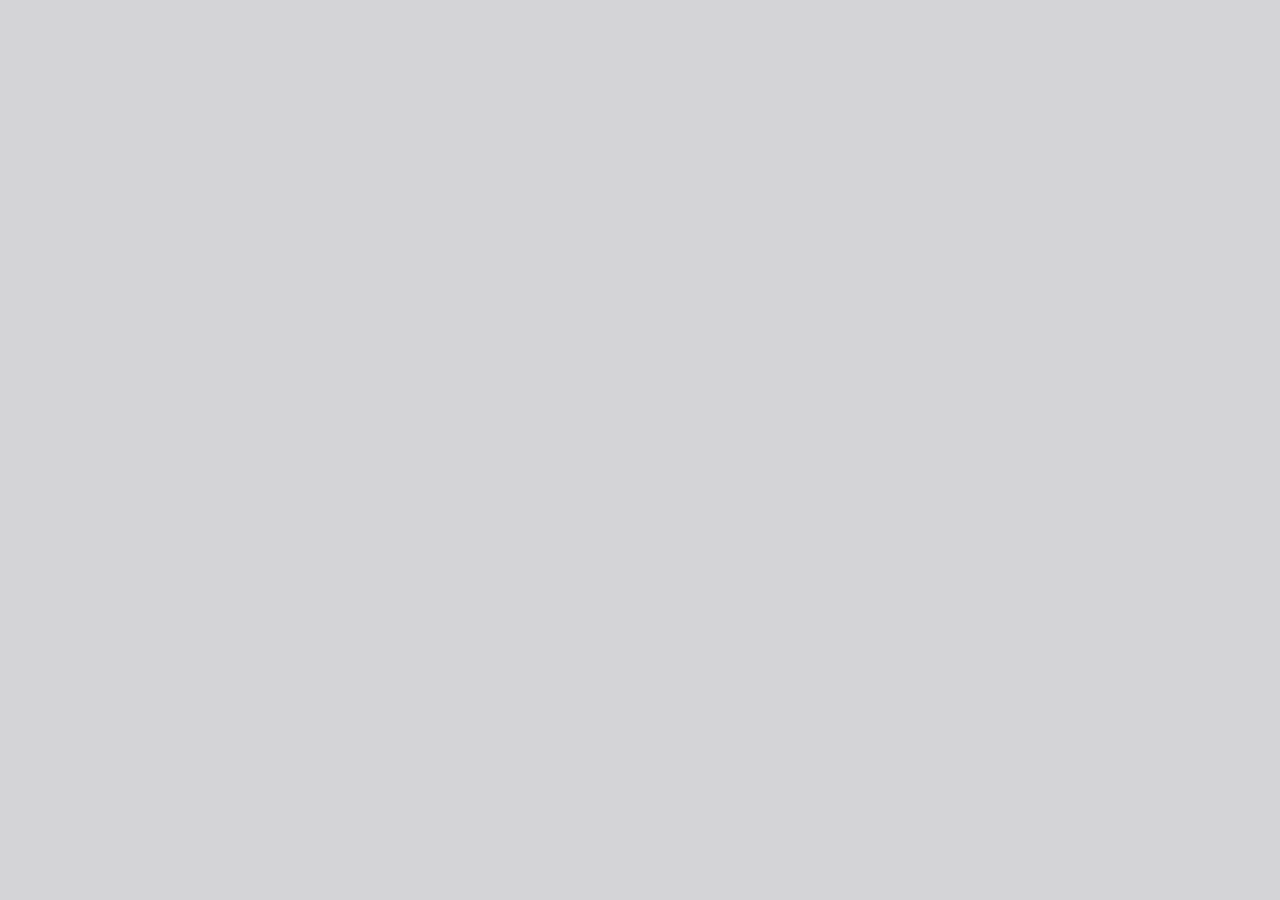
==== commit f3be862f: "Update viewer.html" ====
--- a/pdfjs-4.10.38-dist/web/viewer.html
+++ b/pdfjs-4.10.38-dist/web/viewer.html
@@ -82,313 +82,7 @@
       </div>  <!-- sidebarContainer -->
 
       <div id="mainContainer">
-        <div class="toolbar">
-          <div id="toolbarContainer">
-            <div id="toolbarViewer" class="toolbarHorizontalGroup">
-              <div id="toolbarViewerLeft" class="toolbarHorizontalGroup">
-                <button id="sidebarToggleButton" class="toolbarButton" type="button" title="Toggle Sidebar" tabindex="0" data-l10n-id="pdfjs-toggle-sidebar-button" aria-expanded="false" aria-haspopup="true" aria-controls="sidebarContainer">
-                  <span data-l10n-id="pdfjs-toggle-sidebar-button-label">Toggle Sidebar</span>
-                </button>
-                <div class="toolbarButtonSpacer"></div>
-                <div class="toolbarButtonWithContainer">
-                  <button id="viewFindButton" class="toolbarButton" type="button" title="Find in Document" tabindex="0" data-l10n-id="pdfjs-findbar-button" aria-expanded="false" aria-controls="findbar">
-                    <span data-l10n-id="pdfjs-findbar-button-label">Find</span>
-                  </button>
-                  <div class="hidden doorHanger toolbarHorizontalGroup" id="findbar">
-                    <div id="findInputContainer" class="toolbarHorizontalGroup">
-                      <span class="loadingInput end toolbarHorizontalGroup">
-                        <input id="findInput" class="toolbarField" title="Find" placeholder="Find in document…" tabindex="0" data-l10n-id="pdfjs-find-input" aria-invalid="false">
-                      </span>
-                      <div class="toolbarHorizontalGroup">
-                        <button id="findPreviousButton" class="toolbarButton" type="button" title="Find the previous occurrence of the phrase" tabindex="0" data-l10n-id="pdfjs-find-previous-button">
-                          <span data-l10n-id="pdfjs-find-previous-button-label">Previous</span>
-                        </button>
-                        <div class="splitToolbarButtonSeparator"></div>
-                        <button id="findNextButton" class="toolbarButton" type="button" title="Find the next occurrence of the phrase" tabindex="0" data-l10n-id="pdfjs-find-next-button">
-                          <span data-l10n-id="pdfjs-find-next-button-label">Next</span>
-                        </button>
-                      </div>
-                    </div>
-
-                    <div id="findbarOptionsOneContainer" class="toolbarHorizontalGroup">
-                      <div class="toggleButton toolbarLabel">
-                        <input type="checkbox" id="findHighlightAll" tabindex="0" />
-                        <label for="findHighlightAll" data-l10n-id="pdfjs-find-highlight-checkbox">Highlight All</label>
-                      </div>
-                      <div class="toggleButton toolbarLabel">
-                        <input type="checkbox" id="findMatchCase" tabindex="0" />
-                        <label for="findMatchCase" data-l10n-id="pdfjs-find-match-case-checkbox-label">Match Case</label>
-                      </div>
-                    </div>
-                    <div id="findbarOptionsTwoContainer" class="toolbarHorizontalGroup">
-                      <div class="toggleButton toolbarLabel">
-                        <input type="checkbox" id="findMatchDiacritics" tabindex="0" />
-                        <label for="findMatchDiacritics" data-l10n-id="pdfjs-find-match-diacritics-checkbox-label">Match Diacritics</label>
-                      </div>
-                      <div class="toggleButton toolbarLabel">
-                        <input type="checkbox" id="findEntireWord" tabindex="0" />
-                        <label for="findEntireWord" data-l10n-id="pdfjs-find-entire-word-checkbox-label">Whole Words</label>
-                      </div>
-                    </div>
-
-                    <div id="findbarMessageContainer" class="toolbarHorizontalGroup" aria-live="polite">
-                      <span id="findResultsCount" class="toolbarLabel"></span>
-                      <span id="findMsg" class="toolbarLabel"></span>
-                    </div>
-                  </div>  <!-- findbar -->
-                </div>
-                <div class="toolbarHorizontalGroup hiddenSmallView">
-                  <button class="toolbarButton" title="Previous Page" type="button" id="previous" tabindex="0" data-l10n-id="pdfjs-previous-button">
-                    <span data-l10n-id="pdfjs-previous-button-label">Previous</span>
-                  </button>
-                  <div class="splitToolbarButtonSeparator"></div>
-                  <button class="toolbarButton" type="button" title="Next Page" id="next" tabindex="0" data-l10n-id="pdfjs-next-button">
-                    <span data-l10n-id="pdfjs-next-button-label">Next</span>
-                  </button>
-                </div>
-                <div class="toolbarHorizontalGroup">
-                  <span class="loadingInput start toolbarHorizontalGroup">
-                    <input type="number" id="pageNumber" class="toolbarField" title="Page" value="1" min="1" tabindex="0" data-l10n-id="pdfjs-page-input" autocomplete="off">
-                  </span>
-                  <span id="numPages" class="toolbarLabel"></span>
-                </div>
-              </div>
-              <div id="toolbarViewerMiddle" class="toolbarHorizontalGroup">
-                <div class="toolbarHorizontalGroup">
-                  <button id="zoomOutButton" class="toolbarButton" type="button" title="Zoom Out" tabindex="0" data-l10n-id="pdfjs-zoom-out-button">
-                    <span data-l10n-id="pdfjs-zoom-out-button-label">Zoom Out</span>
-                  </button>
-                  <div class="splitToolbarButtonSeparator"></div>
-                  <button id="zoomInButton" class="toolbarButton" type="button" title="Zoom In" tabindex="0" data-l10n-id="pdfjs-zoom-in-button">
-                    <span data-l10n-id="pdfjs-zoom-in-button-label">Zoom In</span>
-                  </button>
-                </div>
-                <span id="scaleSelectContainer" class="dropdownToolbarButton">
-                  <select id="scaleSelect" title="Zoom" tabindex="0" data-l10n-id="pdfjs-zoom-select">
-                    <option id="pageAutoOption" title="" value="auto" selected="selected" data-l10n-id="pdfjs-page-scale-auto">Automatic Zoom</option>
-                    <option id="pageActualOption" title="" value="page-actual" data-l10n-id="pdfjs-page-scale-actual">Actual Size</option>
-                    <option id="pageFitOption" title="" value="page-fit" data-l10n-id="pdfjs-page-scale-fit">Page Fit</option>
-                    <option id="pageWidthOption" title="" value="page-width" data-l10n-id="pdfjs-page-scale-width">Page Width</option>
-                    <option id="customScaleOption" title="" value="custom" disabled="disabled" hidden="true" data-l10n-id="pdfjs-page-scale-percent" data-l10n-args='{ "scale": 0 }'>0%</option>
-                    <option title="" value="0.5" data-l10n-id="pdfjs-page-scale-percent" data-l10n-args='{ "scale": 50 }'>50%</option>
-                    <option title="" value="0.75" data-l10n-id="pdfjs-page-scale-percent" data-l10n-args='{ "scale": 75 }'>75%</option>
-                    <option title="" value="1" data-l10n-id="pdfjs-page-scale-percent" data-l10n-args='{ "scale": 100 }'>100%</option>
-                    <option title="" value="1.25" data-l10n-id="pdfjs-page-scale-percent" data-l10n-args='{ "scale": 125 }'>125%</option>
-                    <option title="" value="1.5" data-l10n-id="pdfjs-page-scale-percent" data-l10n-args='{ "scale": 150 }'>150%</option>
-                    <option title="" value="2" data-l10n-id="pdfjs-page-scale-percent" data-l10n-args='{ "scale": 200 }'>200%</option>
-                    <option title="" value="3" data-l10n-id="pdfjs-page-scale-percent" data-l10n-args='{ "scale": 300 }'>300%</option>
-                    <option title="" value="4" data-l10n-id="pdfjs-page-scale-percent" data-l10n-args='{ "scale": 400 }'>400%</option>
-                  </select>
-                </span>
-              </div>
-              <div id="toolbarViewerRight" class="toolbarHorizontalGroup">
-                <div id="editorModeButtons" class="toolbarHorizontalGroup" role="radiogroup">
-                  <div id="editorHighlight" class="toolbarButtonWithContainer">
-                    <button id="editorHighlightButton" class="toolbarButton" type="button" disabled="disabled" title="Highlight" role="radio" aria-expanded="false" aria-haspopup="true" aria-controls="editorHighlightParamsToolbar" tabindex="0" data-l10n-id="pdfjs-editor-highlight-button">
-                      <span data-l10n-id="pdfjs-editor-highlight-button-label">Highlight</span>
-                    </button>
-                    <div class="editorParamsToolbar hidden doorHangerRight" id="editorHighlightParamsToolbar">
-                      <div id="highlightParamsToolbarContainer" class="editorParamsToolbarContainer">
-                        <div id="editorHighlightColorPicker" class="colorPicker">
-                          <span id="highlightColorPickerLabel" class="editorParamsLabel" data-l10n-id="pdfjs-editor-highlight-colorpicker-label">Highlight color</span>
-                        </div>
-                        <div id="editorHighlightThickness">
-                          <label for="editorFreeHighlightThickness" class="editorParamsLabel" data-l10n-id="pdfjs-editor-free-highlight-thickness-input">Thickness</label>
-                          <div class="thicknessPicker">
-                            <input type="range" id="editorFreeHighlightThickness" class="editorParamsSlider" data-l10n-id="pdfjs-editor-free-highlight-thickness-title" value="12" min="8" max="24" step="1" tabindex="0">
-                          </div>
-                        </div>
-                        <div id="editorHighlightVisibility">
-                          <div class="divider"></div>
-                          <div class="toggler">
-                            <label for="editorHighlightShowAll" class="editorParamsLabel" data-l10n-id="pdfjs-editor-highlight-show-all-button-label">Show all</label>
-                            <button id="editorHighlightShowAll" class="toggle-button" type="button" data-l10n-id="pdfjs-editor-highlight-show-all-button" aria-pressed="true" tabindex="0"></button>
-                          </div>
-                        </div>
-                      </div>
-                    </div>
-                  </div>
-                  <div id="editorFreeText" class="toolbarButtonWithContainer">
-                    <button id="editorFreeTextButton" class="toolbarButton" type="button" disabled="disabled" title="Text" role="radio" aria-expanded="false" aria-haspopup="true" aria-controls="editorFreeTextParamsToolbar" tabindex="0" data-l10n-id="pdfjs-editor-free-text-button">
-                      <span data-l10n-id="pdfjs-editor-free-text-button-label">Text</span>
-                    </button>
-                    <div class="editorParamsToolbar hidden doorHangerRight" id="editorFreeTextParamsToolbar">
-                      <div class="editorParamsToolbarContainer">
-                        <div class="editorParamsSetter">
-                          <label for="editorFreeTextColor" class="editorParamsLabel" data-l10n-id="pdfjs-editor-free-text-color-input">Color</label>
-                          <input type="color" id="editorFreeTextColor" class="editorParamsColor" tabindex="0">
-                        </div>
-                        <div class="editorParamsSetter">
-                          <label for="editorFreeTextFontSize" class="editorParamsLabel" data-l10n-id="pdfjs-editor-free-text-size-input">Size</label>
-                          <input type="range" id="editorFreeTextFontSize" class="editorParamsSlider" value="10" min="5" max="100" step="1" tabindex="0">
-                        </div>
-                      </div>
-                    </div>
-                  </div>
-                  <div id="editorInk" class="toolbarButtonWithContainer">
-                    <button id="editorInkButton" class="toolbarButton" type="button" disabled="disabled" title="Draw" role="radio" aria-expanded="false" aria-haspopup="true" aria-controls="editorInkParamsToolbar" tabindex="0" data-l10n-id="pdfjs-editor-ink-button">
-                      <span data-l10n-id="pdfjs-editor-ink-button-label">Draw</span>
-                    </button>
-                    <div class="editorParamsToolbar hidden doorHangerRight" id="editorInkParamsToolbar">
-                      <div class="editorParamsToolbarContainer">
-                        <div class="editorParamsSetter">
-                          <label for="editorInkColor" class="editorParamsLabel" data-l10n-id="pdfjs-editor-ink-color-input">Color</label>
-                          <input type="color" id="editorInkColor" class="editorParamsColor" tabindex="0">
-                        </div>
-                        <div class="editorParamsSetter">
-                          <label for="editorInkThickness" class="editorParamsLabel" data-l10n-id="pdfjs-editor-ink-thickness-input">Thickness</label>
-                          <input type="range" id="editorInkThickness" class="editorParamsSlider" value="1" min="1" max="20" step="1" tabindex="0">
-                        </div>
-                        <div class="editorParamsSetter">
-                          <label for="editorInkOpacity" class="editorParamsLabel" data-l10n-id="pdfjs-editor-ink-opacity-input">Opacity</label>
-                          <input type="range" id="editorInkOpacity" class="editorParamsSlider" value="1" min="0.05" max="1" step="0.05" tabindex="0">
-                        </div>
-                      </div>
-                    </div>
-                  </div>
-                  <div id="editorStamp" class="toolbarButtonWithContainer">
-                    <button id="editorStampButton" class="toolbarButton" type="button" disabled="disabled" title="Add or edit images" role="radio" aria-expanded="false" aria-haspopup="true" aria-controls="editorStampParamsToolbar" tabindex="0" data-l10n-id="pdfjs-editor-stamp-button">
-                      <span data-l10n-id="pdfjs-editor-stamp-button-label">Add or edit images</span>
-                    </button>
-                    <div class="editorParamsToolbar hidden doorHangerRight menu" id="editorStampParamsToolbar">
-                      <div class="menuContainer">
-                        <button id="editorStampAddImage" class="toolbarButton labeled" type="button" title="Add image" tabindex="0" data-l10n-id="pdfjs-editor-stamp-add-image-button">
-                          <span class="editorParamsLabel" data-l10n-id="pdfjs-editor-stamp-add-image-button-label">Add image</span>
-                        </button>
-                      </div>
-                    </div>
-                  </div>
-                </div>
-
-                <div id="editorModeSeparator" class="verticalToolbarSeparator"></div>
-
-                <div class="toolbarHorizontalGroup hiddenMediumView">
-                  <button id="printButton" class="toolbarButton" type="button" title="Print" tabindex="0" data-l10n-id="pdfjs-print-button">
-                    <span data-l10n-id="pdfjs-print-button-label">Print</span>
-                  </button>
-
-                  <button id="downloadButton" class="toolbarButton" type="button" title="Save" tabindex="0" data-l10n-id="pdfjs-save-button">
-                    <span data-l10n-id="pdfjs-save-button-label">Save</span>
-                  </button>
-                </div>
-
-                <div class="verticalToolbarSeparator hiddenMediumView"></div>
-
-                <div id="secondaryToolbarToggle" class="toolbarButtonWithContainer">
-                  <button id="secondaryToolbarToggleButton" class="toolbarButton" type="button" title="Tools" tabindex="0" data-l10n-id="pdfjs-tools-button" aria-expanded="false" aria-haspopup="true" aria-controls="secondaryToolbar">
-                    <span data-l10n-id="pdfjs-tools-button-label">Tools</span>
-                  </button>
-                  <div id="secondaryToolbar" class="hidden doorHangerRight menu">
-                    <div id="secondaryToolbarButtonContainer" class="menuContainer">
-                      <button id="secondaryOpenFile" class="toolbarButton labeled" type="button" title="Open File" tabindex="0" data-l10n-id="pdfjs-open-file-button">
-                        <span data-l10n-id="pdfjs-open-file-button-label">Open</span>
-                      </button>
-
-                      <div class="visibleMediumView">
-                        <button id="secondaryPrint" class="toolbarButton labeled" type="button" title="Print" tabindex="0" data-l10n-id="pdfjs-print-button">
-                          <span data-l10n-id="pdfjs-print-button-label">Print</span>
-                        </button>
-
-                        <button id="secondaryDownload" class="toolbarButton labeled" type="button" title="Save" tabindex="0" data-l10n-id="pdfjs-save-button">
-                          <span data-l10n-id="pdfjs-save-button-label">Save</span>
-                        </button>
-
-                      </div>
-
-                      <div class="horizontalToolbarSeparator"></div>
-
-                      <button id="presentationMode" class="toolbarButton labeled" type="button" title="Switch to Presentation Mode" tabindex="0" data-l10n-id="pdfjs-presentation-mode-button">
-                        <span data-l10n-id="pdfjs-presentation-mode-button-label">Presentation Mode</span>
-                      </button>
-
-                      <a href="#" id="viewBookmark" class="toolbarButton labeled" title="Current Page (View URL from Current Page)" tabindex="0" data-l10n-id="pdfjs-bookmark-button">
-                        <span data-l10n-id="pdfjs-bookmark-button-label">Current Page</span>
-                      </a>
-
-                      <div id="viewBookmarkSeparator" class="horizontalToolbarSeparator"></div>
-
-                      <button id="firstPage" class="toolbarButton labeled" type="button" title="Go to First Page" tabindex="0" data-l10n-id="pdfjs-first-page-button">
-                        <span data-l10n-id="pdfjs-first-page-button-label">Go to First Page</span>
-                      </button>
-                      <button id="lastPage" class="toolbarButton labeled" type="button" title="Go to Last Page" tabindex="0" data-l10n-id="pdfjs-last-page-button">
-                        <span data-l10n-id="pdfjs-last-page-button-label">Go to Last Page</span>
-                      </button>
-
-                      <div class="horizontalToolbarSeparator"></div>
-
-                      <button id="pageRotateCw" class="toolbarButton labeled" type="button" title="Rotate Clockwise" tabindex="0" data-l10n-id="pdfjs-page-rotate-cw-button">
-                        <span data-l10n-id="pdfjs-page-rotate-cw-button-label">Rotate Clockwise</span>
-                      </button>
-                      <button id="pageRotateCcw" class="toolbarButton labeled" type="button" title="Rotate Counterclockwise" tabindex="0" data-l10n-id="pdfjs-page-rotate-ccw-button">
-                        <span data-l10n-id="pdfjs-page-rotate-ccw-button-label">Rotate Counterclockwise</span>
-                      </button>
-
-                      <div class="horizontalToolbarSeparator"></div>
-
-                      <div id="cursorToolButtons" role="radiogroup">
-                        <button id="cursorSelectTool" class="toolbarButton labeled toggled" type="button" title="Enable Text Selection Tool" tabindex="0" data-l10n-id="pdfjs-cursor-text-select-tool-button" role="radio" aria-checked="true">
-                          <span data-l10n-id="pdfjs-cursor-text-select-tool-button-label">Text Selection Tool</span>
-                        </button>
-                        <button id="cursorHandTool" class="toolbarButton labeled" type="button" title="Enable Hand Tool" tabindex="0" data-l10n-id="pdfjs-cursor-hand-tool-button" role="radio" aria-checked="false">
-                          <span data-l10n-id="pdfjs-cursor-hand-tool-button-label">Hand Tool</span>
-                        </button>
-                      </div>
-
-                      <div class="horizontalToolbarSeparator"></div>
-
-                      <div id="scrollModeButtons" role="radiogroup">
-                        <button id="scrollPage" class="toolbarButton labeled" type="button" title="Use Page Scrolling" tabindex="0" data-l10n-id="pdfjs-scroll-page-button" role="radio" aria-checked="false">
-                          <span data-l10n-id="pdfjs-scroll-page-button-label">Page Scrolling</span>
-                        </button>
-                        <button id="scrollVertical" class="toolbarButton labeled toggled" type="button" title="Use Vertical Scrolling" tabindex="0" data-l10n-id="pdfjs-scroll-vertical-button" role="radio" aria-checked="true">
-                          <span data-l10n-id="pdfjs-scroll-vertical-button-label">Vertical Scrolling</span>
-                        </button>
-                        <button id="scrollHorizontal" class="toolbarButton labeled" type="button" title="Use Horizontal Scrolling" tabindex="0" data-l10n-id="pdfjs-scroll-horizontal-button" role="radio" aria-checked="false">
-                          <span data-l10n-id="pdfjs-scroll-horizontal-button-label">Horizontal Scrolling</span>
-                        </button>
-                        <button id="scrollWrapped" class="toolbarButton labeled" type="button" title="Use Wrapped Scrolling" tabindex="0" data-l10n-id="pdfjs-scroll-wrapped-button" role="radio" aria-checked="false">
-                          <span data-l10n-id="pdfjs-scroll-wrapped-button-label">Wrapped Scrolling</span>
-                        </button>
-                      </div>
-
-                      <div class="horizontalToolbarSeparator"></div>
-
-                      <div id="spreadModeButtons" role="radiogroup">
-                        <button id="spreadNone" class="toolbarButton labeled toggled" type="button" title="Do not join page spreads" tabindex="0" data-l10n-id="pdfjs-spread-none-button" role="radio" aria-checked="true">
-                          <span data-l10n-id="pdfjs-spread-none-button-label">No Spreads</span>
-                        </button>
-                        <button id="spreadOdd" class="toolbarButton labeled" type="button" title="Join page spreads starting with odd-numbered pages" tabindex="0" data-l10n-id="pdfjs-spread-odd-button" role="radio" aria-checked="false">
-                          <span data-l10n-id="pdfjs-spread-odd-button-label">Odd Spreads</span>
-                        </button>
-                        <button id="spreadEven" class="toolbarButton labeled" type="button" title="Join page spreads starting with even-numbered pages" tabindex="0" data-l10n-id="pdfjs-spread-even-button" role="radio" aria-checked="false">
-                          <span data-l10n-id="pdfjs-spread-even-button-label">Even Spreads</span>
-                        </button>
-                      </div>
-
-                      <div id="imageAltTextSettingsSeparator" class="horizontalToolbarSeparator hidden"></div>
-                      <button id="imageAltTextSettings" type="button" class="toolbarButton labeled hidden" title="Image alt text settings" tabindex="0" data-l10n-id="pdfjs-image-alt-text-settings-button" aria-controls="altTextSettingsDialog">
-                        <span data-l10n-id="pdfjs-image-alt-text-settings-button-label">Image alt text settings</span>
-                      </button>
-
-                      <div class="horizontalToolbarSeparator"></div>
-
-                      <button id="documentProperties" class="toolbarButton labeled" type="button" title="Document Properties…" tabindex="0" data-l10n-id="pdfjs-document-properties-button" aria-controls="documentPropertiesDialog">
-                        <span data-l10n-id="pdfjs-document-properties-button-label">Document Properties…</span>
-                      </button>
-                    </div>
-                  </div>  <!-- secondaryToolbar -->
-                </div>
-              </div>
-            </div>
-            <div id="loadingBar">
-              <div class="progress">
-                <div class="glimmer">
-                </div>
-              </div>
-            </div>
-          </div>
-        </div>
-
+        
         <div id="viewerContainer" tabindex="0">
           <div id="viewer" class="pdfViewer"></div>
         </div>
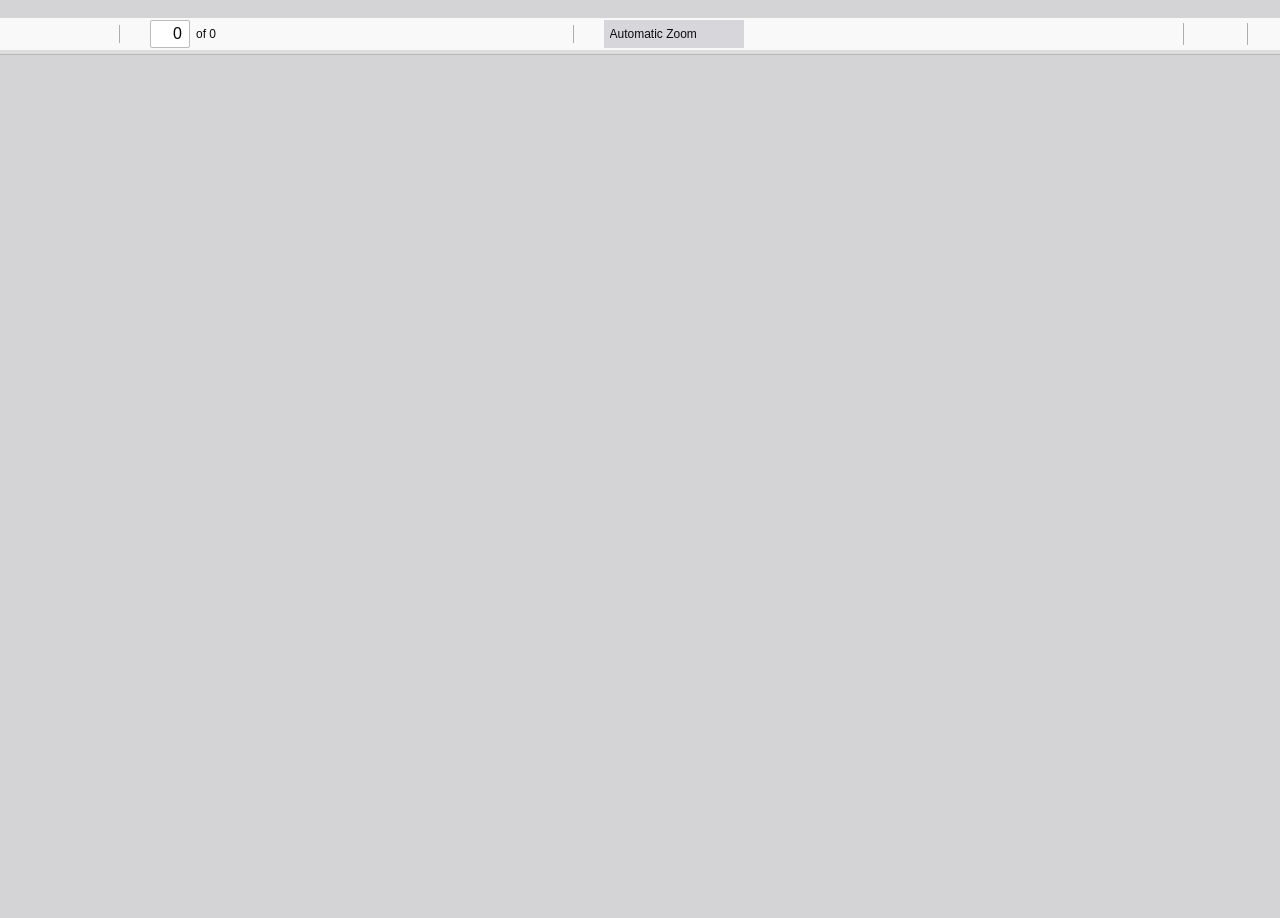
==== commit d8bb62be: "Update viewer.html" ====
--- a/pdfjs-4.10.38-dist/web/viewer.html
+++ b/pdfjs-4.10.38-dist/web/viewer.html
@@ -1,3 +1,4 @@
+
 ﻿<!DOCTYPE html>
 <!--
 Copyright 2012 Mozilla Foundation
@@ -82,7 +83,313 @@
       </div>  <!-- sidebarContainer -->
 
       <div id="mainContainer">
-        
+        <div class="toolbar">
+          <div id="toolbarContainer">
+            <div id="toolbarViewer" class="toolbarHorizontalGroup">
+              <div id="toolbarViewerLeft" class="toolbarHorizontalGroup">
+                <button id="sidebarToggleButton" class="toolbarButton" type="button" title="Toggle Sidebar" tabindex="0" data-l10n-id="pdfjs-toggle-sidebar-button" aria-expanded="false" aria-haspopup="true" aria-controls="sidebarContainer">
+                  <span data-l10n-id="pdfjs-toggle-sidebar-button-label">Toggle Sidebar</span>
+                </button>
+                <div class="toolbarButtonSpacer"></div>
+                <div class="toolbarButtonWithContainer">
+                  <button id="viewFindButton" class="toolbarButton" type="button" title="Find in Document" tabindex="0" data-l10n-id="pdfjs-findbar-button" aria-expanded="false" aria-controls="findbar">
+                    <span data-l10n-id="pdfjs-findbar-button-label">Find</span>
+                  </button>
+                  <div class="hidden doorHanger toolbarHorizontalGroup" id="findbar">
+                    <div id="findInputContainer" class="toolbarHorizontalGroup">
+                      <span class="loadingInput end toolbarHorizontalGroup">
+                        <input id="findInput" class="toolbarField" title="Find" placeholder="Find in document…" tabindex="0" data-l10n-id="pdfjs-find-input" aria-invalid="false">
+                      </span>
+                      <div class="toolbarHorizontalGroup">
+                        <button id="findPreviousButton" class="toolbarButton" type="button" title="Find the previous occurrence of the phrase" tabindex="0" data-l10n-id="pdfjs-find-previous-button">
+                          <span data-l10n-id="pdfjs-find-previous-button-label">Previous</span>
+                        </button>
+                        <div class="splitToolbarButtonSeparator"></div>
+                        <button id="findNextButton" class="toolbarButton" type="button" title="Find the next occurrence of the phrase" tabindex="0" data-l10n-id="pdfjs-find-next-button">
+                          <span data-l10n-id="pdfjs-find-next-button-label">Next</span>
+                        </button>
+                      </div>
+                    </div>
+
+                    <div id="findbarOptionsOneContainer" class="toolbarHorizontalGroup">
+                      <div class="toggleButton toolbarLabel">
+                        <input type="checkbox" id="findHighlightAll" tabindex="0" />
+                        <label for="findHighlightAll" data-l10n-id="pdfjs-find-highlight-checkbox">Highlight All</label>
+                      </div>
+                      <div class="toggleButton toolbarLabel">
+                        <input type="checkbox" id="findMatchCase" tabindex="0" />
+                        <label for="findMatchCase" data-l10n-id="pdfjs-find-match-case-checkbox-label">Match Case</label>
+                      </div>
+                    </div>
+                    <div id="findbarOptionsTwoContainer" class="toolbarHorizontalGroup">
+                      <div class="toggleButton toolbarLabel">
+                        <input type="checkbox" id="findMatchDiacritics" tabindex="0" />
+                        <label for="findMatchDiacritics" data-l10n-id="pdfjs-find-match-diacritics-checkbox-label">Match Diacritics</label>
+                      </div>
+                      <div class="toggleButton toolbarLabel">
+                        <input type="checkbox" id="findEntireWord" tabindex="0" />
+                        <label for="findEntireWord" data-l10n-id="pdfjs-find-entire-word-checkbox-label">Whole Words</label>
+                      </div>
+                    </div>
+
+                    <div id="findbarMessageContainer" class="toolbarHorizontalGroup" aria-live="polite">
+                      <span id="findResultsCount" class="toolbarLabel"></span>
+                      <span id="findMsg" class="toolbarLabel"></span>
+                    </div>
+                  </div>  <!-- findbar -->
+                </div>
+                <div class="toolbarHorizontalGroup hiddenSmallView">
+                  <button class="toolbarButton" title="Previous Page" type="button" id="previous" tabindex="0" data-l10n-id="pdfjs-previous-button">
+                    <span data-l10n-id="pdfjs-previous-button-label">Previous</span>
+                  </button>
+                  <div class="splitToolbarButtonSeparator"></div>
+                  <button class="toolbarButton" type="button" title="Next Page" id="next" tabindex="0" data-l10n-id="pdfjs-next-button">
+                    <span data-l10n-id="pdfjs-next-button-label">Next</span>
+                  </button>
+                </div>
+                <div class="toolbarHorizontalGroup">
+                  <span class="loadingInput start toolbarHorizontalGroup">
+                    <input type="number" id="pageNumber" class="toolbarField" title="Page" value="1" min="1" tabindex="0" data-l10n-id="pdfjs-page-input" autocomplete="off">
+                  </span>
+                  <span id="numPages" class="toolbarLabel"></span>
+                </div>
+              </div>
+              <div id="toolbarViewerMiddle" class="toolbarHorizontalGroup">
+                <div class="toolbarHorizontalGroup">
+                  <button id="zoomOutButton" class="toolbarButton" type="button" title="Zoom Out" tabindex="0" data-l10n-id="pdfjs-zoom-out-button">
+                    <span data-l10n-id="pdfjs-zoom-out-button-label">Zoom Out</span>
+                  </button>
+                  <div class="splitToolbarButtonSeparator"></div>
+                  <button id="zoomInButton" class="toolbarButton" type="button" title="Zoom In" tabindex="0" data-l10n-id="pdfjs-zoom-in-button">
+                    <span data-l10n-id="pdfjs-zoom-in-button-label">Zoom In</span>
+                  </button>
+                </div>
+                <span id="scaleSelectContainer" class="dropdownToolbarButton">
+                  <select id="scaleSelect" title="Zoom" tabindex="0" data-l10n-id="pdfjs-zoom-select">
+                    <option id="pageAutoOption" title="" value="auto" selected="selected" data-l10n-id="pdfjs-page-scale-auto">Automatic Zoom</option>
+                    <option id="pageActualOption" title="" value="page-actual" data-l10n-id="pdfjs-page-scale-actual">Actual Size</option>
+                    <option id="pageFitOption" title="" value="page-fit" data-l10n-id="pdfjs-page-scale-fit">Page Fit</option>
+                    <option id="pageWidthOption" title="" value="page-width" data-l10n-id="pdfjs-page-scale-width">Page Width</option>
+                    <option id="customScaleOption" title="" value="custom" disabled="disabled" hidden="true" data-l10n-id="pdfjs-page-scale-percent" data-l10n-args='{ "scale": 0 }'>0%</option>
+                    <option title="" value="0.5" data-l10n-id="pdfjs-page-scale-percent" data-l10n-args='{ "scale": 50 }'>50%</option>
+                    <option title="" value="0.75" data-l10n-id="pdfjs-page-scale-percent" data-l10n-args='{ "scale": 75 }'>75%</option>
+                    <option title="" value="1" data-l10n-id="pdfjs-page-scale-percent" data-l10n-args='{ "scale": 100 }'>100%</option>
+                    <option title="" value="1.25" data-l10n-id="pdfjs-page-scale-percent" data-l10n-args='{ "scale": 125 }'>125%</option>
+                    <option title="" value="1.5" data-l10n-id="pdfjs-page-scale-percent" data-l10n-args='{ "scale": 150 }'>150%</option>
+                    <option title="" value="2" data-l10n-id="pdfjs-page-scale-percent" data-l10n-args='{ "scale": 200 }'>200%</option>
+                    <option title="" value="3" data-l10n-id="pdfjs-page-scale-percent" data-l10n-args='{ "scale": 300 }'>300%</option>
+                    <option title="" value="4" data-l10n-id="pdfjs-page-scale-percent" data-l10n-args='{ "scale": 400 }'>400%</option>
+                  </select>
+                </span>
+              </div>
+              <div id="toolbarViewerRight" class="toolbarHorizontalGroup">
+                <div id="editorModeButtons" class="toolbarHorizontalGroup" role="radiogroup">
+                  <div id="editorHighlight" class="toolbarButtonWithContainer">
+                    <button id="editorHighlightButton" class="toolbarButton" type="button" disabled="disabled" title="Highlight" role="radio" aria-expanded="false" aria-haspopup="true" aria-controls="editorHighlightParamsToolbar" tabindex="0" data-l10n-id="pdfjs-editor-highlight-button">
+                      <span data-l10n-id="pdfjs-editor-highlight-button-label">Highlight</span>
+                    </button>
+                    <div class="editorParamsToolbar hidden doorHangerRight" id="editorHighlightParamsToolbar">
+                      <div id="highlightParamsToolbarContainer" class="editorParamsToolbarContainer">
+                        <div id="editorHighlightColorPicker" class="colorPicker">
+                          <span id="highlightColorPickerLabel" class="editorParamsLabel" data-l10n-id="pdfjs-editor-highlight-colorpicker-label">Highlight color</span>
+                        </div>
+                        <div id="editorHighlightThickness">
+                          <label for="editorFreeHighlightThickness" class="editorParamsLabel" data-l10n-id="pdfjs-editor-free-highlight-thickness-input">Thickness</label>
+                          <div class="thicknessPicker">
+                            <input type="range" id="editorFreeHighlightThickness" class="editorParamsSlider" data-l10n-id="pdfjs-editor-free-highlight-thickness-title" value="12" min="8" max="24" step="1" tabindex="0">
+                          </div>
+                        </div>
+                        <div id="editorHighlightVisibility">
+                          <div class="divider"></div>
+                          <div class="toggler">
+                            <label for="editorHighlightShowAll" class="editorParamsLabel" data-l10n-id="pdfjs-editor-highlight-show-all-button-label">Show all</label>
+                            <button id="editorHighlightShowAll" class="toggle-button" type="button" data-l10n-id="pdfjs-editor-highlight-show-all-button" aria-pressed="true" tabindex="0"></button>
+                          </div>
+                        </div>
+                      </div>
+                    </div>
+                  </div>
+                  <div id="editorFreeText" class="toolbarButtonWithContainer">
+                    <button id="editorFreeTextButton" class="toolbarButton" type="button" disabled="disabled" title="Text" role="radio" aria-expanded="false" aria-haspopup="true" aria-controls="editorFreeTextParamsToolbar" tabindex="0" data-l10n-id="pdfjs-editor-free-text-button">
+                      <span data-l10n-id="pdfjs-editor-free-text-button-label">Text</span>
+                    </button>
+                    <div class="editorParamsToolbar hidden doorHangerRight" id="editorFreeTextParamsToolbar">
+                      <div class="editorParamsToolbarContainer">
+                        <div class="editorParamsSetter">
+                          <label for="editorFreeTextColor" class="editorParamsLabel" data-l10n-id="pdfjs-editor-free-text-color-input">Color</label>
+                          <input type="color" id="editorFreeTextColor" class="editorParamsColor" tabindex="0">
+                        </div>
+                        <div class="editorParamsSetter">
+                          <label for="editorFreeTextFontSize" class="editorParamsLabel" data-l10n-id="pdfjs-editor-free-text-size-input">Size</label>
+                          <input type="range" id="editorFreeTextFontSize" class="editorParamsSlider" value="10" min="5" max="100" step="1" tabindex="0">
+                        </div>
+                      </div>
+                    </div>
+                  </div>
+                  <div id="editorInk" class="toolbarButtonWithContainer">
+                    <button id="editorInkButton" class="toolbarButton" type="button" disabled="disabled" title="Draw" role="radio" aria-expanded="false" aria-haspopup="true" aria-controls="editorInkParamsToolbar" tabindex="0" data-l10n-id="pdfjs-editor-ink-button">
+                      <span data-l10n-id="pdfjs-editor-ink-button-label">Draw</span>
+                    </button>
+                    <div class="editorParamsToolbar hidden doorHangerRight" id="editorInkParamsToolbar">
+                      <div class="editorParamsToolbarContainer">
+                        <div class="editorParamsSetter">
+                          <label for="editorInkColor" class="editorParamsLabel" data-l10n-id="pdfjs-editor-ink-color-input">Color</label>
+                          <input type="color" id="editorInkColor" class="editorParamsColor" tabindex="0">
+                        </div>
+                        <div class="editorParamsSetter">
+                          <label for="editorInkThickness" class="editorParamsLabel" data-l10n-id="pdfjs-editor-ink-thickness-input">Thickness</label>
+                          <input type="range" id="editorInkThickness" class="editorParamsSlider" value="1" min="1" max="20" step="1" tabindex="0">
+                        </div>
+                        <div class="editorParamsSetter">
+                          <label for="editorInkOpacity" class="editorParamsLabel" data-l10n-id="pdfjs-editor-ink-opacity-input">Opacity</label>
+                          <input type="range" id="editorInkOpacity" class="editorParamsSlider" value="1" min="0.05" max="1" step="0.05" tabindex="0">
+                        </div>
+                      </div>
+                    </div>
+                  </div>
+                  <div id="editorStamp" class="toolbarButtonWithContainer">
+                    <button id="editorStampButton" class="toolbarButton" type="button" disabled="disabled" title="Add or edit images" role="radio" aria-expanded="false" aria-haspopup="true" aria-controls="editorStampParamsToolbar" tabindex="0" data-l10n-id="pdfjs-editor-stamp-button">
+                      <span data-l10n-id="pdfjs-editor-stamp-button-label">Add or edit images</span>
+                    </button>
+                    <div class="editorParamsToolbar hidden doorHangerRight menu" id="editorStampParamsToolbar">
+                      <div class="menuContainer">
+                        <button id="editorStampAddImage" class="toolbarButton labeled" type="button" title="Add image" tabindex="0" data-l10n-id="pdfjs-editor-stamp-add-image-button">
+                          <span class="editorParamsLabel" data-l10n-id="pdfjs-editor-stamp-add-image-button-label">Add image</span>
+                        </button>
+                      </div>
+                    </div>
+                  </div>
+                </div>
+
+                <div id="editorModeSeparator" class="verticalToolbarSeparator"></div>
+
+                <div class="toolbarHorizontalGroup hiddenMediumView">
+                  <button id="printButton" class="toolbarButton" type="button" title="Print" tabindex="0" data-l10n-id="pdfjs-print-button">
+                    <span data-l10n-id="pdfjs-print-button-label">Print</span>
+                  </button>
+
+                  <button id="downloadButton" class="toolbarButton" type="button" title="Save" tabindex="0" data-l10n-id="pdfjs-save-button">
+                    <span data-l10n-id="pdfjs-save-button-label">Save</span>
+                  </button>
+                </div>
+
+                <div class="verticalToolbarSeparator hiddenMediumView"></div>
+
+                <div id="secondaryToolbarToggle" class="toolbarButtonWithContainer">
+                  <button id="secondaryToolbarToggleButton" class="toolbarButton" type="button" title="Tools" tabindex="0" data-l10n-id="pdfjs-tools-button" aria-expanded="false" aria-haspopup="true" aria-controls="secondaryToolbar">
+                    <span data-l10n-id="pdfjs-tools-button-label">Tools</span>
+                  </button>
+                  <div id="secondaryToolbar" class="hidden doorHangerRight menu">
+                    <div id="secondaryToolbarButtonContainer" class="menuContainer">
+                      <button id="secondaryOpenFile" class="toolbarButton labeled" type="button" title="Open File" tabindex="0" data-l10n-id="pdfjs-open-file-button">
+                        <span data-l10n-id="pdfjs-open-file-button-label">Open</span>
+                      </button>
+
+                      <div class="visibleMediumView">
+                        <button id="secondaryPrint" class="toolbarButton labeled" type="button" title="Print" tabindex="0" data-l10n-id="pdfjs-print-button">
+                          <span data-l10n-id="pdfjs-print-button-label">Print</span>
+                        </button>
+
+                        <button id="secondaryDownload" class="toolbarButton labeled" type="button" title="Save" tabindex="0" data-l10n-id="pdfjs-save-button">
+                          <span data-l10n-id="pdfjs-save-button-label">Save</span>
+                        </button>
+
+                      </div>
+
+                      <div class="horizontalToolbarSeparator"></div>
+
+                      <button id="presentationMode" class="toolbarButton labeled" type="button" title="Switch to Presentation Mode" tabindex="0" data-l10n-id="pdfjs-presentation-mode-button">
+                        <span data-l10n-id="pdfjs-presentation-mode-button-label">Presentation Mode</span>
+                      </button>
+
+                      <a href="#" id="viewBookmark" class="toolbarButton labeled" title="Current Page (View URL from Current Page)" tabindex="0" data-l10n-id="pdfjs-bookmark-button">
+                        <span data-l10n-id="pdfjs-bookmark-button-label">Current Page</span>
+                      </a>
+
+                      <div id="viewBookmarkSeparator" class="horizontalToolbarSeparator"></div>
+
+                      <button id="firstPage" class="toolbarButton labeled" type="button" title="Go to First Page" tabindex="0" data-l10n-id="pdfjs-first-page-button">
+                        <span data-l10n-id="pdfjs-first-page-button-label">Go to First Page</span>
+                      </button>
+                      <button id="lastPage" class="toolbarButton labeled" type="button" title="Go to Last Page" tabindex="0" data-l10n-id="pdfjs-last-page-button">
+                        <span data-l10n-id="pdfjs-last-page-button-label">Go to Last Page</span>
+                      </button>
+
+                      <div class="horizontalToolbarSeparator"></div>
+
+                      <button id="pageRotateCw" class="toolbarButton labeled" type="button" title="Rotate Clockwise" tabindex="0" data-l10n-id="pdfjs-page-rotate-cw-button">
+                        <span data-l10n-id="pdfjs-page-rotate-cw-button-label">Rotate Clockwise</span>
+                      </button>
+                      <button id="pageRotateCcw" class="toolbarButton labeled" type="button" title="Rotate Counterclockwise" tabindex="0" data-l10n-id="pdfjs-page-rotate-ccw-button">
+                        <span data-l10n-id="pdfjs-page-rotate-ccw-button-label">Rotate Counterclockwise</span>
+                      </button>
+
+                      <div class="horizontalToolbarSeparator"></div>
+
+                      <div id="cursorToolButtons" role="radiogroup">
+                        <button id="cursorSelectTool" class="toolbarButton labeled toggled" type="button" title="Enable Text Selection Tool" tabindex="0" data-l10n-id="pdfjs-cursor-text-select-tool-button" role="radio" aria-checked="true">
+                          <span data-l10n-id="pdfjs-cursor-text-select-tool-button-label">Text Selection Tool</span>
+                        </button>
+                        <button id="cursorHandTool" class="toolbarButton labeled" type="button" title="Enable Hand Tool" tabindex="0" data-l10n-id="pdfjs-cursor-hand-tool-button" role="radio" aria-checked="false">
+                          <span data-l10n-id="pdfjs-cursor-hand-tool-button-label">Hand Tool</span>
+                        </button>
+                      </div>
+
+                      <div class="horizontalToolbarSeparator"></div>
+
+                      <div id="scrollModeButtons" role="radiogroup">
+                        <button id="scrollPage" class="toolbarButton labeled" type="button" title="Use Page Scrolling" tabindex="0" data-l10n-id="pdfjs-scroll-page-button" role="radio" aria-checked="false">
+                          <span data-l10n-id="pdfjs-scroll-page-button-label">Page Scrolling</span>
+                        </button>
+                        <button id="scrollVertical" class="toolbarButton labeled toggled" type="button" title="Use Vertical Scrolling" tabindex="0" data-l10n-id="pdfjs-scroll-vertical-button" role="radio" aria-checked="true">
+                          <span data-l10n-id="pdfjs-scroll-vertical-button-label">Vertical Scrolling</span>
+                        </button>
+                        <button id="scrollHorizontal" class="toolbarButton labeled" type="button" title="Use Horizontal Scrolling" tabindex="0" data-l10n-id="pdfjs-scroll-horizontal-button" role="radio" aria-checked="false">
+                          <span data-l10n-id="pdfjs-scroll-horizontal-button-label">Horizontal Scrolling</span>
+                        </button>
+                        <button id="scrollWrapped" class="toolbarButton labeled" type="button" title="Use Wrapped Scrolling" tabindex="0" data-l10n-id="pdfjs-scroll-wrapped-button" role="radio" aria-checked="false">
+                          <span data-l10n-id="pdfjs-scroll-wrapped-button-label">Wrapped Scrolling</span>
+                        </button>
+                      </div>
+
+                      <div class="horizontalToolbarSeparator"></div>
+
+                      <div id="spreadModeButtons" role="radiogroup">
+                        <button id="spreadNone" class="toolbarButton labeled toggled" type="button" title="Do not join page spreads" tabindex="0" data-l10n-id="pdfjs-spread-none-button" role="radio" aria-checked="true">
+                          <span data-l10n-id="pdfjs-spread-none-button-label">No Spreads</span>
+                        </button>
+                        <button id="spreadOdd" class="toolbarButton labeled" type="button" title="Join page spreads starting with odd-numbered pages" tabindex="0" data-l10n-id="pdfjs-spread-odd-button" role="radio" aria-checked="false">
+                          <span data-l10n-id="pdfjs-spread-odd-button-label">Odd Spreads</span>
+                        </button>
+                        <button id="spreadEven" class="toolbarButton labeled" type="button" title="Join page spreads starting with even-numbered pages" tabindex="0" data-l10n-id="pdfjs-spread-even-button" role="radio" aria-checked="false">
+                          <span data-l10n-id="pdfjs-spread-even-button-label">Even Spreads</span>
+                        </button>
+                      </div>
+
+                      <div id="imageAltTextSettingsSeparator" class="horizontalToolbarSeparator hidden"></div>
+                      <button id="imageAltTextSettings" type="button" class="toolbarButton labeled hidden" title="Image alt text settings" tabindex="0" data-l10n-id="pdfjs-image-alt-text-settings-button" aria-controls="altTextSettingsDialog">
+                        <span data-l10n-id="pdfjs-image-alt-text-settings-button-label">Image alt text settings</span>
+                      </button>
+
+                      <div class="horizontalToolbarSeparator"></div>
+
+                      <button id="documentProperties" class="toolbarButton labeled" type="button" title="Document Properties…" tabindex="0" data-l10n-id="pdfjs-document-properties-button" aria-controls="documentPropertiesDialog">
+                        <span data-l10n-id="pdfjs-document-properties-button-label">Document Properties…</span>
+                      </button>
+                    </div>
+                  </div>  <!-- secondaryToolbar -->
+                </div>
+              </div>
+            </div>
+            <div id="loadingBar">
+              <div class="progress">
+                <div class="glimmer">
+                </div>
+              </div>
+            </div>
+          </div>
+        </div>
+
         <div id="viewerContainer" tabindex="0">
           <div id="viewer" class="pdfViewer"></div>
         </div>
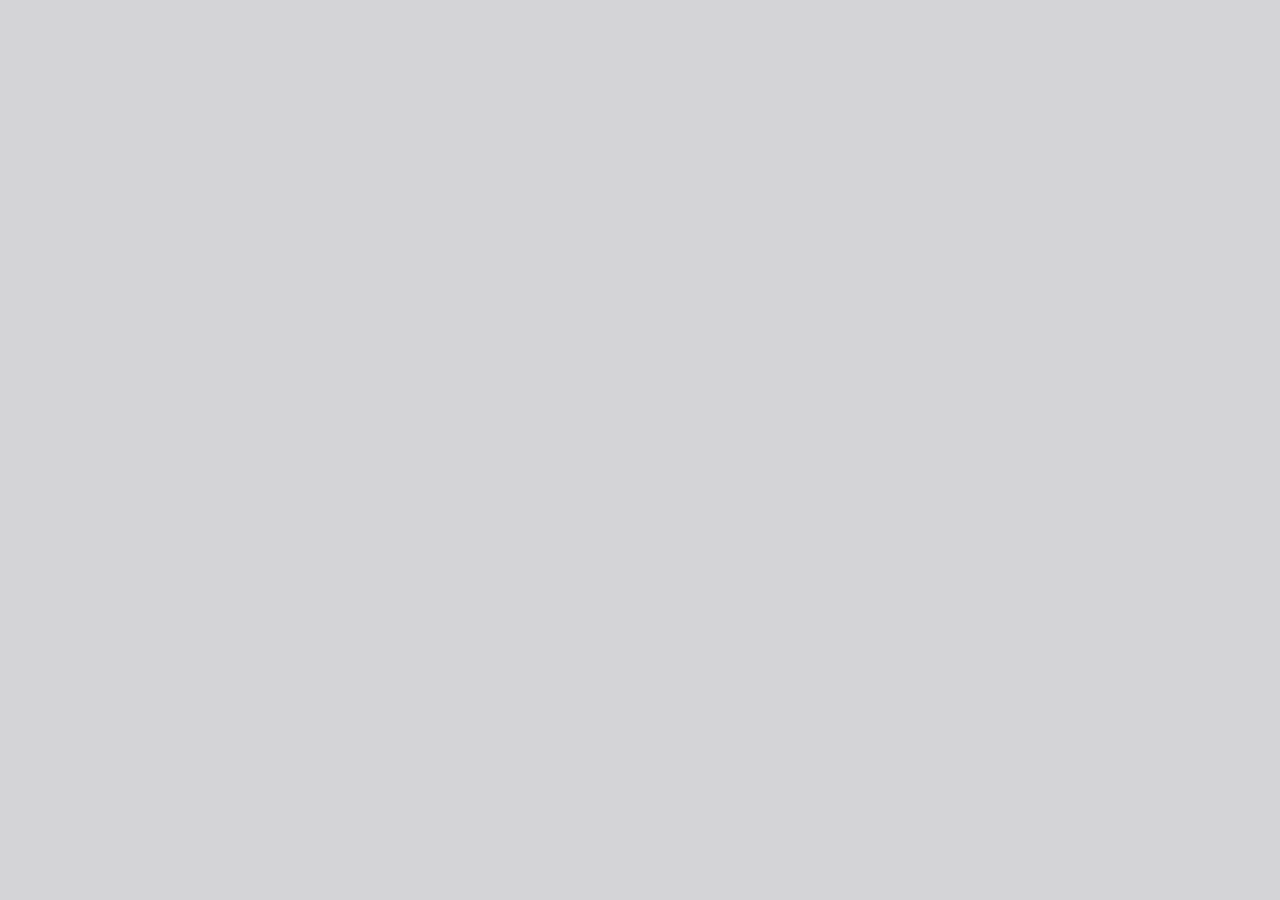
==== commit c98475ae: "Update viewer.html" ====
--- a/pdfjs-4.10.38-dist/web/viewer.html
+++ b/pdfjs-4.10.38-dist/web/viewer.html
@@ -1,638 +1,61 @@
-
-﻿<!DOCTYPE html>
-<!--
-Copyright 2012 Mozilla Foundation
-
-Licensed under the Apache License, Version 2.0 (the "License");
-you may not use this file except in compliance with the License.
-You may obtain a copy of the License at
-
-    http://www.apache.org/licenses/LICENSE-2.0
-
-Unless required by applicable law or agreed to in writing, software
-distributed under the License is distributed on an "AS IS" BASIS,
-WITHOUT WARRANTIES OR CONDITIONS OF ANY KIND, either express or implied.
-See the License for the specific language governing permissions and
-limitations under the License.
-
-Adobe CMap resources are covered by their own copyright but the same license:
-
-    Copyright 1990-2015 Adobe Systems Incorporated.
-
-See https://github.com/adobe-type-tools/cmap-resources
--->
+<!DOCTYPE html>
 <html dir="ltr" mozdisallowselectionprint>
-  <head>
+<head>
     <meta charset="utf-8">
     <meta name="viewport" content="width=device-width, initial-scale=1, maximum-scale=1">
     <meta name="google" content="notranslate">
-    <title>PDF.js viewer</title>
+    <title>pdfviewer</title>
 
-<!-- This snippet is used in production (included from viewer.html) -->
-<link rel="resource" type="application/l10n" href="locale/locale.json">
-<script src="../build/pdf.mjs" type="module"></script>
+    <link rel="resource" type="application/l10n" href="locale/locale.json">
+    <script src="../build/pdf.mjs" type="module"></script>
+    <link rel="stylesheet" href="viewer.css">
+    <script src="viewer.mjs" type="module"></script>
 
-    <link rel="stylesheet" href="viewer.css">
+    <style>
+        /* Hide scrollbars and toolbars */
+        body {
+            margin: 0;
+            padding: 0;
+            overflow: hidden;
+        }
 
-  <script src="viewer.mjs" type="module"></script>
-  </head>
+        #outerContainer, #mainContainer {
+            width: 100vw;
+            height: 100vh;
+            display: flex;
+            align-items: center;
+            justify-content: center;
+            overflow: hidden;
+        }
 
-  <body tabindex="0">
+        /* Hide any remaining UI elements */
+        #toolbarViewer, #loadingBar, #printContainer, 
+        #sidebarContainer, #secondaryToolbar, 
+        #editorModeButtons, #editorModeSeparator, 
+        .toolbarHorizontalGroup, .verticalToolbarSeparator {
+            display: none !important;
+        }
+
+        /* Ensure viewer takes full space */
+        #viewerContainer {
+            width: 100%;
+            height: 100%;
+            overflow: hidden;
+        }
+
+        #viewer {
+            width: 100%;
+            height: 100%;
+        }
+    </style>
+</head>
+<body>
     <div id="outerContainer">
-
-      <div id="sidebarContainer">
-        <div id="toolbarSidebar" class="toolbarHorizontalGroup">
-          <div id="toolbarSidebarLeft">
-            <div id="sidebarViewButtons" class="toolbarHorizontalGroup toggled" role="radiogroup">
-              <button id="viewThumbnail" class="toolbarButton toggled" type="button" title="Show Thumbnails" tabindex="0" data-l10n-id="pdfjs-thumbs-button" role="radio" aria-checked="true" aria-controls="thumbnailView">
-                 <span data-l10n-id="pdfjs-thumbs-button-label">Thumbnails</span>
-              </button>
-              <button id="viewOutline" class="toolbarButton" type="button" title="Show Document Outline (double-click to expand/collapse all items)" tabindex="0" data-l10n-id="pdfjs-document-outline-button" role="radio" aria-checked="false" aria-controls="outlineView">
-                 <span data-l10n-id="pdfjs-document-outline-button-label">Document Outline</span>
-              </button>
-              <button id="viewAttachments" class="toolbarButton" type="button" title="Show Attachments" tabindex="0" data-l10n-id="pdfjs-attachments-button" role="radio" aria-checked="false" aria-controls="attachmentsView">
-                 <span data-l10n-id="pdfjs-attachments-button-label">Attachments</span>
-              </button>
-              <button id="viewLayers" class="toolbarButton" type="button" title="Show Layers (double-click to reset all layers to the default state)" tabindex="0" data-l10n-id="pdfjs-layers-button" role="radio" aria-checked="false" aria-controls="layersView">
-                 <span data-l10n-id="pdfjs-layers-button-label">Layers</span>
-              </button>
+        <div id="mainContainer">
+            <div id="viewerContainer" tabindex="0">
+                <div id="viewer" class="pdfViewer"></div>
             </div>
-          </div>
-
-          <div id="toolbarSidebarRight">
-            <div id="outlineOptionsContainer" class="toolbarHorizontalGroup">
-              <div class="verticalToolbarSeparator"></div>
-
-              <button id="currentOutlineItem" class="toolbarButton" type="button" disabled="disabled" title="Find Current Outline Item" tabindex="0" data-l10n-id="pdfjs-current-outline-item-button">
-                <span data-l10n-id="pdfjs-current-outline-item-button-label">Current Outline Item</span>
-              </button>
-            </div>
-          </div>
         </div>
-        <div id="sidebarContent">
-          <div id="thumbnailView">
-          </div>
-          <div id="outlineView" class="hidden">
-          </div>
-          <div id="attachmentsView" class="hidden">
-          </div>
-          <div id="layersView" class="hidden">
-          </div>
-        </div>
-        <div id="sidebarResizer"></div>
-      </div>  <!-- sidebarContainer -->
-
-      <div id="mainContainer">
-        <div class="toolbar">
-          <div id="toolbarContainer">
-            <div id="toolbarViewer" class="toolbarHorizontalGroup">
-              <div id="toolbarViewerLeft" class="toolbarHorizontalGroup">
-                <button id="sidebarToggleButton" class="toolbarButton" type="button" title="Toggle Sidebar" tabindex="0" data-l10n-id="pdfjs-toggle-sidebar-button" aria-expanded="false" aria-haspopup="true" aria-controls="sidebarContainer">
-                  <span data-l10n-id="pdfjs-toggle-sidebar-button-label">Toggle Sidebar</span>
-                </button>
-                <div class="toolbarButtonSpacer"></div>
-                <div class="toolbarButtonWithContainer">
-                  <button id="viewFindButton" class="toolbarButton" type="button" title="Find in Document" tabindex="0" data-l10n-id="pdfjs-findbar-button" aria-expanded="false" aria-controls="findbar">
-                    <span data-l10n-id="pdfjs-findbar-button-label">Find</span>
-                  </button>
-                  <div class="hidden doorHanger toolbarHorizontalGroup" id="findbar">
-                    <div id="findInputContainer" class="toolbarHorizontalGroup">
-                      <span class="loadingInput end toolbarHorizontalGroup">
-                        <input id="findInput" class="toolbarField" title="Find" placeholder="Find in document…" tabindex="0" data-l10n-id="pdfjs-find-input" aria-invalid="false">
-                      </span>
-                      <div class="toolbarHorizontalGroup">
-                        <button id="findPreviousButton" class="toolbarButton" type="button" title="Find the previous occurrence of the phrase" tabindex="0" data-l10n-id="pdfjs-find-previous-button">
-                          <span data-l10n-id="pdfjs-find-previous-button-label">Previous</span>
-                        </button>
-                        <div class="splitToolbarButtonSeparator"></div>
-                        <button id="findNextButton" class="toolbarButton" type="button" title="Find the next occurrence of the phrase" tabindex="0" data-l10n-id="pdfjs-find-next-button">
-                          <span data-l10n-id="pdfjs-find-next-button-label">Next</span>
-                        </button>
-                      </div>
-                    </div>
-
-                    <div id="findbarOptionsOneContainer" class="toolbarHorizontalGroup">
-                      <div class="toggleButton toolbarLabel">
-                        <input type="checkbox" id="findHighlightAll" tabindex="0" />
-                        <label for="findHighlightAll" data-l10n-id="pdfjs-find-highlight-checkbox">Highlight All</label>
-                      </div>
-                      <div class="toggleButton toolbarLabel">
-                        <input type="checkbox" id="findMatchCase" tabindex="0" />
-                        <label for="findMatchCase" data-l10n-id="pdfjs-find-match-case-checkbox-label">Match Case</label>
-                      </div>
-                    </div>
-                    <div id="findbarOptionsTwoContainer" class="toolbarHorizontalGroup">
-                      <div class="toggleButton toolbarLabel">
-                        <input type="checkbox" id="findMatchDiacritics" tabindex="0" />
-                        <label for="findMatchDiacritics" data-l10n-id="pdfjs-find-match-diacritics-checkbox-label">Match Diacritics</label>
-                      </div>
-                      <div class="toggleButton toolbarLabel">
-                        <input type="checkbox" id="findEntireWord" tabindex="0" />
-                        <label for="findEntireWord" data-l10n-id="pdfjs-find-entire-word-checkbox-label">Whole Words</label>
-                      </div>
-                    </div>
-
-                    <div id="findbarMessageContainer" class="toolbarHorizontalGroup" aria-live="polite">
-                      <span id="findResultsCount" class="toolbarLabel"></span>
-                      <span id="findMsg" class="toolbarLabel"></span>
-                    </div>
-                  </div>  <!-- findbar -->
-                </div>
-                <div class="toolbarHorizontalGroup hiddenSmallView">
-                  <button class="toolbarButton" title="Previous Page" type="button" id="previous" tabindex="0" data-l10n-id="pdfjs-previous-button">
-                    <span data-l10n-id="pdfjs-previous-button-label">Previous</span>
-                  </button>
-                  <div class="splitToolbarButtonSeparator"></div>
-                  <button class="toolbarButton" type="button" title="Next Page" id="next" tabindex="0" data-l10n-id="pdfjs-next-button">
-                    <span data-l10n-id="pdfjs-next-button-label">Next</span>
-                  </button>
-                </div>
-                <div class="toolbarHorizontalGroup">
-                  <span class="loadingInput start toolbarHorizontalGroup">
-                    <input type="number" id="pageNumber" class="toolbarField" title="Page" value="1" min="1" tabindex="0" data-l10n-id="pdfjs-page-input" autocomplete="off">
-                  </span>
-                  <span id="numPages" class="toolbarLabel"></span>
-                </div>
-              </div>
-              <div id="toolbarViewerMiddle" class="toolbarHorizontalGroup">
-                <div class="toolbarHorizontalGroup">
-                  <button id="zoomOutButton" class="toolbarButton" type="button" title="Zoom Out" tabindex="0" data-l10n-id="pdfjs-zoom-out-button">
-                    <span data-l10n-id="pdfjs-zoom-out-button-label">Zoom Out</span>
-                  </button>
-                  <div class="splitToolbarButtonSeparator"></div>
-                  <button id="zoomInButton" class="toolbarButton" type="button" title="Zoom In" tabindex="0" data-l10n-id="pdfjs-zoom-in-button">
-                    <span data-l10n-id="pdfjs-zoom-in-button-label">Zoom In</span>
-                  </button>
-                </div>
-                <span id="scaleSelectContainer" class="dropdownToolbarButton">
-                  <select id="scaleSelect" title="Zoom" tabindex="0" data-l10n-id="pdfjs-zoom-select">
-                    <option id="pageAutoOption" title="" value="auto" selected="selected" data-l10n-id="pdfjs-page-scale-auto">Automatic Zoom</option>
-                    <option id="pageActualOption" title="" value="page-actual" data-l10n-id="pdfjs-page-scale-actual">Actual Size</option>
-                    <option id="pageFitOption" title="" value="page-fit" data-l10n-id="pdfjs-page-scale-fit">Page Fit</option>
-                    <option id="pageWidthOption" title="" value="page-width" data-l10n-id="pdfjs-page-scale-width">Page Width</option>
-                    <option id="customScaleOption" title="" value="custom" disabled="disabled" hidden="true" data-l10n-id="pdfjs-page-scale-percent" data-l10n-args='{ "scale": 0 }'>0%</option>
-                    <option title="" value="0.5" data-l10n-id="pdfjs-page-scale-percent" data-l10n-args='{ "scale": 50 }'>50%</option>
-                    <option title="" value="0.75" data-l10n-id="pdfjs-page-scale-percent" data-l10n-args='{ "scale": 75 }'>75%</option>
-                    <option title="" value="1" data-l10n-id="pdfjs-page-scale-percent" data-l10n-args='{ "scale": 100 }'>100%</option>
-                    <option title="" value="1.25" data-l10n-id="pdfjs-page-scale-percent" data-l10n-args='{ "scale": 125 }'>125%</option>
-                    <option title="" value="1.5" data-l10n-id="pdfjs-page-scale-percent" data-l10n-args='{ "scale": 150 }'>150%</option>
-                    <option title="" value="2" data-l10n-id="pdfjs-page-scale-percent" data-l10n-args='{ "scale": 200 }'>200%</option>
-                    <option title="" value="3" data-l10n-id="pdfjs-page-scale-percent" data-l10n-args='{ "scale": 300 }'>300%</option>
-                    <option title="" value="4" data-l10n-id="pdfjs-page-scale-percent" data-l10n-args='{ "scale": 400 }'>400%</option>
-                  </select>
-                </span>
-              </div>
-              <div id="toolbarViewerRight" class="toolbarHorizontalGroup">
-                <div id="editorModeButtons" class="toolbarHorizontalGroup" role="radiogroup">
-                  <div id="editorHighlight" class="toolbarButtonWithContainer">
-                    <button id="editorHighlightButton" class="toolbarButton" type="button" disabled="disabled" title="Highlight" role="radio" aria-expanded="false" aria-haspopup="true" aria-controls="editorHighlightParamsToolbar" tabindex="0" data-l10n-id="pdfjs-editor-highlight-button">
-                      <span data-l10n-id="pdfjs-editor-highlight-button-label">Highlight</span>
-                    </button>
-                    <div class="editorParamsToolbar hidden doorHangerRight" id="editorHighlightParamsToolbar">
-                      <div id="highlightParamsToolbarContainer" class="editorParamsToolbarContainer">
-                        <div id="editorHighlightColorPicker" class="colorPicker">
-                          <span id="highlightColorPickerLabel" class="editorParamsLabel" data-l10n-id="pdfjs-editor-highlight-colorpicker-label">Highlight color</span>
-                        </div>
-                        <div id="editorHighlightThickness">
-                          <label for="editorFreeHighlightThickness" class="editorParamsLabel" data-l10n-id="pdfjs-editor-free-highlight-thickness-input">Thickness</label>
-                          <div class="thicknessPicker">
-                            <input type="range" id="editorFreeHighlightThickness" class="editorParamsSlider" data-l10n-id="pdfjs-editor-free-highlight-thickness-title" value="12" min="8" max="24" step="1" tabindex="0">
-                          </div>
-                        </div>
-                        <div id="editorHighlightVisibility">
-                          <div class="divider"></div>
-                          <div class="toggler">
-                            <label for="editorHighlightShowAll" class="editorParamsLabel" data-l10n-id="pdfjs-editor-highlight-show-all-button-label">Show all</label>
-                            <button id="editorHighlightShowAll" class="toggle-button" type="button" data-l10n-id="pdfjs-editor-highlight-show-all-button" aria-pressed="true" tabindex="0"></button>
-                          </div>
-                        </div>
-                      </div>
-                    </div>
-                  </div>
-                  <div id="editorFreeText" class="toolbarButtonWithContainer">
-                    <button id="editorFreeTextButton" class="toolbarButton" type="button" disabled="disabled" title="Text" role="radio" aria-expanded="false" aria-haspopup="true" aria-controls="editorFreeTextParamsToolbar" tabindex="0" data-l10n-id="pdfjs-editor-free-text-button">
-                      <span data-l10n-id="pdfjs-editor-free-text-button-label">Text</span>
-                    </button>
-                    <div class="editorParamsToolbar hidden doorHangerRight" id="editorFreeTextParamsToolbar">
-                      <div class="editorParamsToolbarContainer">
-                        <div class="editorParamsSetter">
-                          <label for="editorFreeTextColor" class="editorParamsLabel" data-l10n-id="pdfjs-editor-free-text-color-input">Color</label>
-                          <input type="color" id="editorFreeTextColor" class="editorParamsColor" tabindex="0">
-                        </div>
-                        <div class="editorParamsSetter">
-                          <label for="editorFreeTextFontSize" class="editorParamsLabel" data-l10n-id="pdfjs-editor-free-text-size-input">Size</label>
-                          <input type="range" id="editorFreeTextFontSize" class="editorParamsSlider" value="10" min="5" max="100" step="1" tabindex="0">
-                        </div>
-                      </div>
-                    </div>
-                  </div>
-                  <div id="editorInk" class="toolbarButtonWithContainer">
-                    <button id="editorInkButton" class="toolbarButton" type="button" disabled="disabled" title="Draw" role="radio" aria-expanded="false" aria-haspopup="true" aria-controls="editorInkParamsToolbar" tabindex="0" data-l10n-id="pdfjs-editor-ink-button">
-                      <span data-l10n-id="pdfjs-editor-ink-button-label">Draw</span>
-                    </button>
-                    <div class="editorParamsToolbar hidden doorHangerRight" id="editorInkParamsToolbar">
-                      <div class="editorParamsToolbarContainer">
-                        <div class="editorParamsSetter">
-                          <label for="editorInkColor" class="editorParamsLabel" data-l10n-id="pdfjs-editor-ink-color-input">Color</label>
-                          <input type="color" id="editorInkColor" class="editorParamsColor" tabindex="0">
-                        </div>
-                        <div class="editorParamsSetter">
-                          <label for="editorInkThickness" class="editorParamsLabel" data-l10n-id="pdfjs-editor-ink-thickness-input">Thickness</label>
-                          <input type="range" id="editorInkThickness" class="editorParamsSlider" value="1" min="1" max="20" step="1" tabindex="0">
-                        </div>
-                        <div class="editorParamsSetter">
-                          <label for="editorInkOpacity" class="editorParamsLabel" data-l10n-id="pdfjs-editor-ink-opacity-input">Opacity</label>
-                          <input type="range" id="editorInkOpacity" class="editorParamsSlider" value="1" min="0.05" max="1" step="0.05" tabindex="0">
-                        </div>
-                      </div>
-                    </div>
-                  </div>
-                  <div id="editorStamp" class="toolbarButtonWithContainer">
-                    <button id="editorStampButton" class="toolbarButton" type="button" disabled="disabled" title="Add or edit images" role="radio" aria-expanded="false" aria-haspopup="true" aria-controls="editorStampParamsToolbar" tabindex="0" data-l10n-id="pdfjs-editor-stamp-button">
-                      <span data-l10n-id="pdfjs-editor-stamp-button-label">Add or edit images</span>
-                    </button>
-                    <div class="editorParamsToolbar hidden doorHangerRight menu" id="editorStampParamsToolbar">
-                      <div class="menuContainer">
-                        <button id="editorStampAddImage" class="toolbarButton labeled" type="button" title="Add image" tabindex="0" data-l10n-id="pdfjs-editor-stamp-add-image-button">
-                          <span class="editorParamsLabel" data-l10n-id="pdfjs-editor-stamp-add-image-button-label">Add image</span>
-                        </button>
-                      </div>
-                    </div>
-                  </div>
-                </div>
-
-                <div id="editorModeSeparator" class="verticalToolbarSeparator"></div>
-
-                <div class="toolbarHorizontalGroup hiddenMediumView">
-                  <button id="printButton" class="toolbarButton" type="button" title="Print" tabindex="0" data-l10n-id="pdfjs-print-button">
-                    <span data-l10n-id="pdfjs-print-button-label">Print</span>
-                  </button>
-
-                  <button id="downloadButton" class="toolbarButton" type="button" title="Save" tabindex="0" data-l10n-id="pdfjs-save-button">
-                    <span data-l10n-id="pdfjs-save-button-label">Save</span>
-                  </button>
-                </div>
-
-                <div class="verticalToolbarSeparator hiddenMediumView"></div>
-
-                <div id="secondaryToolbarToggle" class="toolbarButtonWithContainer">
-                  <button id="secondaryToolbarToggleButton" class="toolbarButton" type="button" title="Tools" tabindex="0" data-l10n-id="pdfjs-tools-button" aria-expanded="false" aria-haspopup="true" aria-controls="secondaryToolbar">
-                    <span data-l10n-id="pdfjs-tools-button-label">Tools</span>
-                  </button>
-                  <div id="secondaryToolbar" class="hidden doorHangerRight menu">
-                    <div id="secondaryToolbarButtonContainer" class="menuContainer">
-                      <button id="secondaryOpenFile" class="toolbarButton labeled" type="button" title="Open File" tabindex="0" data-l10n-id="pdfjs-open-file-button">
-                        <span data-l10n-id="pdfjs-open-file-button-label">Open</span>
-                      </button>
-
-                      <div class="visibleMediumView">
-                        <button id="secondaryPrint" class="toolbarButton labeled" type="button" title="Print" tabindex="0" data-l10n-id="pdfjs-print-button">
-                          <span data-l10n-id="pdfjs-print-button-label">Print</span>
-                        </button>
-
-                        <button id="secondaryDownload" class="toolbarButton labeled" type="button" title="Save" tabindex="0" data-l10n-id="pdfjs-save-button">
-                          <span data-l10n-id="pdfjs-save-button-label">Save</span>
-                        </button>
-
-                      </div>
-
-                      <div class="horizontalToolbarSeparator"></div>
-
-                      <button id="presentationMode" class="toolbarButton labeled" type="button" title="Switch to Presentation Mode" tabindex="0" data-l10n-id="pdfjs-presentation-mode-button">
-                        <span data-l10n-id="pdfjs-presentation-mode-button-label">Presentation Mode</span>
-                      </button>
-
-                      <a href="#" id="viewBookmark" class="toolbarButton labeled" title="Current Page (View URL from Current Page)" tabindex="0" data-l10n-id="pdfjs-bookmark-button">
-                        <span data-l10n-id="pdfjs-bookmark-button-label">Current Page</span>
-                      </a>
-
-                      <div id="viewBookmarkSeparator" class="horizontalToolbarSeparator"></div>
-
-                      <button id="firstPage" class="toolbarButton labeled" type="button" title="Go to First Page" tabindex="0" data-l10n-id="pdfjs-first-page-button">
-                        <span data-l10n-id="pdfjs-first-page-button-label">Go to First Page</span>
-                      </button>
-                      <button id="lastPage" class="toolbarButton labeled" type="button" title="Go to Last Page" tabindex="0" data-l10n-id="pdfjs-last-page-button">
-                        <span data-l10n-id="pdfjs-last-page-button-label">Go to Last Page</span>
-                      </button>
-
-                      <div class="horizontalToolbarSeparator"></div>
-
-                      <button id="pageRotateCw" class="toolbarButton labeled" type="button" title="Rotate Clockwise" tabindex="0" data-l10n-id="pdfjs-page-rotate-cw-button">
-                        <span data-l10n-id="pdfjs-page-rotate-cw-button-label">Rotate Clockwise</span>
-                      </button>
-                      <button id="pageRotateCcw" class="toolbarButton labeled" type="button" title="Rotate Counterclockwise" tabindex="0" data-l10n-id="pdfjs-page-rotate-ccw-button">
-                        <span data-l10n-id="pdfjs-page-rotate-ccw-button-label">Rotate Counterclockwise</span>
-                      </button>
-
-                      <div class="horizontalToolbarSeparator"></div>
-
-                      <div id="cursorToolButtons" role="radiogroup">
-                        <button id="cursorSelectTool" class="toolbarButton labeled toggled" type="button" title="Enable Text Selection Tool" tabindex="0" data-l10n-id="pdfjs-cursor-text-select-tool-button" role="radio" aria-checked="true">
-                          <span data-l10n-id="pdfjs-cursor-text-select-tool-button-label">Text Selection Tool</span>
-                        </button>
-                        <button id="cursorHandTool" class="toolbarButton labeled" type="button" title="Enable Hand Tool" tabindex="0" data-l10n-id="pdfjs-cursor-hand-tool-button" role="radio" aria-checked="false">
-                          <span data-l10n-id="pdfjs-cursor-hand-tool-button-label">Hand Tool</span>
-                        </button>
-                      </div>
-
-                      <div class="horizontalToolbarSeparator"></div>
-
-                      <div id="scrollModeButtons" role="radiogroup">
-                        <button id="scrollPage" class="toolbarButton labeled" type="button" title="Use Page Scrolling" tabindex="0" data-l10n-id="pdfjs-scroll-page-button" role="radio" aria-checked="false">
-                          <span data-l10n-id="pdfjs-scroll-page-button-label">Page Scrolling</span>
-                        </button>
-                        <button id="scrollVertical" class="toolbarButton labeled toggled" type="button" title="Use Vertical Scrolling" tabindex="0" data-l10n-id="pdfjs-scroll-vertical-button" role="radio" aria-checked="true">
-                          <span data-l10n-id="pdfjs-scroll-vertical-button-label">Vertical Scrolling</span>
-                        </button>
-                        <button id="scrollHorizontal" class="toolbarButton labeled" type="button" title="Use Horizontal Scrolling" tabindex="0" data-l10n-id="pdfjs-scroll-horizontal-button" role="radio" aria-checked="false">
-                          <span data-l10n-id="pdfjs-scroll-horizontal-button-label">Horizontal Scrolling</span>
-                        </button>
-                        <button id="scrollWrapped" class="toolbarButton labeled" type="button" title="Use Wrapped Scrolling" tabindex="0" data-l10n-id="pdfjs-scroll-wrapped-button" role="radio" aria-checked="false">
-                          <span data-l10n-id="pdfjs-scroll-wrapped-button-label">Wrapped Scrolling</span>
-                        </button>
-                      </div>
-
-                      <div class="horizontalToolbarSeparator"></div>
-
-                      <div id="spreadModeButtons" role="radiogroup">
-                        <button id="spreadNone" class="toolbarButton labeled toggled" type="button" title="Do not join page spreads" tabindex="0" data-l10n-id="pdfjs-spread-none-button" role="radio" aria-checked="true">
-                          <span data-l10n-id="pdfjs-spread-none-button-label">No Spreads</span>
-                        </button>
-                        <button id="spreadOdd" class="toolbarButton labeled" type="button" title="Join page spreads starting with odd-numbered pages" tabindex="0" data-l10n-id="pdfjs-spread-odd-button" role="radio" aria-checked="false">
-                          <span data-l10n-id="pdfjs-spread-odd-button-label">Odd Spreads</span>
-                        </button>
-                        <button id="spreadEven" class="toolbarButton labeled" type="button" title="Join page spreads starting with even-numbered pages" tabindex="0" data-l10n-id="pdfjs-spread-even-button" role="radio" aria-checked="false">
-                          <span data-l10n-id="pdfjs-spread-even-button-label">Even Spreads</span>
-                        </button>
-                      </div>
-
-                      <div id="imageAltTextSettingsSeparator" class="horizontalToolbarSeparator hidden"></div>
-                      <button id="imageAltTextSettings" type="button" class="toolbarButton labeled hidden" title="Image alt text settings" tabindex="0" data-l10n-id="pdfjs-image-alt-text-settings-button" aria-controls="altTextSettingsDialog">
-                        <span data-l10n-id="pdfjs-image-alt-text-settings-button-label">Image alt text settings</span>
-                      </button>
-
-                      <div class="horizontalToolbarSeparator"></div>
-
-                      <button id="documentProperties" class="toolbarButton labeled" type="button" title="Document Properties…" tabindex="0" data-l10n-id="pdfjs-document-properties-button" aria-controls="documentPropertiesDialog">
-                        <span data-l10n-id="pdfjs-document-properties-button-label">Document Properties…</span>
-                      </button>
-                    </div>
-                  </div>  <!-- secondaryToolbar -->
-                </div>
-              </div>
-            </div>
-            <div id="loadingBar">
-              <div class="progress">
-                <div class="glimmer">
-                </div>
-              </div>
-            </div>
-          </div>
-        </div>
-
-        <div id="viewerContainer" tabindex="0">
-          <div id="viewer" class="pdfViewer"></div>
-        </div>
-      </div> <!-- mainContainer -->
-
-      <div id="dialogContainer">
-        <dialog id="passwordDialog">
-          <div class="row">
-            <label for="password" id="passwordText" data-l10n-id="pdfjs-password-label">Enter the password to open this PDF file:</label>
-          </div>
-          <div class="row">
-            <input type="password" id="password" class="toolbarField">
-          </div>
-          <div class="buttonRow">
-            <button id="passwordCancel" class="dialogButton" type="button"><span data-l10n-id="pdfjs-password-cancel-button">Cancel</span></button>
-            <button id="passwordSubmit" class="dialogButton" type="button"><span data-l10n-id="pdfjs-password-ok-button">OK</span></button>
-          </div>
-        </dialog>
-        <dialog id="documentPropertiesDialog">
-          <div class="row">
-            <span id="fileNameLabel" data-l10n-id="pdfjs-document-properties-file-name">File name:</span>
-            <p id="fileNameField" aria-labelledby="fileNameLabel">-</p>
-          </div>
-          <div class="row">
-            <span id="fileSizeLabel" data-l10n-id="pdfjs-document-properties-file-size">File size:</span>
-            <p id="fileSizeField" aria-labelledby="fileSizeLabel">-</p>
-          </div>
-          <div class="separator"></div>
-          <div class="row">
-            <span id="titleLabel" data-l10n-id="pdfjs-document-properties-title">Title:</span>
-            <p id="titleField" aria-labelledby="titleLabel">-</p>
-          </div>
-          <div class="row">
-            <span id="authorLabel" data-l10n-id="pdfjs-document-properties-author">Author:</span>
-            <p id="authorField" aria-labelledby="authorLabel">-</p>
-          </div>
-          <div class="row">
-            <span id="subjectLabel" data-l10n-id="pdfjs-document-properties-subject">Subject:</span>
-            <p id="subjectField" aria-labelledby="subjectLabel">-</p>
-          </div>
-          <div class="row">
-            <span id="keywordsLabel" data-l10n-id="pdfjs-document-properties-keywords">Keywords:</span>
-            <p id="keywordsField" aria-labelledby="keywordsLabel">-</p>
-          </div>
-          <div class="row">
-            <span id="creationDateLabel" data-l10n-id="pdfjs-document-properties-creation-date">Creation Date:</span>
-            <p id="creationDateField" aria-labelledby="creationDateLabel">-</p>
-          </div>
-          <div class="row">
-            <span id="modificationDateLabel" data-l10n-id="pdfjs-document-properties-modification-date">Modification Date:</span>
-            <p id="modificationDateField" aria-labelledby="modificationDateLabel">-</p>
-          </div>
-          <div class="row">
-            <span id="creatorLabel" data-l10n-id="pdfjs-document-properties-creator">Creator:</span>
-            <p id="creatorField" aria-labelledby="creatorLabel">-</p>
-          </div>
-          <div class="separator"></div>
-          <div class="row">
-            <span id="producerLabel" data-l10n-id="pdfjs-document-properties-producer">PDF Producer:</span>
-            <p id="producerField" aria-labelledby="producerLabel">-</p>
-          </div>
-          <div class="row">
-            <span id="versionLabel" data-l10n-id="pdfjs-document-properties-version">PDF Version:</span>
-            <p id="versionField" aria-labelledby="versionLabel">-</p>
-          </div>
-          <div class="row">
-            <span id="pageCountLabel" data-l10n-id="pdfjs-document-properties-page-count">Page Count:</span>
-            <p id="pageCountField" aria-labelledby="pageCountLabel">-</p>
-          </div>
-          <div class="row">
-            <span id="pageSizeLabel" data-l10n-id="pdfjs-document-properties-page-size">Page Size:</span>
-            <p id="pageSizeField" aria-labelledby="pageSizeLabel">-</p>
-          </div>
-          <div class="separator"></div>
-          <div class="row">
-            <span id="linearizedLabel" data-l10n-id="pdfjs-document-properties-linearized">Fast Web View:</span>
-            <p id="linearizedField" aria-labelledby="linearizedLabel">-</p>
-          </div>
-          <div class="buttonRow">
-            <button id="documentPropertiesClose" class="dialogButton" type="button"><span data-l10n-id="pdfjs-document-properties-close-button">Close</span></button>
-          </div>
-        </dialog>
-        <dialog class="dialog altText" id="altTextDialog" aria-labelledby="dialogLabel" aria-describedby="dialogDescription">
-          <div id="altTextContainer" class="mainContainer">
-            <div id="overallDescription">
-              <span id="dialogLabel" data-l10n-id="pdfjs-editor-alt-text-dialog-label" class="title">Choose an option</span>
-              <span id="dialogDescription" data-l10n-id="pdfjs-editor-alt-text-dialog-description">
-                Alt text (alternative text) helps when people can’t see the image or when it doesn’t load.
-              </span>
-            </div>
-            <div id="addDescription">
-              <div class="radio">
-                <div class="radioButton">
-                  <input type="radio" id="descriptionButton" name="altTextOption" tabindex="0" aria-describedby="descriptionAreaLabel" checked>
-                  <label for="descriptionButton" data-l10n-id="pdfjs-editor-alt-text-add-description-label">Add a description</label>
-                </div>
-                <div class="radioLabel">
-                  <span id="descriptionAreaLabel" data-l10n-id="pdfjs-editor-alt-text-add-description-description">
-                    Aim for 1-2 sentences that describe the subject, setting, or actions.
-                  </span>
-                </div>
-              </div>
-              <div class="descriptionArea">
-                <textarea id="descriptionTextarea" placeholder="For example, “A young man sits down at a table to eat a meal”" aria-labelledby="descriptionAreaLabel" data-l10n-id="pdfjs-editor-alt-text-textarea" tabindex="0"></textarea>
-              </div>
-            </div>
-            <div id="markAsDecorative">
-              <div class="radio">
-                <div class="radioButton">
-                  <input type="radio" id="decorativeButton" name="altTextOption" aria-describedby="decorativeLabel">
-                  <label for="decorativeButton" data-l10n-id="pdfjs-editor-alt-text-mark-decorative-label">Mark as decorative</label>
-                </div>
-                <div class="radioLabel">
-                  <span id="decorativeLabel" data-l10n-id="pdfjs-editor-alt-text-mark-decorative-description">
-                    This is used for ornamental images, like borders or watermarks.
-                  </span>
-                </div>
-              </div>
-            </div>
-            <div id="buttons">
-              <button id="altTextCancel" class="secondaryButton" type="button" tabindex="0"><span data-l10n-id="pdfjs-editor-alt-text-cancel-button">Cancel</span></button>
-              <button id="altTextSave" class="primaryButton" type="button" tabindex="0"><span data-l10n-id="pdfjs-editor-alt-text-save-button">Save</span></button>
-            </div>
-          </div>
-        </dialog>
-        <dialog class="dialog newAltText" id="newAltTextDialog" aria-labelledby="newAltTextTitle" aria-describedby="newAltTextDescription" tabindex="0">
-          <div id="newAltTextContainer" class="mainContainer">
-            <div class="title">
-              <span id="newAltTextTitle" data-l10n-id="pdfjs-editor-new-alt-text-dialog-edit-label" role="sectionhead" tabindex="0">Edit alt text (image description)</span>
-            </div>
-            <div id="mainContent">
-              <div id="descriptionAndSettings">
-                <div id="descriptionInstruction">
-                  <div id="newAltTextDescriptionContainer">
-                    <div class="altTextSpinner" role="status" aria-live="polite"></div>
-                    <textarea id="newAltTextDescriptionTextarea" placeholder="Write your description here…" aria-labelledby="descriptionAreaLabel" data-l10n-id="pdfjs-editor-new-alt-text-textarea" tabindex="0"></textarea>
-                  </div>
-                  <span id="newAltTextDescription" role="note" data-l10n-id="pdfjs-editor-new-alt-text-description">Short description for people who can’t see the image or when the image doesn’t load.</span>
-                  <div id="newAltTextDisclaimer" role="note"><div><span data-l10n-id="pdfjs-editor-new-alt-text-disclaimer1">This alt text was created automatically and may be inaccurate.</span> <a href="https://support.mozilla.org/en-US/kb/pdf-alt-text" target="_blank" rel="noopener noreferrer" id="newAltTextLearnMore" data-l10n-id="pdfjs-editor-new-alt-text-disclaimer-learn-more-url" tabindex="0">Learn more</a></div></div>
-                </div>
-                <div id="newAltTextCreateAutomatically" class="toggler">
-                  <button id="newAltTextCreateAutomaticallyButton" class="toggle-button" type="button" aria-pressed="true" tabindex="0"></button>
-                  <label for="newAltTextCreateAutomaticallyButton" class="togglerLabel" data-l10n-id="pdfjs-editor-new-alt-text-create-automatically-button-label">Create alt text automatically</label>
-                </div>
-                <div id="newAltTextDownloadModel" class="hidden">
-                  <span id="newAltTextDownloadModelDescription" data-l10n-id="pdfjs-editor-new-alt-text-ai-model-downloading-progress" aria-valuemin="0" data-l10n-args='{ "totalSize": 0, "downloadedSize": 0 }'>Downloading alt text AI model (0 of 0 MB)</span>
-                </div>
-              </div>
-              <div id="newAltTextImagePreview"></div>
-            </div>
-            <div id="newAltTextError" class="messageBar">
-              <div>
-                <div>
-                  <span class="title" data-l10n-id="pdfjs-editor-new-alt-text-error-title">Couldn’t create alt text automatically</span>
-                  <span  class="description" data-l10n-id="pdfjs-editor-new-alt-text-error-description">Please write your own alt text or try again later.</span>
-                </div>
-                <button id="newAltTextCloseButton" class="closeButton" type="button" tabindex="0" title="Close"><span data-l10n-id="pdfjs-editor-new-alt-text-error-close-button">Close</span></button>
-              </div>
-            </div>
-            <div id="newAltTextButtons" class="dialogButtonsGroup">
-              <button id="newAltTextCancel" type="button" class="secondaryButton hidden" tabindex="0"><span data-l10n-id="pdfjs-editor-alt-text-cancel-button">Cancel</span></button>
-              <button id="newAltTextNotNow" type="button" class="secondaryButton" tabindex="0"><span data-l10n-id="pdfjs-editor-new-alt-text-not-now-button">Not now</span></button>
-              <button id="newAltTextSave" type="button" class="primaryButton" tabindex="0"><span data-l10n-id="pdfjs-editor-alt-text-save-button">Save</span></button>
-            </div>
-          </div>
-        </dialog>
-
-        <dialog class="dialog" id="altTextSettingsDialog" aria-labelledby="altTextSettingsTitle">
-          <div id="altTextSettingsContainer" class="mainContainer">
-            <div class="title">
-              <span id="altTextSettingsTitle" data-l10n-id="pdfjs-editor-alt-text-settings-dialog-label" role="sectionhead" tabindex="0" class="title">Image alt text settings</span>
-            </div>
-            <div id="automaticAltText">
-              <span data-l10n-id="pdfjs-editor-alt-text-settings-automatic-title">Automatic alt text</span>
-              <div id="automaticSettings">
-                <div id="createModelSetting">
-                  <div class="toggler">
-                    <button id="createModelButton" type="button" class="toggle-button" aria-pressed="true" tabindex="0"></button>
-                    <label for="createModelButton" class="togglerLabel" data-l10n-id="pdfjs-editor-alt-text-settings-create-model-button-label">Create alt text automatically</label>
-                  </div>
-                  <div id="createModelDescription" class="description">
-                    <span data-l10n-id="pdfjs-editor-alt-text-settings-create-model-description">Suggests descriptions to help people who can’t see the image or when the image doesn’t load.</span> <a href="https://support.mozilla.org/en-US/kb/pdf-alt-text" target="_blank" rel="noopener noreferrer" id="altTextSettingsLearnMore" data-l10n-id="pdfjs-editor-new-alt-text-disclaimer-learn-more-url" tabindex="0">Learn more</a>
-                  </div>
-                </div>
-                <div id="aiModelSettings">
-                  <div>
-                    <span data-l10n-id="pdfjs-editor-alt-text-settings-download-model-label" data-l10n-args='{ "totalSize": 180 }'>Alt text AI model (180MB)</span>
-                    <div id="aiModelDescription" class="description">
-                      <span data-l10n-id="pdfjs-editor-alt-text-settings-ai-model-description">Runs locally on your device so your data stays private. Required for automatic alt text.</span>
-                    </div>
-                  </div>
-                  <button id="deleteModelButton" type="button" class="secondaryButton" tabindex="0"><span data-l10n-id="pdfjs-editor-alt-text-settings-delete-model-button">Delete</span></button>
-                  <button id="downloadModelButton" type="button" class="secondaryButton" tabindex="0"><span data-l10n-id="pdfjs-editor-alt-text-settings-download-model-button">Download</span></button>
-                </div>
-              </div>
-            </div>
-            <div class="dialogSeparator"></div>
-            <div id="altTextEditor">
-              <span data-l10n-id="pdfjs-editor-alt-text-settings-editor-title">Alt text editor</span>
-              <div id="showAltTextEditor">
-                <div class="toggler">
-                  <button id="showAltTextDialogButton" type="button" class="toggle-button" aria-pressed="true" tabindex="0"></button>
-                  <label for="showAltTextDialogButton" class="togglerLabel" data-l10n-id="pdfjs-editor-alt-text-settings-show-dialog-button-label">Show alt text editor right away when adding an image</label>
-                </div>
-                <div id="showAltTextDialogDescription" class="description">
-                  <span data-l10n-id="pdfjs-editor-alt-text-settings-show-dialog-description">Helps you make sure all your images have alt text.</span>
-                </div>
-              </div>
-            </div>
-            <div id="buttons" class="dialogButtonsGroup">
-              <button id="altTextSettingsCloseButton" type="button" class="primaryButton" tabindex="0"><span data-l10n-id="pdfjs-editor-alt-text-settings-close-button">Close</span></button>
-            </div>
-          </div>
-        </dialog>
-        <dialog id="printServiceDialog" style="min-width: 200px;">
-          <div class="row">
-            <span data-l10n-id="pdfjs-print-progress-message">Preparing document for printing…</span>
-          </div>
-          <div class="row">
-            <progress value="0" max="100"></progress>
-            <span data-l10n-id="pdfjs-print-progress-percent" data-l10n-args='{ "progress": 0 }' class="relative-progress">0%</span>
-          </div>
-          <div class="buttonRow">
-            <button id="printCancel" class="dialogButton" type="button"><span data-l10n-id="pdfjs-print-progress-close-button">Cancel</span></button>
-          </div>
-        </dialog>
-      </div>  <!-- dialogContainer -->
-
-      <div id="editorUndoBar" class="messageBar" role="status" aria-labelledby="editorUndoBarMessage" tabindex="-1" hidden>
-        <div>
-          <div>
-            <span id="editorUndoBarMessage" class="description"></span>
-          </div>
-          <button id="editorUndoBarUndoButton" class="undoButton" type="button" tabindex="0" title="Undo" data-l10n-id="pdfjs-editor-undo-bar-undo-button">
-            <span data-l10n-id="pdfjs-editor-undo-bar-undo-button-label">Undo</span>
-          </button>
-          <button id="editorUndoBarCloseButton" class="closeButton" type="button" tabindex="0" title="Close" data-l10n-id="pdfjs-editor-undo-bar-close-button">
-            <span data-l10n-id="pdfjs-editor-undo-bar-close-button-label">Close</span>
-          </button>
-        </div>
-      </div> <!-- editorUndoBar -->
-
-    </div> <!-- outerContainer -->
-    <div id="printContainer"></div>
-  </body>
+    </div>
+</body>
 </html>
--- a/pdfjs-4.10.38-dist/web/viewer.css
+++ b/pdfjs-4.10.38-dist/web/viewer.css
@@ -1,3 +1,4 @@
+
 /* Copyright 2014 Mozilla Foundation
  *
  * Licensed under the Apache License, Version 2.0 (the "License");
@@ -14,10 +15,9 @@
  */
 
 .messageBar{
-  --closing-button-icon:url(images/messageBar_closingButton.svg);
   --message-bar-close-button-color:var(--text-primary-color);
   --message-bar-close-button-color-hover:var(--text-primary-color);
-  --message-bar-close-button-border-radius:4px;
+  --message-bar-close-button-border-radius:0px;
   --message-bar-close-button-border:none;
   --message-bar-close-button-hover-bg-color:rgb(21 20 26 / 0.14);
   --message-bar-close-button-active-bg-color:rgb(21 20 26 / 0.21);
@@ -43,7 +43,7 @@
 
 .messageBar{
     --message-bar-close-button-color:ButtonText;
-    --message-bar-close-button-border:1px solid ButtonText;
+    --message-bar-close-button-border:0px solid ButtonText;
     --message-bar-close-button-hover-bg-color:ButtonText;
     --message-bar-close-button-active-bg-color:ButtonText;
     --message-bar-close-button-focus-bg-color:ButtonText;
@@ -55,18 +55,18 @@
 
   display:flex;
   position:relative;
-  padding:8px 8px 8px 16px;
+  padding:0px 0px 0px 0px;
   flex-direction:column;
   justify-content:center;
   align-items:center;
-  gap:8px;
+  gap:0px;
   -webkit-user-select:none;
      -moz-user-select:none;
           user-select:none;
 
-  border-radius:4px;
-
-  border:1px solid var(--message-bar-border-color);
+  border-radius:0px;
+
+  border:0px solid var(--message-bar-border-color);
   background:var(--message-bar-bg-color);
   color:var(--message-bar-fg-color);
 }
@@ -74,15 +74,15 @@
 .messageBar  > div{
     display:flex;
     align-items:flex-start;
-    gap:8px;
+    gap:0px;
     align-self:stretch;
   }
 
 :is(.messageBar > div)::before{
       content:"";
       display:inline-block;
-      width:16px;
-      height:16px;
+      width:0px;
+      height:0px;
       -webkit-mask-image:var(--message-bar-icon);
               mask-image:var(--message-bar-icon);
       -webkit-mask-size:cover;
@@ -150,7 +150,6 @@
 #editorUndoBar{
   --text-primary-color:#15141a;
 
-  --message-bar-icon:url(images/secondaryToolbarButton-documentProperties.svg);
   --message-bar-icon-color:#0060df;
   --message-bar-bg-color:#deeafc;
   --message-bar-fg-color:var(--text-primary-color);
@@ -558,7 +557,6 @@
       --message-bar-bg-color:#ffebcd;
       --message-bar-fg-color:#15141a;
       --message-bar-border-color:rgb(0 0 0 / 0.08);
-      --message-bar-icon:url(images/messageBar_warning.svg);
       --message-bar-icon-color:#cd411e;
     }
 
@@ -1792,11 +1790,7 @@
       var(--outline-around-width)
   );
   --editorFreeText-editing-cursor:text;
-  --editorInk-editing-cursor:url(images/cursor-editorInk.svg) 0 16, pointer;
-  --editorHighlight-editing-cursor:url(images/cursor-editorTextHighlight.svg) 24 24, text;
-  --editorFreeHighlight-editing-cursor:url(images/cursor-editorFreeHighlight.svg) 1 18, pointer;
-
-  --new-alt-text-warning-image:url(images/altText_warning.svg);
+
 }
 .visuallyHidden{
   position:absolute;
@@ -1834,7 +1828,6 @@
 
 @media (min-resolution: 1.1dppx){
   :root{
-    --editorFreeText-editing-cursor:url(images/cursor-editorFreeText.svg) 0 16, text;
   }
 }
 
@@ -1943,9 +1936,7 @@
     }
 
 :is(.annotationEditorLayer :is(.freeTextEditor,.inkEditor,.stampEditor,.highlightEditor),.textLayer) .editToolbar{
-    --editor-toolbar-delete-image:url(images/editor-toolbar-delete.svg);
     --editor-toolbar-bg-color:#f0f0f4;
-    --editor-toolbar-highlight-image:url(images/toolbarButton-editorHighlight.svg);
     --editor-toolbar-fg-color:#2e2e56;
     --editor-toolbar-border-color:#8f8f9d;
     --editor-toolbar-hover-border-color:var(--editor-toolbar-border-color);
@@ -1955,7 +1946,7 @@
     --editor-toolbar-focus-outline-color:#0060df;
     --editor-toolbar-shadow:0 2px 6px 0 rgb(58 57 68 / 0.2);
     --editor-toolbar-vert-offset:6px;
-    --editor-toolbar-height:28px;
+    --editor-toolbar-height:0px;
     --editor-toolbar-padding:2px;
     --alt-text-done-color:#2ac3a2;
     --alt-text-warning-color:#0090ed;
@@ -2138,8 +2129,6 @@
         }
 
 :is(:is(:is(.annotationEditorLayer :is(.freeTextEditor,.inkEditor,.stampEditor,.highlightEditor),.textLayer) .editToolbar) .buttons) .altText{
-        --alt-text-add-image:url(images/altText_add.svg);
-        --alt-text-done-image:url(images/altText_done.svg);
 
         display:flex;
         align-items:center;
@@ -2592,8 +2581,6 @@
     }
 
 .dialog.newAltText{
-  --new-alt-text-ai-disclaimer-icon:url(images/altText_disclaimer.svg);
-  --new-alt-text-spinner-icon:url(images/altText_spinner.svg);
   --preview-image-bg-color:#f0f0f4;
   --preview-image-border:none;
 }
@@ -2890,7 +2877,6 @@
       }
 
 :is(.annotationEditorLayer .highlightEditor) .editToolbar{
-      --editor-toolbar-colorpicker-arrow-image:url(images/toolbarButton-menuArrow.svg);
 
       transform-origin:center !important;
     }
@@ -3379,7 +3365,7 @@
   --sidebar-transition-duration:200ms;
   --sidebar-transition-timing-function:ease;
 
-  --toolbar-height:32px;
+  --toolbar-height:0px;
   --toolbar-horizontal-padding:1px;
   --toolbar-vertical-padding:2px;
   --icon-size:16px;
@@ -3433,51 +3419,9 @@
   --dialog-button-bg-color:rgb(12 12 13 / 0.1);
   --dialog-button-hover-bg-color:rgb(12 12 13 / 0.3);
 
-  --loading-icon:url(images/loading.svg);
-  --treeitem-expanded-icon:url(images/treeitem-expanded.svg);
-  --treeitem-collapsed-icon:url(images/treeitem-collapsed.svg);
-  --toolbarButton-editorFreeText-icon:url(images/toolbarButton-editorFreeText.svg);
-  --toolbarButton-editorHighlight-icon:url(images/toolbarButton-editorHighlight.svg);
-  --toolbarButton-editorInk-icon:url(images/toolbarButton-editorInk.svg);
-  --toolbarButton-editorStamp-icon:url(images/toolbarButton-editorStamp.svg);
-  --toolbarButton-menuArrow-icon:url(images/toolbarButton-menuArrow.svg);
-  --toolbarButton-sidebarToggle-icon:url(images/toolbarButton-sidebarToggle.svg);
-  --toolbarButton-secondaryToolbarToggle-icon:url(images/toolbarButton-secondaryToolbarToggle.svg);
-  --toolbarButton-pageUp-icon:url(images/toolbarButton-pageUp.svg);
-  --toolbarButton-pageDown-icon:url(images/toolbarButton-pageDown.svg);
-  --toolbarButton-zoomOut-icon:url(images/toolbarButton-zoomOut.svg);
-  --toolbarButton-zoomIn-icon:url(images/toolbarButton-zoomIn.svg);
-  --toolbarButton-presentationMode-icon:url(images/toolbarButton-presentationMode.svg);
-  --toolbarButton-print-icon:url(images/toolbarButton-print.svg);
-  --toolbarButton-openFile-icon:url(images/toolbarButton-openFile.svg);
-  --toolbarButton-download-icon:url(images/toolbarButton-download.svg);
-  --toolbarButton-bookmark-icon:url(images/toolbarButton-bookmark.svg);
-  --toolbarButton-viewThumbnail-icon:url(images/toolbarButton-viewThumbnail.svg);
-  --toolbarButton-viewOutline-icon:url(images/toolbarButton-viewOutline.svg);
-  --toolbarButton-viewAttachments-icon:url(images/toolbarButton-viewAttachments.svg);
-  --toolbarButton-viewLayers-icon:url(images/toolbarButton-viewLayers.svg);
-  --toolbarButton-currentOutlineItem-icon:url(images/toolbarButton-currentOutlineItem.svg);
-  --toolbarButton-search-icon:url(images/toolbarButton-search.svg);
-  --findbarButton-previous-icon:url(images/findbarButton-previous.svg);
-  --findbarButton-next-icon:url(images/findbarButton-next.svg);
-  --secondaryToolbarButton-firstPage-icon:url(images/secondaryToolbarButton-firstPage.svg);
-  --secondaryToolbarButton-lastPage-icon:url(images/secondaryToolbarButton-lastPage.svg);
-  --secondaryToolbarButton-rotateCcw-icon:url(images/secondaryToolbarButton-rotateCcw.svg);
-  --secondaryToolbarButton-rotateCw-icon:url(images/secondaryToolbarButton-rotateCw.svg);
-  --secondaryToolbarButton-selectTool-icon:url(images/secondaryToolbarButton-selectTool.svg);
-  --secondaryToolbarButton-handTool-icon:url(images/secondaryToolbarButton-handTool.svg);
-  --secondaryToolbarButton-scrollPage-icon:url(images/secondaryToolbarButton-scrollPage.svg);
-  --secondaryToolbarButton-scrollVertical-icon:url(images/secondaryToolbarButton-scrollVertical.svg);
-  --secondaryToolbarButton-scrollHorizontal-icon:url(images/secondaryToolbarButton-scrollHorizontal.svg);
-  --secondaryToolbarButton-scrollWrapped-icon:url(images/secondaryToolbarButton-scrollWrapped.svg);
-  --secondaryToolbarButton-spreadNone-icon:url(images/secondaryToolbarButton-spreadNone.svg);
-  --secondaryToolbarButton-spreadOdd-icon:url(images/secondaryToolbarButton-spreadOdd.svg);
-  --secondaryToolbarButton-spreadEven-icon:url(images/secondaryToolbarButton-spreadEven.svg);
   --secondaryToolbarButton-imageAltTextSettings-icon:var(
     --toolbarButton-editorStamp-icon
   );
-  --secondaryToolbarButton-documentProperties-icon:url(images/secondaryToolbarButton-documentProperties.svg);
-  --editorParams-stampAddImage-icon:url(images/toolbarButton-zoomIn.svg);
 }
 
 [dir="rtl"]:root{
@@ -3615,11 +3559,11 @@
 }
 
 html[data-toolbar-density="compact"]{
-    --toolbar-height:30px;
+    --toolbar-height:0px;
   }
 
 html[data-toolbar-density="touch"]{
-    --toolbar-height:44px;
+    --toolbar-height:0px;
   }
 
 html,
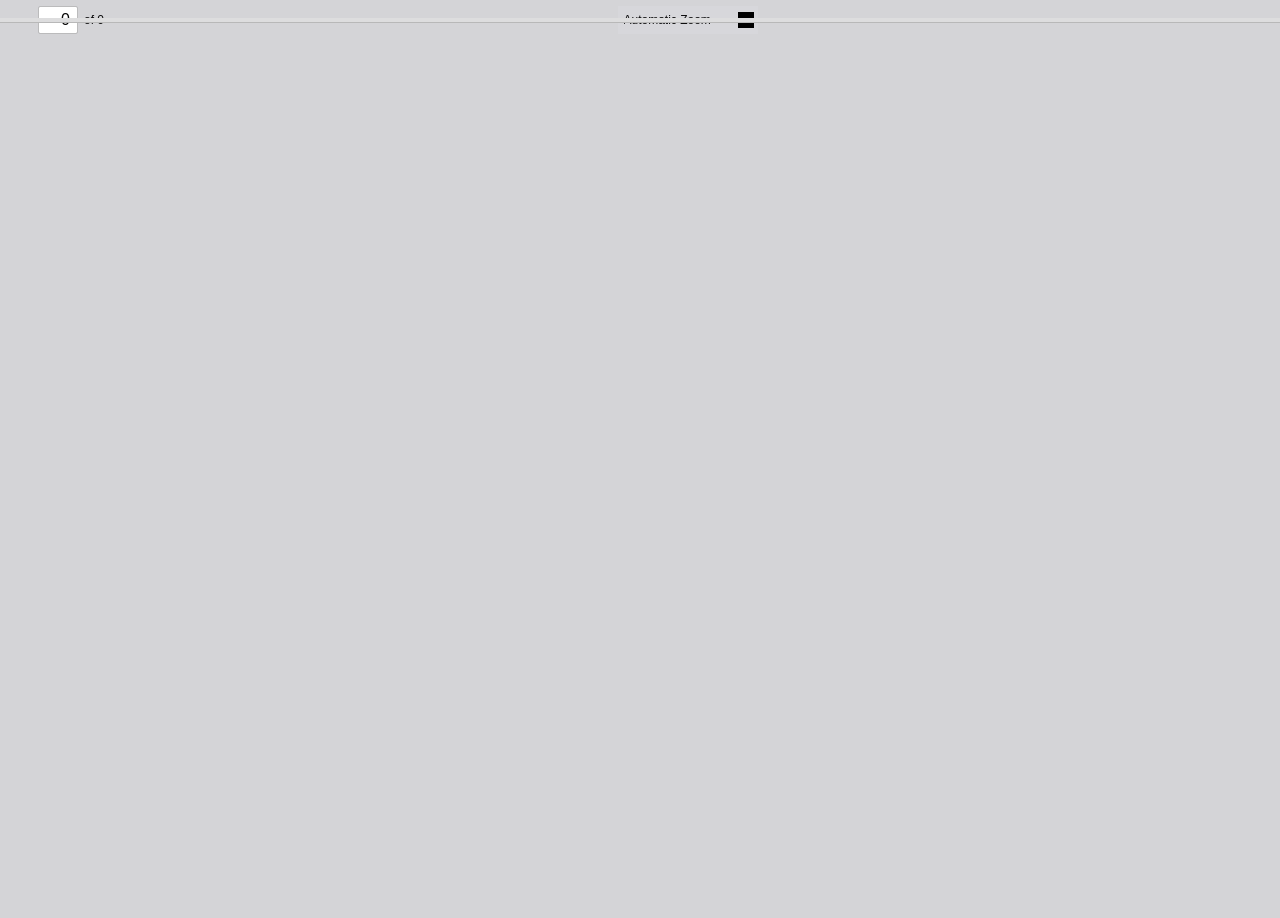
==== commit 6f00b083: "Add files via upload" ====
--- a/pdfjs-4.10.38-dist/web/viewer.html
+++ b/pdfjs-4.10.38-dist/web/viewer.html
@@ -1,61 +1,638 @@
-<!DOCTYPE html>
+
+﻿<!DOCTYPE html>
+<!--
+Copyright 2012 Mozilla Foundation
+
+Licensed under the Apache License, Version 2.0 (the "License");
+you may not use this file except in compliance with the License.
+You may obtain a copy of the License at
+
+    http://www.apache.org/licenses/LICENSE-2.0
+
+Unless required by applicable law or agreed to in writing, software
+distributed under the License is distributed on an "AS IS" BASIS,
+WITHOUT WARRANTIES OR CONDITIONS OF ANY KIND, either express or implied.
+See the License for the specific language governing permissions and
+limitations under the License.
+
+Adobe CMap resources are covered by their own copyright but the same license:
+
+    Copyright 1990-2015 Adobe Systems Incorporated.
+
+See https://github.com/adobe-type-tools/cmap-resources
+-->
 <html dir="ltr" mozdisallowselectionprint>
-<head>
+  <head>
     <meta charset="utf-8">
     <meta name="viewport" content="width=device-width, initial-scale=1, maximum-scale=1">
     <meta name="google" content="notranslate">
-    <title>pdfviewer</title>
-
-    <link rel="resource" type="application/l10n" href="locale/locale.json">
-    <script src="../build/pdf.mjs" type="module"></script>
+    <title>PDF.js viewer</title>
+
+<!-- This snippet is used in production (included from viewer.html) -->
+<link rel="resource" type="application/l10n" href="locale/locale.json">
+<script src="../build/pdf.mjs" type="module"></script>
+
     <link rel="stylesheet" href="viewer.css">
-    <script src="viewer.mjs" type="module"></script>
-
-    <style>
-        /* Hide scrollbars and toolbars */
-        body {
-            margin: 0;
-            padding: 0;
-            overflow: hidden;
-        }
-
-        #outerContainer, #mainContainer {
-            width: 100vw;
-            height: 100vh;
-            display: flex;
-            align-items: center;
-            justify-content: center;
-            overflow: hidden;
-        }
-
-        /* Hide any remaining UI elements */
-        #toolbarViewer, #loadingBar, #printContainer, 
-        #sidebarContainer, #secondaryToolbar, 
-        #editorModeButtons, #editorModeSeparator, 
-        .toolbarHorizontalGroup, .verticalToolbarSeparator {
-            display: none !important;
-        }
-
-        /* Ensure viewer takes full space */
-        #viewerContainer {
-            width: 100%;
-            height: 100%;
-            overflow: hidden;
-        }
-
-        #viewer {
-            width: 100%;
-            height: 100%;
-        }
-    </style>
-</head>
-<body>
+
+  <script src="viewer.mjs" type="module"></script>
+  </head>
+
+  <body tabindex="0">
     <div id="outerContainer">
-        <div id="mainContainer">
-            <div id="viewerContainer" tabindex="0">
-                <div id="viewer" class="pdfViewer"></div>
-            </div>
+
+      <div id="sidebarContainer">
+        <div id="toolbarSidebar" class="toolbarHorizontalGroup">
+          <div id="toolbarSidebarLeft">
+            <div id="sidebarViewButtons" class="toolbarHorizontalGroup toggled" role="radiogroup">
+              <button id="viewThumbnail" class="toolbarButton toggled" type="button" title="Show Thumbnails" tabindex="0" data-l10n-id="pdfjs-thumbs-button" role="radio" aria-checked="true" aria-controls="thumbnailView">
+                 <span data-l10n-id="pdfjs-thumbs-button-label">Thumbnails</span>
+              </button>
+              <button id="viewOutline" class="toolbarButton" type="button" title="Show Document Outline (double-click to expand/collapse all items)" tabindex="0" data-l10n-id="pdfjs-document-outline-button" role="radio" aria-checked="false" aria-controls="outlineView">
+                 <span data-l10n-id="pdfjs-document-outline-button-label">Document Outline</span>
+              </button>
+              <button id="viewAttachments" class="toolbarButton" type="button" title="Show Attachments" tabindex="0" data-l10n-id="pdfjs-attachments-button" role="radio" aria-checked="false" aria-controls="attachmentsView">
+                 <span data-l10n-id="pdfjs-attachments-button-label">Attachments</span>
+              </button>
+              <button id="viewLayers" class="toolbarButton" type="button" title="Show Layers (double-click to reset all layers to the default state)" tabindex="0" data-l10n-id="pdfjs-layers-button" role="radio" aria-checked="false" aria-controls="layersView">
+                 <span data-l10n-id="pdfjs-layers-button-label">Layers</span>
+              </button>
+            </div>
+          </div>
+
+          <div id="toolbarSidebarRight">
+            <div id="outlineOptionsContainer" class="toolbarHorizontalGroup">
+              <div class="verticalToolbarSeparator"></div>
+
+              <button id="currentOutlineItem" class="toolbarButton" type="button" disabled="disabled" title="Find Current Outline Item" tabindex="0" data-l10n-id="pdfjs-current-outline-item-button">
+                <span data-l10n-id="pdfjs-current-outline-item-button-label">Current Outline Item</span>
+              </button>
+            </div>
+          </div>
         </div>
-    </div>
-</body>
+        <div id="sidebarContent">
+          <div id="thumbnailView">
+          </div>
+          <div id="outlineView" class="hidden">
+          </div>
+          <div id="attachmentsView" class="hidden">
+          </div>
+          <div id="layersView" class="hidden">
+          </div>
+        </div>
+        <div id="sidebarResizer"></div>
+      </div>  <!-- sidebarContainer -->
+
+      <div id="mainContainer">
+        <div class="toolbar">
+          <div id="toolbarContainer">
+            <div id="toolbarViewer" class="toolbarHorizontalGroup">
+              <div id="toolbarViewerLeft" class="toolbarHorizontalGroup">
+                <button id="sidebarToggleButton" class="toolbarButton" type="button" title="Toggle Sidebar" tabindex="0" data-l10n-id="pdfjs-toggle-sidebar-button" aria-expanded="false" aria-haspopup="true" aria-controls="sidebarContainer">
+                  <span data-l10n-id="pdfjs-toggle-sidebar-button-label">Toggle Sidebar</span>
+                </button>
+                <div class="toolbarButtonSpacer"></div>
+                <div class="toolbarButtonWithContainer">
+                  <button id="viewFindButton" class="toolbarButton" type="button" title="Find in Document" tabindex="0" data-l10n-id="pdfjs-findbar-button" aria-expanded="false" aria-controls="findbar">
+                    <span data-l10n-id="pdfjs-findbar-button-label">Find</span>
+                  </button>
+                  <div class="hidden doorHanger toolbarHorizontalGroup" id="findbar">
+                    <div id="findInputContainer" class="toolbarHorizontalGroup">
+                      <span class="loadingInput end toolbarHorizontalGroup">
+                        <input id="findInput" class="toolbarField" title="Find" placeholder="Find in document…" tabindex="0" data-l10n-id="pdfjs-find-input" aria-invalid="false">
+                      </span>
+                      <div class="toolbarHorizontalGroup">
+                        <button id="findPreviousButton" class="toolbarButton" type="button" title="Find the previous occurrence of the phrase" tabindex="0" data-l10n-id="pdfjs-find-previous-button">
+                          <span data-l10n-id="pdfjs-find-previous-button-label">Previous</span>
+                        </button>
+                        <div class="splitToolbarButtonSeparator"></div>
+                        <button id="findNextButton" class="toolbarButton" type="button" title="Find the next occurrence of the phrase" tabindex="0" data-l10n-id="pdfjs-find-next-button">
+                          <span data-l10n-id="pdfjs-find-next-button-label">Next</span>
+                        </button>
+                      </div>
+                    </div>
+
+                    <div id="findbarOptionsOneContainer" class="toolbarHorizontalGroup">
+                      <div class="toggleButton toolbarLabel">
+                        <input type="checkbox" id="findHighlightAll" tabindex="0" />
+                        <label for="findHighlightAll" data-l10n-id="pdfjs-find-highlight-checkbox">Highlight All</label>
+                      </div>
+                      <div class="toggleButton toolbarLabel">
+                        <input type="checkbox" id="findMatchCase" tabindex="0" />
+                        <label for="findMatchCase" data-l10n-id="pdfjs-find-match-case-checkbox-label">Match Case</label>
+                      </div>
+                    </div>
+                    <div id="findbarOptionsTwoContainer" class="toolbarHorizontalGroup">
+                      <div class="toggleButton toolbarLabel">
+                        <input type="checkbox" id="findMatchDiacritics" tabindex="0" />
+                        <label for="findMatchDiacritics" data-l10n-id="pdfjs-find-match-diacritics-checkbox-label">Match Diacritics</label>
+                      </div>
+                      <div class="toggleButton toolbarLabel">
+                        <input type="checkbox" id="findEntireWord" tabindex="0" />
+                        <label for="findEntireWord" data-l10n-id="pdfjs-find-entire-word-checkbox-label">Whole Words</label>
+                      </div>
+                    </div>
+
+                    <div id="findbarMessageContainer" class="toolbarHorizontalGroup" aria-live="polite">
+                      <span id="findResultsCount" class="toolbarLabel"></span>
+                      <span id="findMsg" class="toolbarLabel"></span>
+                    </div>
+                  </div>  <!-- findbar -->
+                </div>
+                <div class="toolbarHorizontalGroup hiddenSmallView">
+                  <button class="toolbarButton" title="Previous Page" type="button" id="previous" tabindex="0" data-l10n-id="pdfjs-previous-button">
+                    <span data-l10n-id="pdfjs-previous-button-label">Previous</span>
+                  </button>
+                  <div class="splitToolbarButtonSeparator"></div>
+                  <button class="toolbarButton" type="button" title="Next Page" id="next" tabindex="0" data-l10n-id="pdfjs-next-button">
+                    <span data-l10n-id="pdfjs-next-button-label">Next</span>
+                  </button>
+                </div>
+                <div class="toolbarHorizontalGroup">
+                  <span class="loadingInput start toolbarHorizontalGroup">
+                    <input type="number" id="pageNumber" class="toolbarField" title="Page" value="1" min="1" tabindex="0" data-l10n-id="pdfjs-page-input" autocomplete="off">
+                  </span>
+                  <span id="numPages" class="toolbarLabel"></span>
+                </div>
+              </div>
+              <div id="toolbarViewerMiddle" class="toolbarHorizontalGroup">
+                <div class="toolbarHorizontalGroup">
+                  <button id="zoomOutButton" class="toolbarButton" type="button" title="Zoom Out" tabindex="0" data-l10n-id="pdfjs-zoom-out-button">
+                    <span data-l10n-id="pdfjs-zoom-out-button-label">Zoom Out</span>
+                  </button>
+                  <div class="splitToolbarButtonSeparator"></div>
+                  <button id="zoomInButton" class="toolbarButton" type="button" title="Zoom In" tabindex="0" data-l10n-id="pdfjs-zoom-in-button">
+                    <span data-l10n-id="pdfjs-zoom-in-button-label">Zoom In</span>
+                  </button>
+                </div>
+                <span id="scaleSelectContainer" class="dropdownToolbarButton">
+                  <select id="scaleSelect" title="Zoom" tabindex="0" data-l10n-id="pdfjs-zoom-select">
+                    <option id="pageAutoOption" title="" value="auto" selected="selected" data-l10n-id="pdfjs-page-scale-auto">Automatic Zoom</option>
+                    <option id="pageActualOption" title="" value="page-actual" data-l10n-id="pdfjs-page-scale-actual">Actual Size</option>
+                    <option id="pageFitOption" title="" value="page-fit" data-l10n-id="pdfjs-page-scale-fit">Page Fit</option>
+                    <option id="pageWidthOption" title="" value="page-width" data-l10n-id="pdfjs-page-scale-width">Page Width</option>
+                    <option id="customScaleOption" title="" value="custom" disabled="disabled" hidden="true" data-l10n-id="pdfjs-page-scale-percent" data-l10n-args='{ "scale": 0 }'>0%</option>
+                    <option title="" value="0.5" data-l10n-id="pdfjs-page-scale-percent" data-l10n-args='{ "scale": 50 }'>50%</option>
+                    <option title="" value="0.75" data-l10n-id="pdfjs-page-scale-percent" data-l10n-args='{ "scale": 75 }'>75%</option>
+                    <option title="" value="1" data-l10n-id="pdfjs-page-scale-percent" data-l10n-args='{ "scale": 100 }'>100%</option>
+                    <option title="" value="1.25" data-l10n-id="pdfjs-page-scale-percent" data-l10n-args='{ "scale": 125 }'>125%</option>
+                    <option title="" value="1.5" data-l10n-id="pdfjs-page-scale-percent" data-l10n-args='{ "scale": 150 }'>150%</option>
+                    <option title="" value="2" data-l10n-id="pdfjs-page-scale-percent" data-l10n-args='{ "scale": 200 }'>200%</option>
+                    <option title="" value="3" data-l10n-id="pdfjs-page-scale-percent" data-l10n-args='{ "scale": 300 }'>300%</option>
+                    <option title="" value="4" data-l10n-id="pdfjs-page-scale-percent" data-l10n-args='{ "scale": 400 }'>400%</option>
+                  </select>
+                </span>
+              </div>
+              <div id="toolbarViewerRight" class="toolbarHorizontalGroup">
+                <div id="editorModeButtons" class="toolbarHorizontalGroup" role="radiogroup">
+                  <div id="editorHighlight" class="toolbarButtonWithContainer">
+                    <button id="editorHighlightButton" class="toolbarButton" type="button" disabled="disabled" title="Highlight" role="radio" aria-expanded="false" aria-haspopup="true" aria-controls="editorHighlightParamsToolbar" tabindex="0" data-l10n-id="pdfjs-editor-highlight-button">
+                      <span data-l10n-id="pdfjs-editor-highlight-button-label">Highlight</span>
+                    </button>
+                    <div class="editorParamsToolbar hidden doorHangerRight" id="editorHighlightParamsToolbar">
+                      <div id="highlightParamsToolbarContainer" class="editorParamsToolbarContainer">
+                        <div id="editorHighlightColorPicker" class="colorPicker">
+                          <span id="highlightColorPickerLabel" class="editorParamsLabel" data-l10n-id="pdfjs-editor-highlight-colorpicker-label">Highlight color</span>
+                        </div>
+                        <div id="editorHighlightThickness">
+                          <label for="editorFreeHighlightThickness" class="editorParamsLabel" data-l10n-id="pdfjs-editor-free-highlight-thickness-input">Thickness</label>
+                          <div class="thicknessPicker">
+                            <input type="range" id="editorFreeHighlightThickness" class="editorParamsSlider" data-l10n-id="pdfjs-editor-free-highlight-thickness-title" value="12" min="8" max="24" step="1" tabindex="0">
+                          </div>
+                        </div>
+                        <div id="editorHighlightVisibility">
+                          <div class="divider"></div>
+                          <div class="toggler">
+                            <label for="editorHighlightShowAll" class="editorParamsLabel" data-l10n-id="pdfjs-editor-highlight-show-all-button-label">Show all</label>
+                            <button id="editorHighlightShowAll" class="toggle-button" type="button" data-l10n-id="pdfjs-editor-highlight-show-all-button" aria-pressed="true" tabindex="0"></button>
+                          </div>
+                        </div>
+                      </div>
+                    </div>
+                  </div>
+                  <div id="editorFreeText" class="toolbarButtonWithContainer">
+                    <button id="editorFreeTextButton" class="toolbarButton" type="button" disabled="disabled" title="Text" role="radio" aria-expanded="false" aria-haspopup="true" aria-controls="editorFreeTextParamsToolbar" tabindex="0" data-l10n-id="pdfjs-editor-free-text-button">
+                      <span data-l10n-id="pdfjs-editor-free-text-button-label">Text</span>
+                    </button>
+                    <div class="editorParamsToolbar hidden doorHangerRight" id="editorFreeTextParamsToolbar">
+                      <div class="editorParamsToolbarContainer">
+                        <div class="editorParamsSetter">
+                          <label for="editorFreeTextColor" class="editorParamsLabel" data-l10n-id="pdfjs-editor-free-text-color-input">Color</label>
+                          <input type="color" id="editorFreeTextColor" class="editorParamsColor" tabindex="0">
+                        </div>
+                        <div class="editorParamsSetter">
+                          <label for="editorFreeTextFontSize" class="editorParamsLabel" data-l10n-id="pdfjs-editor-free-text-size-input">Size</label>
+                          <input type="range" id="editorFreeTextFontSize" class="editorParamsSlider" value="10" min="5" max="100" step="1" tabindex="0">
+                        </div>
+                      </div>
+                    </div>
+                  </div>
+                  <div id="editorInk" class="toolbarButtonWithContainer">
+                    <button id="editorInkButton" class="toolbarButton" type="button" disabled="disabled" title="Draw" role="radio" aria-expanded="false" aria-haspopup="true" aria-controls="editorInkParamsToolbar" tabindex="0" data-l10n-id="pdfjs-editor-ink-button">
+                      <span data-l10n-id="pdfjs-editor-ink-button-label">Draw</span>
+                    </button>
+                    <div class="editorParamsToolbar hidden doorHangerRight" id="editorInkParamsToolbar">
+                      <div class="editorParamsToolbarContainer">
+                        <div class="editorParamsSetter">
+                          <label for="editorInkColor" class="editorParamsLabel" data-l10n-id="pdfjs-editor-ink-color-input">Color</label>
+                          <input type="color" id="editorInkColor" class="editorParamsColor" tabindex="0">
+                        </div>
+                        <div class="editorParamsSetter">
+                          <label for="editorInkThickness" class="editorParamsLabel" data-l10n-id="pdfjs-editor-ink-thickness-input">Thickness</label>
+                          <input type="range" id="editorInkThickness" class="editorParamsSlider" value="1" min="1" max="20" step="1" tabindex="0">
+                        </div>
+                        <div class="editorParamsSetter">
+                          <label for="editorInkOpacity" class="editorParamsLabel" data-l10n-id="pdfjs-editor-ink-opacity-input">Opacity</label>
+                          <input type="range" id="editorInkOpacity" class="editorParamsSlider" value="1" min="0.05" max="1" step="0.05" tabindex="0">
+                        </div>
+                      </div>
+                    </div>
+                  </div>
+                  <div id="editorStamp" class="toolbarButtonWithContainer">
+                    <button id="editorStampButton" class="toolbarButton" type="button" disabled="disabled" title="Add or edit images" role="radio" aria-expanded="false" aria-haspopup="true" aria-controls="editorStampParamsToolbar" tabindex="0" data-l10n-id="pdfjs-editor-stamp-button">
+                      <span data-l10n-id="pdfjs-editor-stamp-button-label">Add or edit images</span>
+                    </button>
+                    <div class="editorParamsToolbar hidden doorHangerRight menu" id="editorStampParamsToolbar">
+                      <div class="menuContainer">
+                        <button id="editorStampAddImage" class="toolbarButton labeled" type="button" title="Add image" tabindex="0" data-l10n-id="pdfjs-editor-stamp-add-image-button">
+                          <span class="editorParamsLabel" data-l10n-id="pdfjs-editor-stamp-add-image-button-label">Add image</span>
+                        </button>
+                      </div>
+                    </div>
+                  </div>
+                </div>
+
+                <div id="editorModeSeparator" class="verticalToolbarSeparator"></div>
+
+                <div class="toolbarHorizontalGroup hiddenMediumView">
+                  <button id="printButton" class="toolbarButton" type="button" title="Print" tabindex="0" data-l10n-id="pdfjs-print-button">
+                    <span data-l10n-id="pdfjs-print-button-label">Print</span>
+                  </button>
+
+                  <button id="downloadButton" class="toolbarButton" type="button" title="Save" tabindex="0" data-l10n-id="pdfjs-save-button">
+                    <span data-l10n-id="pdfjs-save-button-label">Save</span>
+                  </button>
+                </div>
+
+                <div class="verticalToolbarSeparator hiddenMediumView"></div>
+
+                <div id="secondaryToolbarToggle" class="toolbarButtonWithContainer">
+                  <button id="secondaryToolbarToggleButton" class="toolbarButton" type="button" title="Tools" tabindex="0" data-l10n-id="pdfjs-tools-button" aria-expanded="false" aria-haspopup="true" aria-controls="secondaryToolbar">
+                    <span data-l10n-id="pdfjs-tools-button-label">Tools</span>
+                  </button>
+                  <div id="secondaryToolbar" class="hidden doorHangerRight menu">
+                    <div id="secondaryToolbarButtonContainer" class="menuContainer">
+                      <button id="secondaryOpenFile" class="toolbarButton labeled" type="button" title="Open File" tabindex="0" data-l10n-id="pdfjs-open-file-button">
+                        <span data-l10n-id="pdfjs-open-file-button-label">Open</span>
+                      </button>
+
+                      <div class="visibleMediumView">
+                        <button id="secondaryPrint" class="toolbarButton labeled" type="button" title="Print" tabindex="0" data-l10n-id="pdfjs-print-button">
+                          <span data-l10n-id="pdfjs-print-button-label">Print</span>
+                        </button>
+
+                        <button id="secondaryDownload" class="toolbarButton labeled" type="button" title="Save" tabindex="0" data-l10n-id="pdfjs-save-button">
+                          <span data-l10n-id="pdfjs-save-button-label">Save</span>
+                        </button>
+
+                      </div>
+
+                      <div class="horizontalToolbarSeparator"></div>
+
+                      <button id="presentationMode" class="toolbarButton labeled" type="button" title="Switch to Presentation Mode" tabindex="0" data-l10n-id="pdfjs-presentation-mode-button">
+                        <span data-l10n-id="pdfjs-presentation-mode-button-label">Presentation Mode</span>
+                      </button>
+
+                      <a href="#" id="viewBookmark" class="toolbarButton labeled" title="Current Page (View URL from Current Page)" tabindex="0" data-l10n-id="pdfjs-bookmark-button">
+                        <span data-l10n-id="pdfjs-bookmark-button-label">Current Page</span>
+                      </a>
+
+                      <div id="viewBookmarkSeparator" class="horizontalToolbarSeparator"></div>
+
+                      <button id="firstPage" class="toolbarButton labeled" type="button" title="Go to First Page" tabindex="0" data-l10n-id="pdfjs-first-page-button">
+                        <span data-l10n-id="pdfjs-first-page-button-label">Go to First Page</span>
+                      </button>
+                      <button id="lastPage" class="toolbarButton labeled" type="button" title="Go to Last Page" tabindex="0" data-l10n-id="pdfjs-last-page-button">
+                        <span data-l10n-id="pdfjs-last-page-button-label">Go to Last Page</span>
+                      </button>
+
+                      <div class="horizontalToolbarSeparator"></div>
+
+                      <button id="pageRotateCw" class="toolbarButton labeled" type="button" title="Rotate Clockwise" tabindex="0" data-l10n-id="pdfjs-page-rotate-cw-button">
+                        <span data-l10n-id="pdfjs-page-rotate-cw-button-label">Rotate Clockwise</span>
+                      </button>
+                      <button id="pageRotateCcw" class="toolbarButton labeled" type="button" title="Rotate Counterclockwise" tabindex="0" data-l10n-id="pdfjs-page-rotate-ccw-button">
+                        <span data-l10n-id="pdfjs-page-rotate-ccw-button-label">Rotate Counterclockwise</span>
+                      </button>
+
+                      <div class="horizontalToolbarSeparator"></div>
+
+                      <div id="cursorToolButtons" role="radiogroup">
+                        <button id="cursorSelectTool" class="toolbarButton labeled toggled" type="button" title="Enable Text Selection Tool" tabindex="0" data-l10n-id="pdfjs-cursor-text-select-tool-button" role="radio" aria-checked="true">
+                          <span data-l10n-id="pdfjs-cursor-text-select-tool-button-label">Text Selection Tool</span>
+                        </button>
+                        <button id="cursorHandTool" class="toolbarButton labeled" type="button" title="Enable Hand Tool" tabindex="0" data-l10n-id="pdfjs-cursor-hand-tool-button" role="radio" aria-checked="false">
+                          <span data-l10n-id="pdfjs-cursor-hand-tool-button-label">Hand Tool</span>
+                        </button>
+                      </div>
+
+                      <div class="horizontalToolbarSeparator"></div>
+
+                      <div id="scrollModeButtons" role="radiogroup">
+                        <button id="scrollPage" class="toolbarButton labeled" type="button" title="Use Page Scrolling" tabindex="0" data-l10n-id="pdfjs-scroll-page-button" role="radio" aria-checked="false">
+                          <span data-l10n-id="pdfjs-scroll-page-button-label">Page Scrolling</span>
+                        </button>
+                        <button id="scrollVertical" class="toolbarButton labeled toggled" type="button" title="Use Vertical Scrolling" tabindex="0" data-l10n-id="pdfjs-scroll-vertical-button" role="radio" aria-checked="true">
+                          <span data-l10n-id="pdfjs-scroll-vertical-button-label">Vertical Scrolling</span>
+                        </button>
+                        <button id="scrollHorizontal" class="toolbarButton labeled" type="button" title="Use Horizontal Scrolling" tabindex="0" data-l10n-id="pdfjs-scroll-horizontal-button" role="radio" aria-checked="false">
+                          <span data-l10n-id="pdfjs-scroll-horizontal-button-label">Horizontal Scrolling</span>
+                        </button>
+                        <button id="scrollWrapped" class="toolbarButton labeled" type="button" title="Use Wrapped Scrolling" tabindex="0" data-l10n-id="pdfjs-scroll-wrapped-button" role="radio" aria-checked="false">
+                          <span data-l10n-id="pdfjs-scroll-wrapped-button-label">Wrapped Scrolling</span>
+                        </button>
+                      </div>
+
+                      <div class="horizontalToolbarSeparator"></div>
+
+                      <div id="spreadModeButtons" role="radiogroup">
+                        <button id="spreadNone" class="toolbarButton labeled toggled" type="button" title="Do not join page spreads" tabindex="0" data-l10n-id="pdfjs-spread-none-button" role="radio" aria-checked="true">
+                          <span data-l10n-id="pdfjs-spread-none-button-label">No Spreads</span>
+                        </button>
+                        <button id="spreadOdd" class="toolbarButton labeled" type="button" title="Join page spreads starting with odd-numbered pages" tabindex="0" data-l10n-id="pdfjs-spread-odd-button" role="radio" aria-checked="false">
+                          <span data-l10n-id="pdfjs-spread-odd-button-label">Odd Spreads</span>
+                        </button>
+                        <button id="spreadEven" class="toolbarButton labeled" type="button" title="Join page spreads starting with even-numbered pages" tabindex="0" data-l10n-id="pdfjs-spread-even-button" role="radio" aria-checked="false">
+                          <span data-l10n-id="pdfjs-spread-even-button-label">Even Spreads</span>
+                        </button>
+                      </div>
+
+                      <div id="imageAltTextSettingsSeparator" class="horizontalToolbarSeparator hidden"></div>
+                      <button id="imageAltTextSettings" type="button" class="toolbarButton labeled hidden" title="Image alt text settings" tabindex="0" data-l10n-id="pdfjs-image-alt-text-settings-button" aria-controls="altTextSettingsDialog">
+                        <span data-l10n-id="pdfjs-image-alt-text-settings-button-label">Image alt text settings</span>
+                      </button>
+
+                      <div class="horizontalToolbarSeparator"></div>
+
+                      <button id="documentProperties" class="toolbarButton labeled" type="button" title="Document Properties…" tabindex="0" data-l10n-id="pdfjs-document-properties-button" aria-controls="documentPropertiesDialog">
+                        <span data-l10n-id="pdfjs-document-properties-button-label">Document Properties…</span>
+                      </button>
+                    </div>
+                  </div>  <!-- secondaryToolbar -->
+                </div>
+              </div>
+            </div>
+            <div id="loadingBar">
+              <div class="progress">
+                <div class="glimmer">
+                </div>
+              </div>
+            </div>
+          </div>
+        </div>
+
+        <div id="viewerContainer" tabindex="0">
+          <div id="viewer" class="pdfViewer"></div>
+        </div>
+      </div> <!-- mainContainer -->
+
+      <div id="dialogContainer">
+        <dialog id="passwordDialog">
+          <div class="row">
+            <label for="password" id="passwordText" data-l10n-id="pdfjs-password-label">Enter the password to open this PDF file:</label>
+          </div>
+          <div class="row">
+            <input type="password" id="password" class="toolbarField">
+          </div>
+          <div class="buttonRow">
+            <button id="passwordCancel" class="dialogButton" type="button"><span data-l10n-id="pdfjs-password-cancel-button">Cancel</span></button>
+            <button id="passwordSubmit" class="dialogButton" type="button"><span data-l10n-id="pdfjs-password-ok-button">OK</span></button>
+          </div>
+        </dialog>
+        <dialog id="documentPropertiesDialog">
+          <div class="row">
+            <span id="fileNameLabel" data-l10n-id="pdfjs-document-properties-file-name">File name:</span>
+            <p id="fileNameField" aria-labelledby="fileNameLabel">-</p>
+          </div>
+          <div class="row">
+            <span id="fileSizeLabel" data-l10n-id="pdfjs-document-properties-file-size">File size:</span>
+            <p id="fileSizeField" aria-labelledby="fileSizeLabel">-</p>
+          </div>
+          <div class="separator"></div>
+          <div class="row">
+            <span id="titleLabel" data-l10n-id="pdfjs-document-properties-title">Title:</span>
+            <p id="titleField" aria-labelledby="titleLabel">-</p>
+          </div>
+          <div class="row">
+            <span id="authorLabel" data-l10n-id="pdfjs-document-properties-author">Author:</span>
+            <p id="authorField" aria-labelledby="authorLabel">-</p>
+          </div>
+          <div class="row">
+            <span id="subjectLabel" data-l10n-id="pdfjs-document-properties-subject">Subject:</span>
+            <p id="subjectField" aria-labelledby="subjectLabel">-</p>
+          </div>
+          <div class="row">
+            <span id="keywordsLabel" data-l10n-id="pdfjs-document-properties-keywords">Keywords:</span>
+            <p id="keywordsField" aria-labelledby="keywordsLabel">-</p>
+          </div>
+          <div class="row">
+            <span id="creationDateLabel" data-l10n-id="pdfjs-document-properties-creation-date">Creation Date:</span>
+            <p id="creationDateField" aria-labelledby="creationDateLabel">-</p>
+          </div>
+          <div class="row">
+            <span id="modificationDateLabel" data-l10n-id="pdfjs-document-properties-modification-date">Modification Date:</span>
+            <p id="modificationDateField" aria-labelledby="modificationDateLabel">-</p>
+          </div>
+          <div class="row">
+            <span id="creatorLabel" data-l10n-id="pdfjs-document-properties-creator">Creator:</span>
+            <p id="creatorField" aria-labelledby="creatorLabel">-</p>
+          </div>
+          <div class="separator"></div>
+          <div class="row">
+            <span id="producerLabel" data-l10n-id="pdfjs-document-properties-producer">PDF Producer:</span>
+            <p id="producerField" aria-labelledby="producerLabel">-</p>
+          </div>
+          <div class="row">
+            <span id="versionLabel" data-l10n-id="pdfjs-document-properties-version">PDF Version:</span>
+            <p id="versionField" aria-labelledby="versionLabel">-</p>
+          </div>
+          <div class="row">
+            <span id="pageCountLabel" data-l10n-id="pdfjs-document-properties-page-count">Page Count:</span>
+            <p id="pageCountField" aria-labelledby="pageCountLabel">-</p>
+          </div>
+          <div class="row">
+            <span id="pageSizeLabel" data-l10n-id="pdfjs-document-properties-page-size">Page Size:</span>
+            <p id="pageSizeField" aria-labelledby="pageSizeLabel">-</p>
+          </div>
+          <div class="separator"></div>
+          <div class="row">
+            <span id="linearizedLabel" data-l10n-id="pdfjs-document-properties-linearized">Fast Web View:</span>
+            <p id="linearizedField" aria-labelledby="linearizedLabel">-</p>
+          </div>
+          <div class="buttonRow">
+            <button id="documentPropertiesClose" class="dialogButton" type="button"><span data-l10n-id="pdfjs-document-properties-close-button">Close</span></button>
+          </div>
+        </dialog>
+        <dialog class="dialog altText" id="altTextDialog" aria-labelledby="dialogLabel" aria-describedby="dialogDescription">
+          <div id="altTextContainer" class="mainContainer">
+            <div id="overallDescription">
+              <span id="dialogLabel" data-l10n-id="pdfjs-editor-alt-text-dialog-label" class="title">Choose an option</span>
+              <span id="dialogDescription" data-l10n-id="pdfjs-editor-alt-text-dialog-description">
+                Alt text (alternative text) helps when people can’t see the image or when it doesn’t load.
+              </span>
+            </div>
+            <div id="addDescription">
+              <div class="radio">
+                <div class="radioButton">
+                  <input type="radio" id="descriptionButton" name="altTextOption" tabindex="0" aria-describedby="descriptionAreaLabel" checked>
+                  <label for="descriptionButton" data-l10n-id="pdfjs-editor-alt-text-add-description-label">Add a description</label>
+                </div>
+                <div class="radioLabel">
+                  <span id="descriptionAreaLabel" data-l10n-id="pdfjs-editor-alt-text-add-description-description">
+                    Aim for 1-2 sentences that describe the subject, setting, or actions.
+                  </span>
+                </div>
+              </div>
+              <div class="descriptionArea">
+                <textarea id="descriptionTextarea" placeholder="For example, “A young man sits down at a table to eat a meal”" aria-labelledby="descriptionAreaLabel" data-l10n-id="pdfjs-editor-alt-text-textarea" tabindex="0"></textarea>
+              </div>
+            </div>
+            <div id="markAsDecorative">
+              <div class="radio">
+                <div class="radioButton">
+                  <input type="radio" id="decorativeButton" name="altTextOption" aria-describedby="decorativeLabel">
+                  <label for="decorativeButton" data-l10n-id="pdfjs-editor-alt-text-mark-decorative-label">Mark as decorative</label>
+                </div>
+                <div class="radioLabel">
+                  <span id="decorativeLabel" data-l10n-id="pdfjs-editor-alt-text-mark-decorative-description">
+                    This is used for ornamental images, like borders or watermarks.
+                  </span>
+                </div>
+              </div>
+            </div>
+            <div id="buttons">
+              <button id="altTextCancel" class="secondaryButton" type="button" tabindex="0"><span data-l10n-id="pdfjs-editor-alt-text-cancel-button">Cancel</span></button>
+              <button id="altTextSave" class="primaryButton" type="button" tabindex="0"><span data-l10n-id="pdfjs-editor-alt-text-save-button">Save</span></button>
+            </div>
+          </div>
+        </dialog>
+        <dialog class="dialog newAltText" id="newAltTextDialog" aria-labelledby="newAltTextTitle" aria-describedby="newAltTextDescription" tabindex="0">
+          <div id="newAltTextContainer" class="mainContainer">
+            <div class="title">
+              <span id="newAltTextTitle" data-l10n-id="pdfjs-editor-new-alt-text-dialog-edit-label" role="sectionhead" tabindex="0">Edit alt text (image description)</span>
+            </div>
+            <div id="mainContent">
+              <div id="descriptionAndSettings">
+                <div id="descriptionInstruction">
+                  <div id="newAltTextDescriptionContainer">
+                    <div class="altTextSpinner" role="status" aria-live="polite"></div>
+                    <textarea id="newAltTextDescriptionTextarea" placeholder="Write your description here…" aria-labelledby="descriptionAreaLabel" data-l10n-id="pdfjs-editor-new-alt-text-textarea" tabindex="0"></textarea>
+                  </div>
+                  <span id="newAltTextDescription" role="note" data-l10n-id="pdfjs-editor-new-alt-text-description">Short description for people who can’t see the image or when the image doesn’t load.</span>
+                  <div id="newAltTextDisclaimer" role="note"><div><span data-l10n-id="pdfjs-editor-new-alt-text-disclaimer1">This alt text was created automatically and may be inaccurate.</span> <a href="https://support.mozilla.org/en-US/kb/pdf-alt-text" target="_blank" rel="noopener noreferrer" id="newAltTextLearnMore" data-l10n-id="pdfjs-editor-new-alt-text-disclaimer-learn-more-url" tabindex="0">Learn more</a></div></div>
+                </div>
+                <div id="newAltTextCreateAutomatically" class="toggler">
+                  <button id="newAltTextCreateAutomaticallyButton" class="toggle-button" type="button" aria-pressed="true" tabindex="0"></button>
+                  <label for="newAltTextCreateAutomaticallyButton" class="togglerLabel" data-l10n-id="pdfjs-editor-new-alt-text-create-automatically-button-label">Create alt text automatically</label>
+                </div>
+                <div id="newAltTextDownloadModel" class="hidden">
+                  <span id="newAltTextDownloadModelDescription" data-l10n-id="pdfjs-editor-new-alt-text-ai-model-downloading-progress" aria-valuemin="0" data-l10n-args='{ "totalSize": 0, "downloadedSize": 0 }'>Downloading alt text AI model (0 of 0 MB)</span>
+                </div>
+              </div>
+              <div id="newAltTextImagePreview"></div>
+            </div>
+            <div id="newAltTextError" class="messageBar">
+              <div>
+                <div>
+                  <span class="title" data-l10n-id="pdfjs-editor-new-alt-text-error-title">Couldn’t create alt text automatically</span>
+                  <span  class="description" data-l10n-id="pdfjs-editor-new-alt-text-error-description">Please write your own alt text or try again later.</span>
+                </div>
+                <button id="newAltTextCloseButton" class="closeButton" type="button" tabindex="0" title="Close"><span data-l10n-id="pdfjs-editor-new-alt-text-error-close-button">Close</span></button>
+              </div>
+            </div>
+            <div id="newAltTextButtons" class="dialogButtonsGroup">
+              <button id="newAltTextCancel" type="button" class="secondaryButton hidden" tabindex="0"><span data-l10n-id="pdfjs-editor-alt-text-cancel-button">Cancel</span></button>
+              <button id="newAltTextNotNow" type="button" class="secondaryButton" tabindex="0"><span data-l10n-id="pdfjs-editor-new-alt-text-not-now-button">Not now</span></button>
+              <button id="newAltTextSave" type="button" class="primaryButton" tabindex="0"><span data-l10n-id="pdfjs-editor-alt-text-save-button">Save</span></button>
+            </div>
+          </div>
+        </dialog>
+
+        <dialog class="dialog" id="altTextSettingsDialog" aria-labelledby="altTextSettingsTitle">
+          <div id="altTextSettingsContainer" class="mainContainer">
+            <div class="title">
+              <span id="altTextSettingsTitle" data-l10n-id="pdfjs-editor-alt-text-settings-dialog-label" role="sectionhead" tabindex="0" class="title">Image alt text settings</span>
+            </div>
+            <div id="automaticAltText">
+              <span data-l10n-id="pdfjs-editor-alt-text-settings-automatic-title">Automatic alt text</span>
+              <div id="automaticSettings">
+                <div id="createModelSetting">
+                  <div class="toggler">
+                    <button id="createModelButton" type="button" class="toggle-button" aria-pressed="true" tabindex="0"></button>
+                    <label for="createModelButton" class="togglerLabel" data-l10n-id="pdfjs-editor-alt-text-settings-create-model-button-label">Create alt text automatically</label>
+                  </div>
+                  <div id="createModelDescription" class="description">
+                    <span data-l10n-id="pdfjs-editor-alt-text-settings-create-model-description">Suggests descriptions to help people who can’t see the image or when the image doesn’t load.</span> <a href="https://support.mozilla.org/en-US/kb/pdf-alt-text" target="_blank" rel="noopener noreferrer" id="altTextSettingsLearnMore" data-l10n-id="pdfjs-editor-new-alt-text-disclaimer-learn-more-url" tabindex="0">Learn more</a>
+                  </div>
+                </div>
+                <div id="aiModelSettings">
+                  <div>
+                    <span data-l10n-id="pdfjs-editor-alt-text-settings-download-model-label" data-l10n-args='{ "totalSize": 180 }'>Alt text AI model (180MB)</span>
+                    <div id="aiModelDescription" class="description">
+                      <span data-l10n-id="pdfjs-editor-alt-text-settings-ai-model-description">Runs locally on your device so your data stays private. Required for automatic alt text.</span>
+                    </div>
+                  </div>
+                  <button id="deleteModelButton" type="button" class="secondaryButton" tabindex="0"><span data-l10n-id="pdfjs-editor-alt-text-settings-delete-model-button">Delete</span></button>
+                  <button id="downloadModelButton" type="button" class="secondaryButton" tabindex="0"><span data-l10n-id="pdfjs-editor-alt-text-settings-download-model-button">Download</span></button>
+                </div>
+              </div>
+            </div>
+            <div class="dialogSeparator"></div>
+            <div id="altTextEditor">
+              <span data-l10n-id="pdfjs-editor-alt-text-settings-editor-title">Alt text editor</span>
+              <div id="showAltTextEditor">
+                <div class="toggler">
+                  <button id="showAltTextDialogButton" type="button" class="toggle-button" aria-pressed="true" tabindex="0"></button>
+                  <label for="showAltTextDialogButton" class="togglerLabel" data-l10n-id="pdfjs-editor-alt-text-settings-show-dialog-button-label">Show alt text editor right away when adding an image</label>
+                </div>
+                <div id="showAltTextDialogDescription" class="description">
+                  <span data-l10n-id="pdfjs-editor-alt-text-settings-show-dialog-description">Helps you make sure all your images have alt text.</span>
+                </div>
+              </div>
+            </div>
+            <div id="buttons" class="dialogButtonsGroup">
+              <button id="altTextSettingsCloseButton" type="button" class="primaryButton" tabindex="0"><span data-l10n-id="pdfjs-editor-alt-text-settings-close-button">Close</span></button>
+            </div>
+          </div>
+        </dialog>
+        <dialog id="printServiceDialog" style="min-width: 200px;">
+          <div class="row">
+            <span data-l10n-id="pdfjs-print-progress-message">Preparing document for printing…</span>
+          </div>
+          <div class="row">
+            <progress value="0" max="100"></progress>
+            <span data-l10n-id="pdfjs-print-progress-percent" data-l10n-args='{ "progress": 0 }' class="relative-progress">0%</span>
+          </div>
+          <div class="buttonRow">
+            <button id="printCancel" class="dialogButton" type="button"><span data-l10n-id="pdfjs-print-progress-close-button">Cancel</span></button>
+          </div>
+        </dialog>
+      </div>  <!-- dialogContainer -->
+
+      <div id="editorUndoBar" class="messageBar" role="status" aria-labelledby="editorUndoBarMessage" tabindex="-1" hidden>
+        <div>
+          <div>
+            <span id="editorUndoBarMessage" class="description"></span>
+          </div>
+          <button id="editorUndoBarUndoButton" class="undoButton" type="button" tabindex="0" title="Undo" data-l10n-id="pdfjs-editor-undo-bar-undo-button">
+            <span data-l10n-id="pdfjs-editor-undo-bar-undo-button-label">Undo</span>
+          </button>
+          <button id="editorUndoBarCloseButton" class="closeButton" type="button" tabindex="0" title="Close" data-l10n-id="pdfjs-editor-undo-bar-close-button">
+            <span data-l10n-id="pdfjs-editor-undo-bar-close-button-label">Close</span>
+          </button>
+        </div>
+      </div> <!-- editorUndoBar -->
+
+    </div> <!-- outerContainer -->
+    <div id="printContainer"></div>
+  </body>
 </html>
